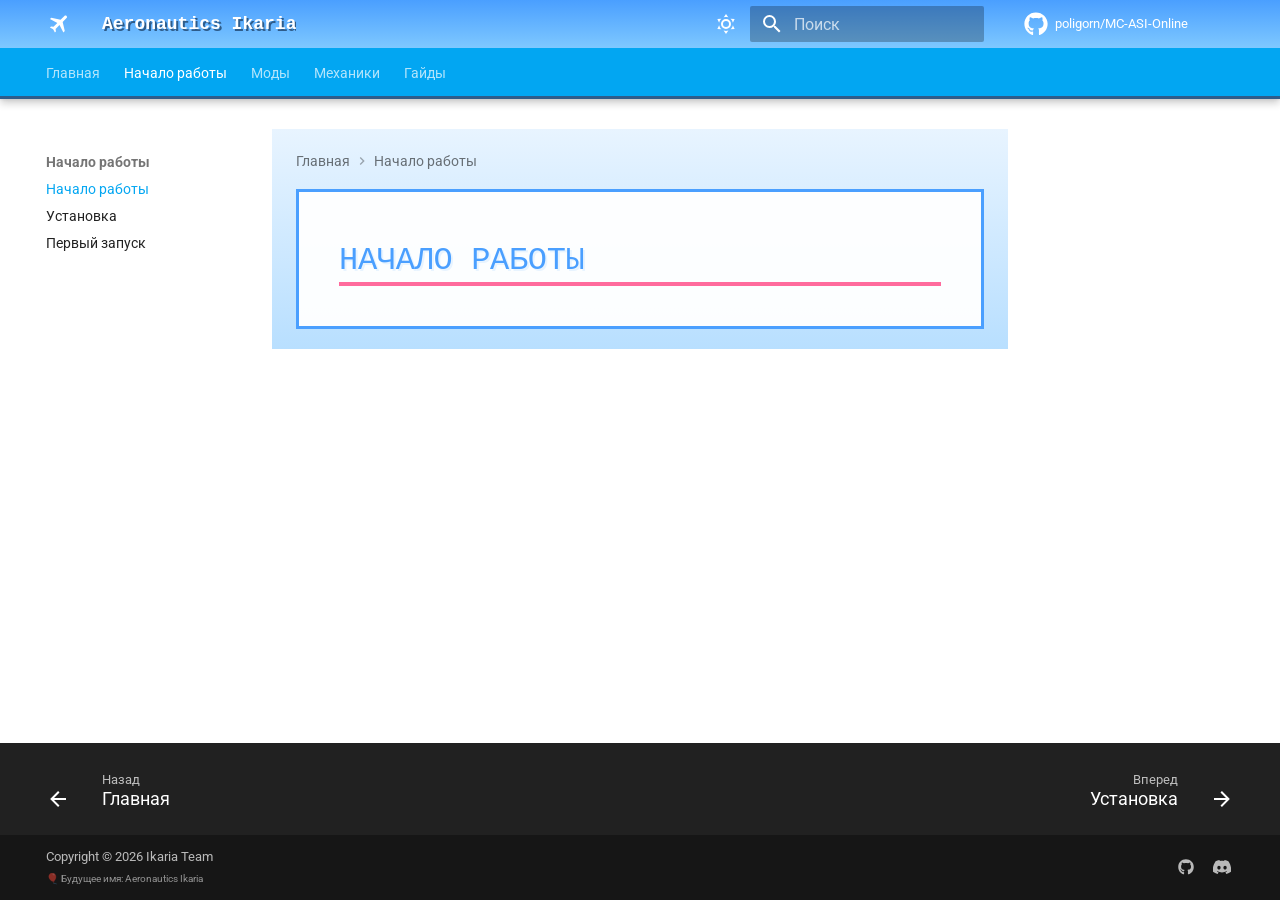
==== getting-started/index.html @ 7a06cd68 "Deployed 2457ab4 with MkDocs version: 1.6.1" ====
<!doctype html>
<html lang="ru" class="no-js">
  <head>
    
      <meta charset="utf-8">
      <meta name="viewport" content="width=device-width,initial-scale=1">
      
        <meta name="description" content="Документация модпака Aeronautics Ikaria">
      
      
        <meta name="author" content="Ikaria Team">
      
      
        <link rel="canonical" href="https://poligorn.github.io/MC-ASI-Online/getting-started/">
      
      
        <link rel="prev" href="..">
      
      
        <link rel="next" href="installation/">
      
      
        
      
      
      <link rel="icon" href="../assets/images/favicon.png">
      <meta name="generator" content="mkdocs-1.6.1, mkdocs-material-9.7.7">
    
    
      
        <title>Начало работы - Aeronautics Ikaria</title>
      
    
    
      <link rel="stylesheet" href="../assets/stylesheets/main.ec1eaa64.min.css">
      
        
        <link rel="stylesheet" href="../assets/stylesheets/palette.ab4e12ef.min.css">
      
      


    
    
      
    
    
      
        
        
        <link rel="preconnect" href="https://fonts.gstatic.com" crossorigin>
        <link rel="stylesheet" href="https://fonts.googleapis.com/css?family=Roboto:300,300i,400,400i,700,700i%7CCourier+New:400,400i,700,700i&display=fallback">
        <style>:root{--md-text-font:"Roboto";--md-code-font:"Courier New"}</style>
      
    
    
      <link rel="stylesheet" href="../stylesheets/extra.css">
    
    <script>__md_scope=new URL("..",location),__md_hash=e=>[...e].reduce(((e,_)=>(e<<5)-e+_.charCodeAt(0)),0),__md_get=(e,_=localStorage,t=__md_scope)=>JSON.parse(_.getItem(t.pathname+"."+e)),__md_set=(e,_,t=localStorage,a=__md_scope)=>{try{t.setItem(a.pathname+"."+e,JSON.stringify(_))}catch(e){}}</script>
    
      

    
    
  </head>
  
  
    
    
      
    
    
    
    
    <body dir="ltr" data-md-color-scheme="default" data-md-color-primary="light-blue" data-md-color-accent="pink">
  
    
    <input class="md-toggle" data-md-toggle="drawer" type="checkbox" id="__drawer" autocomplete="off">
    <input class="md-toggle" data-md-toggle="search" type="checkbox" id="__search" autocomplete="off">
    <label class="md-overlay" for="__drawer"></label>
    <div data-md-component="skip">
      
        
        <a href="#_1" class="md-skip">
          Перейти к содержанию
        </a>
      
    </div>
    <div data-md-component="announce">
      
    </div>
    
    
      

  

<header class="md-header md-header--shadow md-header--lifted" data-md-component="header">
  <nav class="md-header__inner md-grid" aria-label="Верхний колонтитул">
    <a href=".." title="Aeronautics Ikaria" class="md-header__button md-logo" aria-label="Aeronautics Ikaria" data-md-component="logo">
      
  
  <svg xmlns="http://www.w3.org/2000/svg" viewBox="0 0 24 24"><path d="M20.56 3.91c.59.59.59 1.54 0 2.12l-3.89 3.89 2.12 9.19-1.41 1.42-3.88-7.43L9.6 17l.36 2.47-1.07 1.06-1.76-3.18-3.19-1.77L5 14.5l2.5.37L11.37 11 3.94 7.09l1.42-1.41 9.19 2.12 3.89-3.89c.56-.58 1.56-.58 2.12 0"/></svg>

    </a>
    <label class="md-header__button md-icon" for="__drawer">
      
      <svg xmlns="http://www.w3.org/2000/svg" viewBox="0 0 24 24"><path d="M3 6h18v2H3zm0 5h18v2H3zm0 5h18v2H3z"/></svg>
    </label>
    <div class="md-header__title" data-md-component="header-title">
      <div class="md-header__ellipsis">
        <div class="md-header__topic">
          <span class="md-ellipsis">
            Aeronautics Ikaria
          </span>
        </div>
        <div class="md-header__topic" data-md-component="header-topic">
          <span class="md-ellipsis">
            
              Начало работы
            
          </span>
        </div>
      </div>
    </div>
    
      
        <form class="md-header__option" data-md-component="palette">
  
    
    
    
    <input class="md-option" data-md-color-media="(prefers-color-scheme: light)" data-md-color-scheme="default" data-md-color-primary="light-blue" data-md-color-accent="pink"  aria-label="Переключить на тёмную тему"  type="radio" name="__palette" id="__palette_0">
    
      <label class="md-header__button md-icon" title="Переключить на тёмную тему" for="__palette_1" hidden>
        <svg xmlns="http://www.w3.org/2000/svg" viewBox="0 0 24 24"><path d="M12 7a5 5 0 0 1 5 5 5 5 0 0 1-5 5 5 5 0 0 1-5-5 5 5 0 0 1 5-5m0 2a3 3 0 0 0-3 3 3 3 0 0 0 3 3 3 3 0 0 0 3-3 3 3 0 0 0-3-3m0-7 2.39 3.42C13.65 5.15 12.84 5 12 5s-1.65.15-2.39.42zM3.34 7l4.16-.35A7.2 7.2 0 0 0 5.94 8.5c-.44.74-.69 1.5-.83 2.29zm.02 10 1.76-3.77a7.131 7.131 0 0 0 2.38 4.14zM20.65 7l-1.77 3.79a7.02 7.02 0 0 0-2.38-4.15zm-.01 10-4.14.36c.59-.51 1.12-1.14 1.54-1.86.42-.73.69-1.5.83-2.29zM12 22l-2.41-3.44c.74.27 1.55.44 2.41.44.82 0 1.63-.17 2.37-.44z"/></svg>
      </label>
    
  
    
    
    
    <input class="md-option" data-md-color-media="(prefers-color-scheme: dark)" data-md-color-scheme="slate" data-md-color-primary="blue" data-md-color-accent="pink"  aria-label="Переключить на светлую тему"  type="radio" name="__palette" id="__palette_1">
    
      <label class="md-header__button md-icon" title="Переключить на светлую тему" for="__palette_0" hidden>
        <svg xmlns="http://www.w3.org/2000/svg" viewBox="0 0 24 24"><path d="m17.75 4.09-2.53 1.94.91 3.06-2.63-1.81-2.63 1.81.91-3.06-2.53-1.94L12.44 4l1.06-3 1.06 3zm3.5 6.91-1.64 1.25.59 1.98-1.7-1.17-1.7 1.17.59-1.98L15.75 11l2.06-.05L18.5 9l.69 1.95zm-2.28 4.95c.83-.08 1.72 1.1 1.19 1.85-.32.45-.66.87-1.08 1.27C15.17 23 8.84 23 4.94 19.07c-3.91-3.9-3.91-10.24 0-14.14.4-.4.82-.76 1.27-1.08.75-.53 1.93.36 1.85 1.19-.27 2.86.69 5.83 2.89 8.02a9.96 9.96 0 0 0 8.02 2.89m-1.64 2.02a12.08 12.08 0 0 1-7.8-3.47c-2.17-2.19-3.33-5-3.49-7.82-2.81 3.14-2.7 7.96.31 10.98 3.02 3.01 7.84 3.12 10.98.31"/></svg>
      </label>
    
  
</form>
      
    
    
      <script>var palette=__md_get("__palette");if(palette&&palette.color){if("(prefers-color-scheme)"===palette.color.media){var media=matchMedia("(prefers-color-scheme: light)"),input=document.querySelector(media.matches?"[data-md-color-media='(prefers-color-scheme: light)']":"[data-md-color-media='(prefers-color-scheme: dark)']");palette.color.media=input.getAttribute("data-md-color-media"),palette.color.scheme=input.getAttribute("data-md-color-scheme"),palette.color.primary=input.getAttribute("data-md-color-primary"),palette.color.accent=input.getAttribute("data-md-color-accent")}for(var[key,value]of Object.entries(palette.color))document.body.setAttribute("data-md-color-"+key,value)}</script>
    
    
    
      
      
        <label class="md-header__button md-icon" for="__search">
          
          <svg xmlns="http://www.w3.org/2000/svg" viewBox="0 0 24 24"><path d="M9.5 3A6.5 6.5 0 0 1 16 9.5c0 1.61-.59 3.09-1.56 4.23l.27.27h.79l5 5-1.5 1.5-5-5v-.79l-.27-.27A6.52 6.52 0 0 1 9.5 16 6.5 6.5 0 0 1 3 9.5 6.5 6.5 0 0 1 9.5 3m0 2C7 5 5 7 5 9.5S7 14 9.5 14 14 12 14 9.5 12 5 9.5 5"/></svg>
        </label>
        <div class="md-search" data-md-component="search" role="dialog">
  <label class="md-search__overlay" for="__search"></label>
  <div class="md-search__inner" role="search">
    <form class="md-search__form" name="search">
      <input type="text" class="md-search__input" name="query" aria-label="Поиск" placeholder="Поиск" autocapitalize="off" autocorrect="off" autocomplete="off" spellcheck="false" data-md-component="search-query" required>
      <label class="md-search__icon md-icon" for="__search">
        
        <svg xmlns="http://www.w3.org/2000/svg" viewBox="0 0 24 24"><path d="M9.5 3A6.5 6.5 0 0 1 16 9.5c0 1.61-.59 3.09-1.56 4.23l.27.27h.79l5 5-1.5 1.5-5-5v-.79l-.27-.27A6.52 6.52 0 0 1 9.5 16 6.5 6.5 0 0 1 3 9.5 6.5 6.5 0 0 1 9.5 3m0 2C7 5 5 7 5 9.5S7 14 9.5 14 14 12 14 9.5 12 5 9.5 5"/></svg>
        
        <svg xmlns="http://www.w3.org/2000/svg" viewBox="0 0 24 24"><path d="M20 11v2H8l5.5 5.5-1.42 1.42L4.16 12l7.92-7.92L13.5 5.5 8 11z"/></svg>
      </label>
      <nav class="md-search__options" aria-label="Поиск">
        
          <a href="javascript:void(0)" class="md-search__icon md-icon" title="Поделиться" aria-label="Поделиться" data-clipboard data-clipboard-text="" data-md-component="search-share" tabindex="-1">
            
            <svg xmlns="http://www.w3.org/2000/svg" viewBox="0 0 24 24"><path d="M18 16.08c-.76 0-1.44.3-1.96.77L8.91 12.7c.05-.23.09-.46.09-.7s-.04-.47-.09-.7l7.05-4.11c.54.5 1.25.81 2.04.81a3 3 0 0 0 3-3 3 3 0 0 0-3-3 3 3 0 0 0-3 3c0 .24.04.47.09.7L8.04 9.81C7.5 9.31 6.79 9 6 9a3 3 0 0 0-3 3 3 3 0 0 0 3 3c.79 0 1.5-.31 2.04-.81l7.12 4.15c-.05.21-.08.43-.08.66 0 1.61 1.31 2.91 2.92 2.91s2.92-1.3 2.92-2.91A2.92 2.92 0 0 0 18 16.08"/></svg>
          </a>
        
        <button type="reset" class="md-search__icon md-icon" title="Очистить" aria-label="Очистить" tabindex="-1">
          
          <svg xmlns="http://www.w3.org/2000/svg" viewBox="0 0 24 24"><path d="M19 6.41 17.59 5 12 10.59 6.41 5 5 6.41 10.59 12 5 17.59 6.41 19 12 13.41 17.59 19 19 17.59 13.41 12z"/></svg>
        </button>
      </nav>
      
        <div class="md-search__suggest" data-md-component="search-suggest"></div>
      
    </form>
    <div class="md-search__output">
      <div class="md-search__scrollwrap" tabindex="0" data-md-scrollfix>
        <div class="md-search-result" data-md-component="search-result">
          <div class="md-search-result__meta">
            Инициализация поиска
          </div>
          <ol class="md-search-result__list" role="presentation"></ol>
        </div>
      </div>
    </div>
  </div>
</div>
      
    
    
      <div class="md-header__source">
        <a href="https://poligorn.github.io/MC-ASI-Online/" title="Перейти к репозиторию" class="md-source" data-md-component="source">
  <div class="md-source__icon md-icon">
    
    <svg xmlns="http://www.w3.org/2000/svg" viewBox="0 0 512 512"><!--! Font Awesome Free 7.1.0 by @fontawesome - https://fontawesome.com License - https://fontawesome.com/license/free (Icons: CC BY 4.0, Fonts: SIL OFL 1.1, Code: MIT License) Copyright 2025 Fonticons, Inc.--><path d="M173.9 397.4c0 2-2.3 3.6-5.2 3.6-3.3.3-5.6-1.3-5.6-3.6 0-2 2.3-3.6 5.2-3.6 3-.3 5.6 1.3 5.6 3.6m-31.1-4.5c-.7 2 1.3 4.3 4.3 4.9 2.6 1 5.6 0 6.2-2s-1.3-4.3-4.3-5.2c-2.6-.7-5.5.3-6.2 2.3m44.2-1.7c-2.9.7-4.9 2.6-4.6 4.9.3 2 2.9 3.3 5.9 2.6 2.9-.7 4.9-2.6 4.6-4.6-.3-1.9-3-3.2-5.9-2.9M252.8 8C114.1 8 8 113.3 8 252c0 110.9 69.8 205.8 169.5 239.2 12.8 2.3 17.3-5.6 17.3-12.1 0-6.2-.3-40.4-.3-61.4 0 0-70 15-84.7-29.8 0 0-11.4-29.1-27.8-36.6 0 0-22.9-15.7 1.6-15.4 0 0 24.9 2 38.6 25.8 21.9 38.6 58.6 27.5 72.9 20.9 2.3-16 8.8-27.1 16-33.7-55.9-6.2-112.3-14.3-112.3-110.5 0-27.5 7.6-41.3 23.6-58.9-2.6-6.5-11.1-33.3 2.6-67.9 20.9-6.5 69 27 69 27 20-5.6 41.5-8.5 62.8-8.5s42.8 2.9 62.8 8.5c0 0 48.1-33.6 69-27 13.7 34.7 5.2 61.4 2.6 67.9 16 17.7 25.8 31.5 25.8 58.9 0 96.5-58.9 104.2-114.8 110.5 9.2 7.9 17 22.9 17 46.4 0 33.7-.3 75.4-.3 83.6 0 6.5 4.6 14.4 17.3 12.1C436.2 457.8 504 362.9 504 252 504 113.3 391.5 8 252.8 8M105.2 352.9c-1.3 1-1 3.3.7 5.2 1.6 1.6 3.9 2.3 5.2 1 1.3-1 1-3.3-.7-5.2-1.6-1.6-3.9-2.3-5.2-1m-10.8-8.1c-.7 1.3.3 2.9 2.3 3.9 1.6 1 3.6.7 4.3-.7.7-1.3-.3-2.9-2.3-3.9-2-.6-3.6-.3-4.3.7m32.4 35.6c-1.6 1.3-1 4.3 1.3 6.2 2.3 2.3 5.2 2.6 6.5 1 1.3-1.3.7-4.3-1.3-6.2-2.2-2.3-5.2-2.6-6.5-1m-11.4-14.7c-1.6 1-1.6 3.6 0 5.9s4.3 3.3 5.6 2.3c1.6-1.3 1.6-3.9 0-6.2-1.4-2.3-4-3.3-5.6-2"/></svg>
  </div>
  <div class="md-source__repository">
    poligorn/MC-ASI-Online
  </div>
</a>
      </div>
    
  </nav>
  
    
      
<nav class="md-tabs" aria-label="Вкладки" data-md-component="tabs">
  <div class="md-grid">
    <ul class="md-tabs__list">
      
        
  
  
  
  
    <li class="md-tabs__item">
      <a href=".." class="md-tabs__link">
        
  
  
    
  
  Главная

      </a>
    </li>
  

      
        
  
  
  
    
  
  
    
    
      <li class="md-tabs__item md-tabs__item--active">
        <a href="./" class="md-tabs__link">
          
  
  
  Начало работы

        </a>
      </li>
    
  

      
        
  
  
  
  
    
    
      <li class="md-tabs__item">
        <a href="../mods/" class="md-tabs__link">
          
  
  
  Моды

        </a>
      </li>
    
  

      
        
  
  
  
  
    
    
      <li class="md-tabs__item">
        <a href="../mechanics/" class="md-tabs__link">
          
  
  
  Механики

        </a>
      </li>
    
  

      
        
  
  
  
  
    
    
      <li class="md-tabs__item">
        <a href="../guides/" class="md-tabs__link">
          
  
  
  Гайды

        </a>
      </li>
    
  

      
    </ul>
  </div>
</nav>
    
  
</header>
    
    <div class="md-container" data-md-component="container">
      
      
        
      
      <main class="md-main" data-md-component="main">
        <div class="md-main__inner md-grid">
          
            
              
              <div class="md-sidebar md-sidebar--primary" data-md-component="sidebar" data-md-type="navigation" >
                <div class="md-sidebar__scrollwrap">
                  <div class="md-sidebar__inner">
                    


  


<nav class="md-nav md-nav--primary md-nav--lifted" aria-label="Навигация" data-md-level="0">
  <label class="md-nav__title" for="__drawer">
    <a href=".." title="Aeronautics Ikaria" class="md-nav__button md-logo" aria-label="Aeronautics Ikaria" data-md-component="logo">
      
  
  <svg xmlns="http://www.w3.org/2000/svg" viewBox="0 0 24 24"><path d="M20.56 3.91c.59.59.59 1.54 0 2.12l-3.89 3.89 2.12 9.19-1.41 1.42-3.88-7.43L9.6 17l.36 2.47-1.07 1.06-1.76-3.18-3.19-1.77L5 14.5l2.5.37L11.37 11 3.94 7.09l1.42-1.41 9.19 2.12 3.89-3.89c.56-.58 1.56-.58 2.12 0"/></svg>

    </a>
    Aeronautics Ikaria
  </label>
  
    <div class="md-nav__source">
      <a href="https://poligorn.github.io/MC-ASI-Online/" title="Перейти к репозиторию" class="md-source" data-md-component="source">
  <div class="md-source__icon md-icon">
    
    <svg xmlns="http://www.w3.org/2000/svg" viewBox="0 0 512 512"><!--! Font Awesome Free 7.1.0 by @fontawesome - https://fontawesome.com License - https://fontawesome.com/license/free (Icons: CC BY 4.0, Fonts: SIL OFL 1.1, Code: MIT License) Copyright 2025 Fonticons, Inc.--><path d="M173.9 397.4c0 2-2.3 3.6-5.2 3.6-3.3.3-5.6-1.3-5.6-3.6 0-2 2.3-3.6 5.2-3.6 3-.3 5.6 1.3 5.6 3.6m-31.1-4.5c-.7 2 1.3 4.3 4.3 4.9 2.6 1 5.6 0 6.2-2s-1.3-4.3-4.3-5.2c-2.6-.7-5.5.3-6.2 2.3m44.2-1.7c-2.9.7-4.9 2.6-4.6 4.9.3 2 2.9 3.3 5.9 2.6 2.9-.7 4.9-2.6 4.6-4.6-.3-1.9-3-3.2-5.9-2.9M252.8 8C114.1 8 8 113.3 8 252c0 110.9 69.8 205.8 169.5 239.2 12.8 2.3 17.3-5.6 17.3-12.1 0-6.2-.3-40.4-.3-61.4 0 0-70 15-84.7-29.8 0 0-11.4-29.1-27.8-36.6 0 0-22.9-15.7 1.6-15.4 0 0 24.9 2 38.6 25.8 21.9 38.6 58.6 27.5 72.9 20.9 2.3-16 8.8-27.1 16-33.7-55.9-6.2-112.3-14.3-112.3-110.5 0-27.5 7.6-41.3 23.6-58.9-2.6-6.5-11.1-33.3 2.6-67.9 20.9-6.5 69 27 69 27 20-5.6 41.5-8.5 62.8-8.5s42.8 2.9 62.8 8.5c0 0 48.1-33.6 69-27 13.7 34.7 5.2 61.4 2.6 67.9 16 17.7 25.8 31.5 25.8 58.9 0 96.5-58.9 104.2-114.8 110.5 9.2 7.9 17 22.9 17 46.4 0 33.7-.3 75.4-.3 83.6 0 6.5 4.6 14.4 17.3 12.1C436.2 457.8 504 362.9 504 252 504 113.3 391.5 8 252.8 8M105.2 352.9c-1.3 1-1 3.3.7 5.2 1.6 1.6 3.9 2.3 5.2 1 1.3-1 1-3.3-.7-5.2-1.6-1.6-3.9-2.3-5.2-1m-10.8-8.1c-.7 1.3.3 2.9 2.3 3.9 1.6 1 3.6.7 4.3-.7.7-1.3-.3-2.9-2.3-3.9-2-.6-3.6-.3-4.3.7m32.4 35.6c-1.6 1.3-1 4.3 1.3 6.2 2.3 2.3 5.2 2.6 6.5 1 1.3-1.3.7-4.3-1.3-6.2-2.2-2.3-5.2-2.6-6.5-1m-11.4-14.7c-1.6 1-1.6 3.6 0 5.9s4.3 3.3 5.6 2.3c1.6-1.3 1.6-3.9 0-6.2-1.4-2.3-4-3.3-5.6-2"/></svg>
  </div>
  <div class="md-source__repository">
    poligorn/MC-ASI-Online
  </div>
</a>
    </div>
  
  <ul class="md-nav__list" data-md-scrollfix>
    
      
      
  
  
  
  
    <li class="md-nav__item">
      <a href=".." class="md-nav__link">
        
  
  
  <span class="md-ellipsis">
    
  
    Главная
  

    
  </span>
  
  

      </a>
    </li>
  

    
      
      
  
  
    
  
  
  
    
    
    
    
      
        
        
      
      
        
      
    
    
    <li class="md-nav__item md-nav__item--active md-nav__item--section md-nav__item--nested">
      
        
        
        <input class="md-nav__toggle md-toggle " type="checkbox" id="__nav_2" checked>
        
          
          <label class="md-nav__link" for="__nav_2" id="__nav_2_label" tabindex="">
            
  
  
  <span class="md-ellipsis">
    
  
    Начало работы
  

    
  </span>
  
  

            <span class="md-nav__icon md-icon"></span>
          </label>
        
        <nav class="md-nav" data-md-level="1" aria-labelledby="__nav_2_label" aria-expanded="true">
          <label class="md-nav__title" for="__nav_2">
            <span class="md-nav__icon md-icon"></span>
            
  
    Начало работы
  

          </label>
          <ul class="md-nav__list" data-md-scrollfix>
            
              
                
  
  
    
  
  
  
    <li class="md-nav__item md-nav__item--active">
      
      <input class="md-nav__toggle md-toggle" type="checkbox" id="__toc">
      
      
        
      
      
      <a href="./" class="md-nav__link md-nav__link--active">
        
  
  
  <span class="md-ellipsis">
    
  
    Начало работы
  

    
  </span>
  
  

      </a>
      
    </li>
  

              
            
              
                
  
  
  
  
    <li class="md-nav__item">
      <a href="installation/" class="md-nav__link">
        
  
  
  <span class="md-ellipsis">
    
  
    Установка
  

    
  </span>
  
  

      </a>
    </li>
  

              
            
              
                
  
  
  
  
    <li class="md-nav__item">
      <a href="first-launch.md" class="md-nav__link">
        
  
  
  <span class="md-ellipsis">
    
  
    Первый запуск
  

    
  </span>
  
  

      </a>
    </li>
  

              
            
          </ul>
        </nav>
      
    </li>
  

    
      
      
  
  
  
  
    
    
    
    
      
      
        
      
    
    
    <li class="md-nav__item md-nav__item--nested">
      
        
        
          
        
        <input class="md-nav__toggle md-toggle md-toggle--indeterminate" type="checkbox" id="__nav_3" >
        
          
          <label class="md-nav__link" for="__nav_3" id="__nav_3_label" tabindex="0">
            
  
  
  <span class="md-ellipsis">
    
  
    Моды
  

    
  </span>
  
  

            <span class="md-nav__icon md-icon"></span>
          </label>
        
        <nav class="md-nav" data-md-level="1" aria-labelledby="__nav_3_label" aria-expanded="false">
          <label class="md-nav__title" for="__nav_3">
            <span class="md-nav__icon md-icon"></span>
            
  
    Моды
  

          </label>
          <ul class="md-nav__list" data-md-scrollfix>
            
              
                
  
  
  
  
    <li class="md-nav__item">
      <a href="../mods/" class="md-nav__link">
        
  
  
  <span class="md-ellipsis">
    
  
    Моды
  

    
  </span>
  
  

      </a>
    </li>
  

              
            
              
                
  
  
  
  
    <li class="md-nav__item">
      <a href="../mods/mod-list/" class="md-nav__link">
        
  
  
  <span class="md-ellipsis">
    
  
    Список модов
  

    
  </span>
  
  

      </a>
    </li>
  

              
            
              
                
  
  
  
  
    <li class="md-nav__item">
      <a href="../mods/aeronautics.md" class="md-nav__link">
        
  
  
  <span class="md-ellipsis">
    
  
    Aeronautics
  

    
  </span>
  
  

      </a>
    </li>
  

              
            
          </ul>
        </nav>
      
    </li>
  

    
      
      
  
  
  
  
    
    
    
    
      
      
        
      
    
    
    <li class="md-nav__item md-nav__item--nested">
      
        
        
          
        
        <input class="md-nav__toggle md-toggle md-toggle--indeterminate" type="checkbox" id="__nav_4" >
        
          
          <label class="md-nav__link" for="__nav_4" id="__nav_4_label" tabindex="0">
            
  
  
  <span class="md-ellipsis">
    
  
    Механики
  

    
  </span>
  
  

            <span class="md-nav__icon md-icon"></span>
          </label>
        
        <nav class="md-nav" data-md-level="1" aria-labelledby="__nav_4_label" aria-expanded="false">
          <label class="md-nav__title" for="__nav_4">
            <span class="md-nav__icon md-icon"></span>
            
  
    Механики
  

          </label>
          <ul class="md-nav__list" data-md-scrollfix>
            
              
                
  
  
  
  
    <li class="md-nav__item">
      <a href="../mechanics/" class="md-nav__link">
        
  
  
  <span class="md-ellipsis">
    
  
    Механики
  

    
  </span>
  
  

      </a>
    </li>
  

              
            
              
                
  
  
  
  
    <li class="md-nav__item">
      <a href="../mechanics/flying-islands.md" class="md-nav__link">
        
  
  
  <span class="md-ellipsis">
    
  
    Летающие острова
  

    
  </span>
  
  

      </a>
    </li>
  

              
            
              
                
  
  
  
  
    <li class="md-nav__item">
      <a href="../mechanics/airships.md" class="md-nav__link">
        
  
  
  <span class="md-ellipsis">
    
  
    Воздушные корабли
  

    
  </span>
  
  

      </a>
    </li>
  

              
            
          </ul>
        </nav>
      
    </li>
  

    
      
      
  
  
  
  
    
    
    
    
      
      
        
      
    
    
    <li class="md-nav__item md-nav__item--nested">
      
        
        
          
        
        <input class="md-nav__toggle md-toggle md-toggle--indeterminate" type="checkbox" id="__nav_5" >
        
          
          <label class="md-nav__link" for="__nav_5" id="__nav_5_label" tabindex="0">
            
  
  
  <span class="md-ellipsis">
    
  
    Гайды
  

    
  </span>
  
  

            <span class="md-nav__icon md-icon"></span>
          </label>
        
        <nav class="md-nav" data-md-level="1" aria-labelledby="__nav_5_label" aria-expanded="false">
          <label class="md-nav__title" for="__nav_5">
            <span class="md-nav__icon md-icon"></span>
            
  
    Гайды
  

          </label>
          <ul class="md-nav__list" data-md-scrollfix>
            
              
                
  
  
  
  
    <li class="md-nav__item">
      <a href="../guides/" class="md-nav__link">
        
  
  
  <span class="md-ellipsis">
    
  
    Гайды
  

    
  </span>
  
  

      </a>
    </li>
  

              
            
              
                
  
  
  
  
    <li class="md-nav__item">
      <a href="../guides/getting-started-guide.md" class="md-nav__link">
        
  
  
  <span class="md-ellipsis">
    
  
    Первые шаги
  

    
  </span>
  
  

      </a>
    </li>
  

              
            
          </ul>
        </nav>
      
    </li>
  

    
  </ul>
</nav>
                  </div>
                </div>
              </div>
            
            
              
              <div class="md-sidebar md-sidebar--secondary" data-md-component="sidebar" data-md-type="toc" >
                <div class="md-sidebar__scrollwrap">
                  <div class="md-sidebar__inner">
                    

  

<nav class="md-nav md-nav--secondary" aria-label="На этой странице">
  
  
  
    
  
  
</nav>
                  </div>
                </div>
              </div>
            
          
          
            <div class="md-content" data-md-component="content">
              
                



  


  <nav class="md-path" aria-label="Навигация" >
    <ol class="md-path__list">
      
        
  
  
    <li class="md-path__item">
      <a href=".." class="md-path__link">
        
  <span class="md-ellipsis">
    Главная
  </span>

      </a>
    </li>
  

      
      
        
  
  
    
    
      <li class="md-path__item">
        <a href="./" class="md-path__link">
          
  <span class="md-ellipsis">
    Начало работы
  </span>

        </a>
      </li>
    
  

      
    </ol>
  </nav>

              
              <article class="md-content__inner md-typeset">
                
                  


  
  


<h1 id="_1">Начало работы<a class="headerlink" href="#_1" title="Permanent link">&para;</a></h1>












                
              </article>
            </div>
          
          
  <script>var tabs=__md_get("__tabs");if(Array.isArray(tabs))e:for(var set of document.querySelectorAll(".tabbed-set")){var labels=set.querySelector(".tabbed-labels");for(var tab of tabs)for(var label of labels.getElementsByTagName("label"))if(label.innerText.trim()===tab){var input=document.getElementById(label.htmlFor);input.checked=!0;continue e}}</script>

<script>var target=document.getElementById(location.hash.slice(1));target&&target.name&&(target.checked=target.name.startsWith("__tabbed_"))</script>
        </div>
        
          <button type="button" class="md-top md-icon" data-md-component="top" hidden>
  
  <svg xmlns="http://www.w3.org/2000/svg" viewBox="0 0 24 24"><path d="M13 20h-2V8l-5.5 5.5-1.42-1.42L12 4.16l7.92 7.92-1.42 1.42L13 8z"/></svg>
  К началу
</button>
        
      </main>
      
        <footer class="md-footer">
  
    
      
      <nav class="md-footer__inner md-grid" aria-label="Нижний колонтитул" >
        
          
          <a href=".." class="md-footer__link md-footer__link--prev" aria-label="Назад: Главная">
            <div class="md-footer__button md-icon">
              
              <svg xmlns="http://www.w3.org/2000/svg" viewBox="0 0 24 24"><path d="M20 11v2H8l5.5 5.5-1.42 1.42L4.16 12l7.92-7.92L13.5 5.5 8 11z"/></svg>
            </div>
            <div class="md-footer__title">
              <span class="md-footer__direction">
                Назад
              </span>
              <div class="md-ellipsis">
                Главная
              </div>
            </div>
          </a>
        
        
          
          <a href="installation/" class="md-footer__link md-footer__link--next" aria-label="Вперед: Установка">
            <div class="md-footer__title">
              <span class="md-footer__direction">
                Вперед
              </span>
              <div class="md-ellipsis">
                Установка
              </div>
            </div>
            <div class="md-footer__button md-icon">
              
              <svg xmlns="http://www.w3.org/2000/svg" viewBox="0 0 24 24"><path d="M4 11v2h12l-5.5 5.5 1.42 1.42L19.84 12l-7.92-7.92L10.5 5.5 16 11z"/></svg>
            </div>
          </a>
        
      </nav>
    
  
  <div class="md-footer-meta md-typeset">
    <div class="md-footer-meta__inner md-grid">
      <div class="md-copyright">
  
    <div class="md-copyright__highlight">
      Copyright &copy; 2026 Ikaria Team<br>
<small>🎈 Будущее имя: Aeronautics Ikaria</small>

    </div>
  
  
</div>
      
        
<div class="md-social">
  
    
    
    
    
    <a href="https://github.com/Poligorn/Aeronautics-SkyIslands-Modpack" target="_blank" rel="noopener" title="GitHub" class="md-social__link">
      <svg xmlns="http://www.w3.org/2000/svg" viewBox="0 0 512 512"><!--! Font Awesome Free 7.1.0 by @fontawesome - https://fontawesome.com License - https://fontawesome.com/license/free (Icons: CC BY 4.0, Fonts: SIL OFL 1.1, Code: MIT License) Copyright 2025 Fonticons, Inc.--><path d="M173.9 397.4c0 2-2.3 3.6-5.2 3.6-3.3.3-5.6-1.3-5.6-3.6 0-2 2.3-3.6 5.2-3.6 3-.3 5.6 1.3 5.6 3.6m-31.1-4.5c-.7 2 1.3 4.3 4.3 4.9 2.6 1 5.6 0 6.2-2s-1.3-4.3-4.3-5.2c-2.6-.7-5.5.3-6.2 2.3m44.2-1.7c-2.9.7-4.9 2.6-4.6 4.9.3 2 2.9 3.3 5.9 2.6 2.9-.7 4.9-2.6 4.6-4.6-.3-1.9-3-3.2-5.9-2.9M252.8 8C114.1 8 8 113.3 8 252c0 110.9 69.8 205.8 169.5 239.2 12.8 2.3 17.3-5.6 17.3-12.1 0-6.2-.3-40.4-.3-61.4 0 0-70 15-84.7-29.8 0 0-11.4-29.1-27.8-36.6 0 0-22.9-15.7 1.6-15.4 0 0 24.9 2 38.6 25.8 21.9 38.6 58.6 27.5 72.9 20.9 2.3-16 8.8-27.1 16-33.7-55.9-6.2-112.3-14.3-112.3-110.5 0-27.5 7.6-41.3 23.6-58.9-2.6-6.5-11.1-33.3 2.6-67.9 20.9-6.5 69 27 69 27 20-5.6 41.5-8.5 62.8-8.5s42.8 2.9 62.8 8.5c0 0 48.1-33.6 69-27 13.7 34.7 5.2 61.4 2.6 67.9 16 17.7 25.8 31.5 25.8 58.9 0 96.5-58.9 104.2-114.8 110.5 9.2 7.9 17 22.9 17 46.4 0 33.7-.3 75.4-.3 83.6 0 6.5 4.6 14.4 17.3 12.1C436.2 457.8 504 362.9 504 252 504 113.3 391.5 8 252.8 8M105.2 352.9c-1.3 1-1 3.3.7 5.2 1.6 1.6 3.9 2.3 5.2 1 1.3-1 1-3.3-.7-5.2-1.6-1.6-3.9-2.3-5.2-1m-10.8-8.1c-.7 1.3.3 2.9 2.3 3.9 1.6 1 3.6.7 4.3-.7.7-1.3-.3-2.9-2.3-3.9-2-.6-3.6-.3-4.3.7m32.4 35.6c-1.6 1.3-1 4.3 1.3 6.2 2.3 2.3 5.2 2.6 6.5 1 1.3-1.3.7-4.3-1.3-6.2-2.2-2.3-5.2-2.6-6.5-1m-11.4-14.7c-1.6 1-1.6 3.6 0 5.9s4.3 3.3 5.6 2.3c1.6-1.3 1.6-3.9 0-6.2-1.4-2.3-4-3.3-5.6-2"/></svg>
    </a>
  
    
    
    
    
    <a href="https://discord.gg/7zqnTUaDm2" target="_blank" rel="noopener" title="Discord" class="md-social__link">
      <svg xmlns="http://www.w3.org/2000/svg" viewBox="0 0 576 512"><!--! Font Awesome Free 7.1.0 by @fontawesome - https://fontawesome.com License - https://fontawesome.com/license/free (Icons: CC BY 4.0, Fonts: SIL OFL 1.1, Code: MIT License) Copyright 2025 Fonticons, Inc.--><path d="M492.5 69.8c-.2-.3-.4-.6-.8-.7-38.1-17.5-78.4-30-119.7-37.1-.4-.1-.8 0-1.1.1s-.6.4-.8.8c-5.5 9.9-10.5 20.2-14.9 30.6-44.6-6.8-89.9-6.8-134.4 0-4.5-10.5-9.5-20.7-15.1-30.6-.2-.3-.5-.6-.8-.8s-.7-.2-1.1-.2C162.5 39 122.2 51.5 84.1 69c-.3.1-.6.4-.8.7C7.1 183.5-13.8 294.6-3.6 404.2c0 .3.1.5.2.8s.3.4.5.6c44.4 32.9 94 58 146.8 74.2.4.1.8.1 1.1 0s.7-.4.9-.7c11.3-15.4 21.4-31.8 30-48.8.1-.2.2-.5.2-.8s0-.5-.1-.8-.2-.5-.4-.6-.4-.3-.7-.4c-15.8-6.1-31.2-13.4-45.9-21.9-.3-.2-.5-.4-.7-.6s-.3-.6-.3-.9 0-.6.2-.9.3-.5.6-.7c3.1-2.3 6.2-4.7 9.1-7.1.3-.2.6-.4.9-.4s.7 0 1 .1c96.2 43.9 200.4 43.9 295.5 0 .3-.1.7-.2 1-.2s.7.2.9.4c2.9 2.4 6 4.9 9.1 7.2.2.2.4.4.6.7s.2.6.2.9-.1.6-.3.9-.4.5-.6.6c-14.7 8.6-30 15.9-45.9 21.8-.2.1-.5.2-.7.4s-.3.4-.4.7-.1.5-.1.8.1.5.2.8c8.8 17 18.8 33.3 30 48.8.2.3.6.6.9.7s.8.1 1.1 0c52.9-16.2 102.6-41.3 147.1-74.2.2-.2.4-.4.5-.6s.2-.5.2-.8c12.3-126.8-20.5-236.9-86.9-334.5zm-302 267.7c-29 0-52.8-26.6-52.8-59.2s23.4-59.2 52.8-59.2c29.7 0 53.3 26.8 52.8 59.2 0 32.7-23.4 59.2-52.8 59.2m195.4 0c-29 0-52.8-26.6-52.8-59.2s23.4-59.2 52.8-59.2c29.7 0 53.3 26.8 52.8 59.2 0 32.7-23.2 59.2-52.8 59.2"/></svg>
    </a>
  
</div>
      
    </div>
  </div>
</footer>
      
    </div>
    <div class="md-dialog" data-md-component="dialog">
      <div class="md-dialog__inner md-typeset"></div>
    </div>
    
    
    
      
      
      <script id="__config" type="application/json">{"annotate": null, "base": "..", "features": ["navigation.instant", "navigation.tracking", "navigation.tabs", "navigation.tabs.sticky", "navigation.sections", "navigation.expand", "navigation.path", "navigation.top", "navigation.footer", "search.suggest", "search.highlight", "search.share", "content.code.copy", "content.code.annotate", "content.tabs.link"], "search": "../assets/javascripts/workers/search.2c215733.min.js", "tags": null, "translations": {"clipboard.copied": "\u0421\u043a\u043e\u043f\u0438\u0440\u043e\u0432\u0430\u043d\u043e \u0432 \u0431\u0443\u0444\u0435\u0440", "clipboard.copy": "\u041a\u043e\u043f\u0438\u0440\u043e\u0432\u0430\u0442\u044c \u0432 \u0431\u0443\u0444\u0435\u0440", "search.result.more.one": "\u0415\u0449\u0451 1 \u043d\u0430 \u044d\u0442\u043e\u0439 \u0441\u0442\u0440\u0430\u043d\u0438\u0446\u0435", "search.result.more.other": "\u0415\u0449\u0451 # \u043d\u0430 \u044d\u0442\u043e\u0439 \u0441\u0442\u0440\u0430\u043d\u0438\u0446\u0435", "search.result.none": "\u0421\u043e\u0432\u043f\u0430\u0434\u0435\u043d\u0438\u0439 \u043d\u0435 \u043d\u0430\u0439\u0434\u0435\u043d\u043e", "search.result.one": "\u041d\u0430\u0439\u0434\u0435\u043d\u043e 1 \u0441\u043e\u0432\u043f\u0430\u0434\u0435\u043d\u0438\u0435", "search.result.other": "\u041d\u0430\u0439\u0434\u0435\u043d\u043e \u0441\u043e\u0432\u043f\u0430\u0434\u0435\u043d\u0438\u0439: #", "search.result.placeholder": "\u041d\u0430\u0447\u043d\u0438\u0442\u0435 \u043f\u0435\u0447\u0430\u0442\u0430\u0442\u044c \u0434\u043b\u044f \u043f\u043e\u0438\u0441\u043a\u0430", "search.result.term.missing": "\u041e\u0442\u0441\u0443\u0442\u0441\u0442\u0432\u0443\u0435\u0442", "select.version": "\u0412\u044b\u0431\u0435\u0440\u0438\u0442\u0435 \u0432\u0435\u0440\u0441\u0438\u044e"}, "version": null}</script>
    
    
      <script src="../assets/javascripts/bundle.d7400e89.min.js"></script>
      
    
  </body>
</html>
---- assets/stylesheets/main.ec1eaa64.min.css ----
@charset "UTF-8";html{-webkit-text-size-adjust:none;-moz-text-size-adjust:none;text-size-adjust:none;box-sizing:border-box}*,:after,:before{box-sizing:inherit}@media (prefers-reduced-motion){*,:after,:before{transition:none!important}}body{margin:0}a,button,input,label{-webkit-tap-highlight-color:transparent}a{color:inherit;text-decoration:none}hr{border:0;box-sizing:initial;display:block;height:.05rem;overflow:visible;padding:0}small{font-size:80%}sub,sup{line-height:1em}img{border-style:none}table{border-collapse:initial;border-spacing:0}td,th{font-weight:400;vertical-align:top}button{background:#0000;border:0;font-family:inherit;font-size:inherit;margin:0;padding:0}input{border:0;outline:none}:root{--md-primary-fg-color:#4051b5;--md-primary-fg-color--light:#5d6cc0;--md-primary-fg-color--dark:#303fa1;--md-primary-bg-color:#fff;--md-primary-bg-color--light:#ffffffb3;--md-accent-fg-color:#526cfe;--md-accent-fg-color--transparent:#526cfe1a;--md-accent-bg-color:#fff;--md-accent-bg-color--light:#ffffffb3}[data-md-color-scheme=default]{color-scheme:light}[data-md-color-scheme=default] img[src$="#gh-dark-mode-only"],[data-md-color-scheme=default] img[src$="#only-dark"]{display:none}:root,[data-md-color-scheme=default]{--md-hue:225deg;--md-default-fg-color:#000000de;--md-default-fg-color--light:#0000008a;--md-default-fg-color--lighter:#00000052;--md-default-fg-color--lightest:#00000012;--md-default-bg-color:#fff;--md-default-bg-color--light:#ffffffb3;--md-default-bg-color--lighter:#ffffff4d;--md-default-bg-color--lightest:#ffffff1f;--md-code-fg-color:#36464e;--md-code-bg-color:#f5f5f5;--md-code-bg-color--light:#f5f5f5b3;--md-code-bg-color--lighter:#f5f5f54d;--md-code-hl-color:#4287ff;--md-code-hl-color--light:#4287ff1a;--md-code-hl-number-color:#d52a2a;--md-code-hl-special-color:#db1457;--md-code-hl-function-color:#a846b9;--md-code-hl-constant-color:#6e59d9;--md-code-hl-keyword-color:#3f6ec6;--md-code-hl-string-color:#1c7d4d;--md-code-hl-name-color:var(--md-code-fg-color);--md-code-hl-operator-color:var(--md-default-fg-color--light);--md-code-hl-punctuation-color:var(--md-default-fg-color--light);--md-code-hl-comment-color:var(--md-default-fg-color--light);--md-code-hl-generic-color:var(--md-default-fg-color--light);--md-code-hl-variable-color:var(--md-default-fg-color--light);--md-typeset-color:var(--md-default-fg-color);--md-typeset-a-color:var(--md-primary-fg-color);--md-typeset-del-color:#f5503d26;--md-typeset-ins-color:#0bd57026;--md-typeset-kbd-color:#fafafa;--md-typeset-kbd-accent-color:#fff;--md-typeset-kbd-border-color:#b8b8b8;--md-typeset-mark-color:#ffff0080;--md-typeset-table-color:#0000001f;--md-typeset-table-color--light:rgba(0,0,0,.035);--md-admonition-fg-color:var(--md-default-fg-color);--md-admonition-bg-color:var(--md-default-bg-color);--md-warning-fg-color:#000000de;--md-warning-bg-color:#ff9;--md-footer-fg-color:#fff;--md-footer-fg-color--light:#ffffffb3;--md-footer-fg-color--lighter:#ffffff73;--md-footer-bg-color:#000000de;--md-footer-bg-color--dark:#00000052;--md-shadow-z1:0 0.2rem 0.5rem #0000000d,0 0 0.05rem #0000001a;--md-shadow-z2:0 0.2rem 0.5rem #0000001a,0 0 0.05rem #00000040;--md-shadow-z3:0 0.2rem 0.5rem #0003,0 0 0.05rem #00000059}.md-icon svg{fill:currentcolor;display:block;height:1.2rem;width:1.2rem}body{-webkit-font-smoothing:antialiased;-moz-osx-font-smoothing:grayscale;--md-text-font-family:var(--md-text-font,_),-apple-system,BlinkMacSystemFont,Helvetica,Arial,sans-serif;--md-code-font-family:var(--md-code-font,_),SFMono-Regular,Consolas,Menlo,monospace}aside,body,input{font-feature-settings:"kern","liga";color:var(--md-typeset-color);font-family:var(--md-text-font-family)}code,kbd,pre{font-feature-settings:"kern";font-family:var(--md-code-font-family)}:root{--md-typeset-table-sort-icon:url('data:image/svg+xml;charset=utf-8,<svg xmlns="http://www.w3.org/2000/svg" viewBox="0 0 24 24"><path d="m18 21-4-4h3V7h-3l4-4 4 4h-3v10h3M2 19v-2h10v2M2 13v-2h7v2M2 7V5h4v2z"/></svg>');--md-typeset-table-sort-icon--asc:url('data:image/svg+xml;charset=utf-8,<svg xmlns="http://www.w3.org/2000/svg" viewBox="0 0 24 24"><path d="M19 17h3l-4 4-4-4h3V3h2M2 17h10v2H2M6 5v2H2V5m0 6h7v2H2z"/></svg>');--md-typeset-table-sort-icon--desc:url('data:image/svg+xml;charset=utf-8,<svg xmlns="http://www.w3.org/2000/svg" viewBox="0 0 24 24"><path d="M19 7h3l-4-4-4 4h3v14h2M2 17h10v2H2M6 5v2H2V5m0 6h7v2H2z"/></svg>')}.md-typeset{-webkit-print-color-adjust:exact;color-adjust:exact;font-size:.8rem;line-height:1.6;overflow-wrap:break-word}@media print{.md-typeset{font-size:.68rem}}.md-typeset blockquote,.md-typeset dl,.md-typeset figure,.md-typeset ol,.md-typeset pre,.md-typeset ul{margin-bottom:1em;margin-top:1em}.md-typeset h1{color:var(--md-default-fg-color--light);font-size:2em;line-height:1.3;margin:0 0 1.25em}.md-typeset h1,.md-typeset h2{font-weight:300;letter-spacing:-.01em}.md-typeset h2{font-size:1.5625em;line-height:1.4;margin:1.6em 0 .64em}.md-typeset h3{font-size:1.25em;font-weight:400;letter-spacing:-.01em;line-height:1.5;margin:1.6em 0 .8em}.md-typeset h2+h3{margin-top:.8em}.md-typeset h4{font-weight:700;letter-spacing:-.01em;margin:1em 0}.md-typeset h5,.md-typeset h6{color:var(--md-default-fg-color--light);font-size:.8em;font-weight:700;letter-spacing:-.01em;margin:1.25em 0}.md-typeset h5{text-transform:uppercase}.md-typeset h5 code{text-transform:none}.md-typeset hr{border-bottom:.05rem solid var(--md-default-fg-color--lightest);display:flow-root;margin:1.5em 0}.md-typeset a{color:var(--md-typeset-a-color);word-break:break-word}.md-typeset a,.md-typeset a:before{transition:color 125ms}.md-typeset a:focus,.md-typeset a:hover{color:var(--md-accent-fg-color)}.md-typeset a:focus code,.md-typeset a:hover code{background-color:var(--md-accent-fg-color--transparent);color:var(--md-accent-fg-color)}.md-typeset a code{color:var(--md-typeset-a-color)}.md-typeset a.focus-visible{outline-color:var(--md-accent-fg-color);outline-offset:.2rem}.md-typeset code,.md-typeset kbd,.md-typeset pre{color:var(--md-code-fg-color);direction:ltr;font-variant-ligatures:none;transition:background-color 125ms}@media print{.md-typeset code,.md-typeset kbd,.md-typeset pre{white-space:pre-wrap}}.md-typeset code{background-color:var(--md-code-bg-color);border-radius:.1rem;-webkit-box-decoration-break:clone;box-decoration-break:clone;font-size:.85em;padding:0 .2941176471em;transition:color 125ms,background-color 125ms;word-break:break-word}.md-typeset code:not(.focus-visible){-webkit-tap-highlight-color:transparent;outline:none}.md-typeset pre{display:flow-root;line-height:1.4;position:relative}.md-typeset pre>code{-webkit-box-decoration-break:slice;box-decoration-break:slice;box-shadow:none;display:block;margin:0;outline-color:var(--md-accent-fg-color);overflow:auto;padding:.7720588235em 1.1764705882em;scrollbar-color:var(--md-default-fg-color--lighter) #0000;scrollbar-width:thin;touch-action:auto;word-break:normal}.md-typeset pre>code:hover{scrollbar-color:var(--md-accent-fg-color) #0000}.md-typeset pre>code::-webkit-scrollbar{height:.2rem;width:.2rem}.md-typeset pre>code::-webkit-scrollbar-thumb{background-color:var(--md-default-fg-color--lighter)}.md-typeset pre>code::-webkit-scrollbar-thumb:hover{background-color:var(--md-accent-fg-color)}.md-typeset kbd{background-color:var(--md-typeset-kbd-color);border-radius:.1rem;box-shadow:0 .1rem 0 .05rem var(--md-typeset-kbd-border-color),0 .1rem 0 var(--md-typeset-kbd-border-color),0 -.1rem .2rem var(--md-typeset-kbd-accent-color) inset;color:var(--md-default-fg-color);display:inline-block;font-size:.75em;padding:0 .6666666667em;vertical-align:text-top;word-break:break-word}.md-typeset mark{background-color:var(--md-typeset-mark-color);-webkit-box-decoration-break:clone;box-decoration-break:clone;color:inherit;word-break:break-word}.md-typeset abbr{cursor:help;text-decoration:none}.md-typeset [data-preview],.md-typeset abbr{border-bottom:.05rem dotted var(--md-default-fg-color--light)}.md-typeset small{opacity:.75}[dir=ltr] .md-typeset sub,[dir=ltr] .md-typeset sup{margin-left:.078125em}[dir=rtl] .md-typeset sub,[dir=rtl] .md-typeset sup{margin-right:.078125em}[dir=ltr] .md-typeset blockquote{padding-left:.6rem}[dir=rtl] .md-typeset blockquote{padding-right:.6rem}[dir=ltr] .md-typeset blockquote{border-left:.2rem solid var(--md-default-fg-color--lighter)}[dir=rtl] .md-typeset blockquote{border-right:.2rem solid var(--md-default-fg-color--lighter)}.md-typeset blockquote{color:var(--md-default-fg-color--light);margin-left:0;margin-right:0}.md-typeset ul{list-style-type:disc}.md-typeset ul[type]{list-style-type:revert-layer}[dir=ltr] .md-typeset ol,[dir=ltr] .md-typeset ul{margin-left:.625em}[dir=rtl] .md-typeset ol,[dir=rtl] .md-typeset ul{margin-right:.625em}.md-typeset ol,.md-typeset ul{padding:0}.md-typeset ol:not([hidden]),.md-typeset ul:not([hidden]){display:flow-root}.md-typeset ol ol,.md-typeset ul ol{list-style-type:lower-alpha}.md-typeset ol ol ol,.md-typeset ul ol ol{list-style-type:lower-roman}.md-typeset ol ol ol ol,.md-typeset ul ol ol ol{list-style-type:upper-alpha}.md-typeset ol ol ol ol ol,.md-typeset ul ol ol ol ol{list-style-type:upper-roman}.md-typeset ol[type],.md-typeset ul[type]{list-style-type:revert-layer}[dir=ltr] .md-typeset ol li,[dir=ltr] .md-typeset ul li{margin-left:1.25em}[dir=rtl] .md-typeset ol li,[dir=rtl] .md-typeset ul li{margin-right:1.25em}.md-typeset ol li,.md-typeset ul li{margin-bottom:.5em}.md-typeset ol li blockquote,.md-typeset ol li p,.md-typeset ul li blockquote,.md-typeset ul li p{margin:.5em 0}.md-typeset ol li:last-child,.md-typeset ul li:last-child{margin-bottom:0}[dir=ltr] .md-typeset ol li ol,[dir=ltr] .md-typeset ol li ul,[dir=ltr] .md-typeset ul li ol,[dir=ltr] .md-typeset ul li ul{margin-left:.625em}[dir=rtl] .md-typeset ol li ol,[dir=rtl] .md-typeset ol li ul,[dir=rtl] .md-typeset ul li ol,[dir=rtl] .md-typeset ul li ul{margin-right:.625em}.md-typeset ol li ol,.md-typeset ol li ul,.md-typeset ul li ol,.md-typeset ul li ul{margin-bottom:.5em;margin-top:.5em}[dir=ltr] .md-typeset dd{margin-left:1.875em}[dir=rtl] .md-typeset dd{margin-right:1.875em}.md-typeset dd{margin-bottom:1.5em;margin-top:1em}.md-typeset img,.md-typeset svg,.md-typeset video{height:auto;max-width:100%}.md-typeset img[align=left]{margin:1em 1em 1em 0}.md-typeset img[align=right]{margin:1em 0 1em 1em}.md-typeset img[align]:only-child{margin-top:0}.md-typeset figure{display:flow-root;margin:1em auto;max-width:100%;text-align:center;width:fit-content}.md-typeset figure img{display:block;margin:0 auto}.md-typeset figcaption{font-style:italic;margin:1em auto;max-width:24rem}.md-typeset iframe{max-width:100%}.md-typeset table:not([class]){background-color:var(--md-default-bg-color);border:.05rem solid var(--md-typeset-table-color);border-radius:.1rem;display:inline-block;font-size:.64rem;max-width:100%;overflow:auto;touch-action:auto}@media print{.md-typeset table:not([class]){display:table}}.md-typeset table:not([class])+*{margin-top:1.5em}.md-typeset table:not([class]) td>:first-child,.md-typeset table:not([class]) th>:first-child{margin-top:0}.md-typeset table:not([class]) td>:last-child,.md-typeset table:not([class]) th>:last-child{margin-bottom:0}.md-typeset table:not([class]) td:not([align]),.md-typeset table:not([class]) th:not([align]){text-align:left}[dir=rtl] .md-typeset table:not([class]) td:not([align]),[dir=rtl] .md-typeset table:not([class]) th:not([align]){text-align:right}.md-typeset table:not([class]) th{font-weight:700;min-width:5rem;padding:.9375em 1.25em;vertical-align:top}.md-typeset table:not([class]) td{border-top:.05rem solid var(--md-typeset-table-color);padding:.9375em 1.25em;vertical-align:top}.md-typeset table:not([class]) tbody tr{transition:background-color 125ms}.md-typeset table:not([class]) tbody tr:hover{background-color:var(--md-typeset-table-color--light);box-shadow:0 .05rem 0 var(--md-default-bg-color) inset}.md-typeset table:not([class]) a{word-break:normal}.md-typeset table th[role=columnheader]{cursor:pointer}[dir=ltr] .md-typeset table th[role=columnheader]:after{margin-left:.5em}[dir=rtl] .md-typeset table th[role=columnheader]:after{margin-right:.5em}.md-typeset table th[role=columnheader]:after{content:"";display:inline-block;height:1.2em;-webkit-mask-image:var(--md-typeset-table-sort-icon);mask-image:var(--md-typeset-table-sort-icon);-webkit-mask-repeat:no-repeat;mask-repeat:no-repeat;-webkit-mask-size:contain;mask-size:contain;transition:background-color 125ms;vertical-align:text-bottom;width:1.2em}.md-typeset table th[role=columnheader]:hover:after{background-color:var(--md-default-fg-color--lighter)}.md-typeset table th[role=columnheader][aria-sort=ascending]:after{background-color:var(--md-default-fg-color--light);-webkit-mask-image:var(--md-typeset-table-sort-icon--asc);mask-image:var(--md-typeset-table-sort-icon--asc)}.md-typeset table th[role=columnheader][aria-sort=descending]:after{background-color:var(--md-default-fg-color--light);-webkit-mask-image:var(--md-typeset-table-sort-icon--desc);mask-image:var(--md-typeset-table-sort-icon--desc)}.md-typeset__scrollwrap{margin:1em -.8rem;overflow-x:auto;touch-action:auto}.md-typeset__table{display:inline-block;margin-bottom:.5em;padding:0 .8rem}@media print{.md-typeset__table{display:block}}html .md-typeset__table table{display:table;margin:0;overflow:hidden;width:100%}@media screen and (max-width:44.984375em){.md-content__inner>pre{margin:1em -.8rem}.md-content__inner>pre code{border-radius:0}}.md-typeset .md-author{border-radius:100%;display:block;flex-shrink:0;height:1.6rem;overflow:hidden;position:relative;transition:color 125ms,transform 125ms;width:1.6rem}.md-typeset .md-author img{display:block}.md-typeset .md-author--more{background:var(--md-default-fg-color--lightest);color:var(--md-default-fg-color--lighter);font-size:.6rem;font-weight:700;line-height:1.6rem;text-align:center}.md-typeset .md-author--long{height:2.4rem;width:2.4rem}.md-typeset a.md-author{transform:scale(1)}.md-typeset a.md-author img{border-radius:100%;filter:grayscale(100%) opacity(75%);transition:filter 125ms}.md-typeset a.md-author:focus,.md-typeset a.md-author:hover{transform:scale(1.1);z-index:1}.md-typeset a.md-author:focus img,.md-typeset a.md-author:hover img{filter:grayscale(0)}.md-banner{background-color:var(--md-footer-bg-color);color:var(--md-footer-fg-color);overflow:auto}@media print{.md-banner{display:none}}.md-banner--warning{background-color:var(--md-warning-bg-color);color:var(--md-warning-fg-color)}.md-banner__inner{font-size:.7rem;margin:.6rem auto;padding:0 .8rem}[dir=ltr] .md-banner__button{float:right}[dir=rtl] .md-banner__button{float:left}.md-banner__button{color:inherit;cursor:pointer;transition:opacity .25s}.no-js .md-banner__button{display:none}.md-banner__button:hover{opacity:.7}html{font-size:125%;height:100%;overflow-x:hidden}@media screen and (min-width:100em){html{font-size:137.5%}}@media screen and (min-width:125em){html{font-size:150%}}body{background-color:var(--md-default-bg-color);display:flex;flex-direction:column;font-size:.5rem;min-height:100%;position:relative;width:100%}@media print{body{display:block}}@media screen and (max-width:59.984375em){body[data-md-scrolllock]{position:fixed}}.md-grid{margin-left:auto;margin-right:auto;max-width:61rem}.md-container{display:flex;flex-direction:column;flex-grow:1}@media print{.md-container{display:block}}.md-main{flex-grow:1}.md-main__inner{display:flex;height:100%;margin-top:1.5rem}.md-ellipsis{overflow:hidden;text-overflow:ellipsis}.md-toggle{display:none}.md-option{height:0;opacity:0;position:absolute;width:0}.md-option:checked+label:not([hidden]){display:block}.md-option.focus-visible+label{outline-color:var(--md-accent-fg-color);outline-style:auto}.md-skip{background-color:var(--md-default-fg-color);border-radius:.1rem;color:var(--md-default-bg-color);font-size:.64rem;margin:.5rem;opacity:0;outline-color:var(--md-accent-fg-color);padding:.3rem .5rem;position:fixed;transform:translateY(.4rem);z-index:-1}.md-skip:focus{opacity:1;transform:translateY(0);transition:transform .25s cubic-bezier(.4,0,.2,1),opacity 175ms 75ms;z-index:10}@page{margin:25mm}:root{--md-clipboard-icon:url('data:image/svg+xml;charset=utf-8,<svg xmlns="http://www.w3.org/2000/svg" viewBox="0 0 24 24"><path d="M19 21H8V7h11m0-2H8a2 2 0 0 0-2 2v14a2 2 0 0 0 2 2h11a2 2 0 0 0 2-2V7a2 2 0 0 0-2-2m-3-4H4a2 2 0 0 0-2 2v14h2V3h12z"/></svg>')}.md-clipboard{border-radius:.1rem;color:var(--md-default-fg-color--lightest);cursor:pointer;height:1.5em;outline-color:var(--md-accent-fg-color);outline-offset:.1rem;transition:color .25s;width:1.5em;z-index:1}@media print{.md-clipboard{display:none}}.md-clipboard:not(.focus-visible){-webkit-tap-highlight-color:transparent;outline:none}:hover>.md-clipboard{color:var(--md-default-fg-color--light)}.md-clipboard:focus,.md-clipboard:hover{color:var(--md-accent-fg-color)}.md-clipboard:after{background-color:currentcolor;content:"";display:block;height:1.125em;margin:0 auto;-webkit-mask-image:var(--md-clipboard-icon);mask-image:var(--md-clipboard-icon);-webkit-mask-position:center;mask-position:center;-webkit-mask-repeat:no-repeat;mask-repeat:no-repeat;-webkit-mask-size:contain;mask-size:contain;width:1.125em}.md-clipboard--inline{cursor:pointer}.md-clipboard--inline code{transition:color .25s,background-color .25s}.md-clipboard--inline:focus code,.md-clipboard--inline:hover code{background-color:var(--md-accent-fg-color--transparent);color:var(--md-accent-fg-color)}:root{--md-code-select-icon:url('data:image/svg+xml;charset=utf-8,<svg xmlns="http://www.w3.org/2000/svg" viewBox="0 0 24 24"><path d="M19 19h-4v2h4c1.1 0 2-.9 2-2v-4h-2m0-12h-4v2h4v4h2V5c0-1.1-.9-2-2-2M5 5h4V3H5c-1.1 0-2 .9-2 2v4h2m0 6H3v4c0 1.1.9 2 2 2h4v-2H5zm2-4h2v2H7zm4 0h2v2h-2zm4 0h2v2h-2zM7 7h2v2H7zm4 0h2v2h-2zm4 0h2v2h-2zm-8 8h2v2H7zm4 0h2v2h-2zm4 0h2v2h-2z"/></svg>');--md-code-copy-icon:url('data:image/svg+xml;charset=utf-8,<svg xmlns="http://www.w3.org/2000/svg" viewBox="0 0 24 24"><path d="M19 21H8V7h11m0-2H8a2 2 0 0 0-2 2v14a2 2 0 0 0 2 2h11a2 2 0 0 0 2-2V7a2 2 0 0 0-2-2m-3-4H4a2 2 0 0 0-2 2v14h2V3h12z"/></svg>')}.md-typeset .md-code__content{display:grid}.md-code__nav{background-color:var(--md-code-bg-color--lighter);border-radius:.1rem;display:flex;gap:.2rem;padding:.2rem;position:absolute;right:.25em;top:.25em;transition:background-color .25s;z-index:1}:hover>.md-code__nav{background-color:var(--md-code-bg-color--light)}.md-code__button{color:var(--md-default-fg-color--lightest);cursor:pointer;display:block;height:1.5em;outline-color:var(--md-accent-fg-color);outline-offset:.1rem;transition:color .25s;width:1.5em}:hover>*>.md-code__button{color:var(--md-default-fg-color--light)}.md-code__button.focus-visible,.md-code__button:hover{color:var(--md-accent-fg-color)}.md-code__button--active{color:var(--md-default-fg-color)!important}.md-code__button:after{background-color:currentcolor;content:"";display:block;height:1.125em;margin:0 auto;-webkit-mask-position:center;mask-position:center;-webkit-mask-repeat:no-repeat;mask-repeat:no-repeat;-webkit-mask-size:contain;mask-size:contain;width:1.125em}.md-code__button[data-md-type=select]:after{-webkit-mask-image:var(--md-code-select-icon);mask-image:var(--md-code-select-icon)}.md-code__button[data-md-type=copy]:after{-webkit-mask-image:var(--md-code-copy-icon);mask-image:var(--md-code-copy-icon)}@keyframes consent{0%{opacity:0;transform:translateY(100%)}to{opacity:1;transform:translateY(0)}}@keyframes overlay{0%{opacity:0}to{opacity:1}}.md-consent__overlay{animation:overlay .25s both;-webkit-backdrop-filter:blur(.1rem);backdrop-filter:blur(.1rem);background-color:#0000008a;height:100%;opacity:1;position:fixed;top:0;width:100%;z-index:5}.md-consent__inner{animation:consent .5s cubic-bezier(.1,.7,.1,1) both;background-color:var(--md-default-bg-color);border:0;border-radius:.1rem;bottom:0;box-shadow:0 0 .2rem #0000001a,0 .2rem .4rem #0003;max-height:100%;overflow:auto;padding:0;position:fixed;width:100%;z-index:5}.md-consent__form{padding:.8rem}.md-consent__settings{display:none;margin:1em 0}input:checked+.md-consent__settings{display:block}.md-consent__controls{margin-bottom:.8rem}.md-typeset .md-consent__controls .md-button{display:inline}@media screen and (max-width:44.984375em){.md-typeset .md-consent__controls .md-button{display:block;margin-top:.4rem;text-align:center;width:100%}}.md-consent label{cursor:pointer}.md-content{flex-grow:1;min-width:0}.md-content__inner{margin:0 .8rem 1.2rem;padding-top:.6rem}@media screen and (min-width:76.25em){[dir=ltr] .md-sidebar--primary:not([hidden])~.md-content>.md-content__inner{margin-left:1.2rem}[dir=ltr] .md-sidebar--secondary:not([hidden])~.md-content>.md-content__inner,[dir=rtl] .md-sidebar--primary:not([hidden])~.md-content>.md-content__inner{margin-right:1.2rem}[dir=rtl] .md-sidebar--secondary:not([hidden])~.md-content>.md-content__inner{margin-left:1.2rem}}.md-content__inner:before{content:"";display:block;height:.4rem}.md-content__inner>:last-child{margin-bottom:0}[dir=ltr] .md-content__button{float:right}[dir=rtl] .md-content__button{float:left}[dir=ltr] .md-content__button{margin-left:.4rem}[dir=rtl] .md-content__button{margin-right:.4rem}.md-content__button{margin:.4rem 0;padding:0}@media print{.md-content__button{display:none}}.md-typeset .md-content__button{color:var(--md-default-fg-color--lighter)}.md-content__button svg{display:inline;vertical-align:top}[dir=rtl] .md-content__button svg{transform:scaleX(-1)}[dir=ltr] .md-dialog{right:.8rem}[dir=rtl] .md-dialog{left:.8rem}.md-dialog{background-color:var(--md-default-fg-color);border-radius:.1rem;bottom:.8rem;box-shadow:var(--md-shadow-z3);min-width:11.1rem;opacity:0;padding:.4rem .6rem;pointer-events:none;position:fixed;transform:translateY(100%);transition:transform 0ms .4s,opacity .4s;z-index:4}@media print{.md-dialog{display:none}}.md-dialog--active{opacity:1;pointer-events:auto;transform:translateY(0);transition:transform .4s cubic-bezier(.075,.85,.175,1),opacity .4s}.md-dialog__inner{color:var(--md-default-bg-color);font-size:.7rem}.md-feedback{margin:2em 0 1em;text-align:center}.md-feedback fieldset{border:none;margin:0;padding:0}.md-feedback__title{font-weight:700;margin:1em auto}.md-feedback__inner{position:relative}.md-feedback__list{display:flex;flex-wrap:wrap;place-content:baseline center;position:relative}.md-feedback__list:hover .md-icon:not(:disabled){color:var(--md-default-fg-color--lighter)}:disabled .md-feedback__list{min-height:1.8rem}.md-feedback__icon{color:var(--md-default-fg-color--light);cursor:pointer;flex-shrink:0;margin:0 .1rem;transition:color 125ms}.md-feedback__icon:not(:disabled).md-icon:hover{color:var(--md-accent-fg-color)}.md-feedback__icon:disabled{color:var(--md-default-fg-color--lightest);pointer-events:none}.md-feedback__note{opacity:0;position:relative;transform:translateY(.4rem);transition:transform .4s cubic-bezier(.1,.7,.1,1),opacity .15s}.md-feedback__note>*{margin:0 auto;max-width:16rem}:disabled .md-feedback__note{opacity:1;transform:translateY(0)}@media print{.md-feedback{display:none}}.md-footer{background-color:var(--md-footer-bg-color);color:var(--md-footer-fg-color)}@media print{.md-footer{display:none}}.md-footer__inner{justify-content:space-between;overflow:auto;padding:.2rem}.md-footer__inner:not([hidden]){display:flex}.md-footer__link{align-items:end;display:flex;flex-grow:0.01;margin-bottom:.4rem;margin-top:1rem;max-width:100%;outline-color:var(--md-accent-fg-color);overflow:hidden;transition:opacity .25s}.md-footer__link:focus,.md-footer__link:hover{opacity:.7}[dir=rtl] .md-footer__link svg{transform:scaleX(-1)}@media screen and (max-width:44.984375em){.md-footer__link--prev{flex-shrink:0}.md-footer__link--prev .md-footer__title{display:none}}[dir=ltr] .md-footer__link--next{margin-left:auto}[dir=rtl] .md-footer__link--next{margin-right:auto}.md-footer__link--next{text-align:right}[dir=rtl] .md-footer__link--next{text-align:left}.md-footer__title{flex-grow:1;font-size:.9rem;margin-bottom:.7rem;max-width:calc(100% - 2.4rem);padding:0 1rem;white-space:nowrap}.md-footer__button{margin:.2rem;padding:.4rem}.md-footer__direction{font-size:.64rem;opacity:.7}.md-footer-meta{background-color:var(--md-footer-bg-color--dark)}.md-footer-meta__inner{display:flex;flex-wrap:wrap;justify-content:space-between;padding:.2rem}html .md-footer-meta.md-typeset a{color:var(--md-footer-fg-color--light)}html .md-footer-meta.md-typeset a:focus,html .md-footer-meta.md-typeset a:hover{color:var(--md-footer-fg-color)}.md-copyright{color:var(--md-footer-fg-color--lighter);font-size:.64rem;margin:auto .6rem;padding:.4rem 0;width:100%}@media screen and (min-width:45em){.md-copyright{width:auto}}.md-copyright__highlight{color:var(--md-footer-fg-color--light)}.md-social{display:inline-flex;gap:.2rem;margin:0 .4rem;padding:.2rem 0 .6rem}@media screen and (min-width:45em){.md-social{padding:.6rem 0}}.md-social__link{display:inline-block;height:1.6rem;text-align:center;width:1.6rem}.md-social__link:before{line-height:1.9}.md-social__link svg{fill:currentcolor;max-height:.8rem;vertical-align:-25%}.md-typeset .md-button{border:.1rem solid;border-radius:.1rem;color:var(--md-primary-fg-color);cursor:pointer;display:inline-block;font-weight:700;padding:.625em 2em;transition:color 125ms,background-color 125ms,border-color 125ms}.md-typeset .md-button--primary{background-color:var(--md-primary-fg-color);border-color:var(--md-primary-fg-color);color:var(--md-primary-bg-color)}.md-typeset .md-button:focus,.md-typeset .md-button:hover{background-color:var(--md-accent-fg-color);border-color:var(--md-accent-fg-color);color:var(--md-accent-bg-color)}[dir=ltr] .md-typeset .md-input{border-top-left-radius:.1rem}[dir=ltr] .md-typeset .md-input,[dir=rtl] .md-typeset .md-input{border-top-right-radius:.1rem}[dir=rtl] .md-typeset .md-input{border-top-left-radius:.1rem}.md-typeset .md-input{border-bottom:.1rem solid var(--md-default-fg-color--lighter);box-shadow:var(--md-shadow-z1);font-size:.8rem;height:1.8rem;padding:0 .6rem;transition:border .25s,box-shadow .25s}.md-typeset .md-input:focus,.md-typeset .md-input:hover{border-bottom-color:var(--md-accent-fg-color);box-shadow:var(--md-shadow-z2)}.md-typeset .md-input--stretch{width:100%}.md-header{background-color:var(--md-primary-fg-color);box-shadow:0 0 .2rem #0000,0 .2rem .4rem #0000;color:var(--md-primary-bg-color);display:block;left:0;position:sticky;right:0;top:0;z-index:4}@media print{.md-header{display:none}}.md-header[hidden]{transform:translateY(-100%);transition:transform .25s cubic-bezier(.8,0,.6,1),box-shadow .25s}.md-header--shadow{box-shadow:0 0 .2rem #0000001a,0 .2rem .4rem #0003;transition:transform .25s cubic-bezier(.1,.7,.1,1),box-shadow .25s}.md-header__inner{align-items:center;display:flex;padding:0 .2rem}.md-header__button{color:currentcolor;cursor:pointer;margin:.2rem;outline-color:var(--md-accent-fg-color);padding:.4rem;position:relative;transition:opacity .25s;vertical-align:middle;z-index:1}.md-header__button:hover{opacity:.7}.md-header__button:not([hidden]){display:inline-block}.md-header__button:not(.focus-visible){-webkit-tap-highlight-color:transparent;outline:none}.md-header__button.md-logo{margin:.2rem;padding:.4rem}@media screen and (max-width:76.234375em){.md-header__button.md-logo{display:none}}.md-header__button.md-logo img,.md-header__button.md-logo svg{fill:currentcolor;display:block;height:1.2rem;width:auto}@media screen and (min-width:60em){.md-header__button[for=__search]{display:none}}.no-js .md-header__button[for=__search]{display:none}[dir=rtl] .md-header__button[for=__search] svg{transform:scaleX(-1)}@media screen and (min-width:76.25em){.md-header__button[for=__drawer]{display:none}}.md-header__topic{display:flex;max-width:100%;position:absolute;transition:transform .4s cubic-bezier(.1,.7,.1,1),opacity .15s;white-space:nowrap}.md-header__topic+.md-header__topic{opacity:0;pointer-events:none;transform:translateX(1.25rem);transition:transform .4s cubic-bezier(1,.7,.1,.1),opacity .15s;z-index:-1}[dir=rtl] .md-header__topic+.md-header__topic{transform:translateX(-1.25rem)}.md-header__topic:first-child{font-weight:700}[dir=ltr] .md-header__title{margin-left:1rem;margin-right:.4rem}[dir=rtl] .md-header__title{margin-left:.4rem;margin-right:1rem}.md-header__title{flex-grow:1;font-size:.9rem;height:2.4rem;line-height:2.4rem}.md-header__title--active .md-header__topic{opacity:0;pointer-events:none;transform:translateX(-1.25rem);transition:transform .4s cubic-bezier(1,.7,.1,.1),opacity .15s;z-index:-1}[dir=rtl] .md-header__title--active .md-header__topic{transform:translateX(1.25rem)}.md-header__title--active .md-header__topic+.md-header__topic{opacity:1;pointer-events:auto;transform:translateX(0);transition:transform .4s cubic-bezier(.1,.7,.1,1),opacity .15s;z-index:0}.md-header__title>.md-header__ellipsis{height:100%;position:relative;width:100%}.md-header__option{display:flex;flex-shrink:0;max-width:100%;transition:max-width 0ms .25s,opacity .25s .25s;white-space:nowrap}[data-md-toggle=search]:checked~.md-header .md-header__option{max-width:0;opacity:0;transition:max-width 0ms,opacity 0ms}.md-header__option>input{bottom:0}.md-header__source{display:none}@media screen and (min-width:60em){[dir=ltr] .md-header__source{margin-left:1rem}[dir=rtl] .md-header__source{margin-right:1rem}.md-header__source{display:block;max-width:11.7rem;width:11.7rem}}@media screen and (min-width:76.25em){[dir=ltr] .md-header__source{margin-left:1.4rem}[dir=rtl] .md-header__source{margin-right:1.4rem}}.md-meta{color:var(--md-default-fg-color--light);font-size:.7rem;line-height:1.3}.md-meta__list{display:inline-flex;flex-wrap:wrap;list-style:none;margin:0;padding:0}.md-meta__item:not(:last-child):after{content:"·";margin-left:.2rem;margin-right:.2rem}.md-meta__link{color:var(--md-typeset-a-color)}.md-meta__link:focus,.md-meta__link:hover{color:var(--md-accent-fg-color)}.md-draft{background-color:#ff1744;border-radius:.125em;color:#fff;display:inline-block;font-weight:700;padding-left:.5714285714em;padding-right:.5714285714em}:root{--md-nav-icon--prev:url('data:image/svg+xml;charset=utf-8,<svg xmlns="http://www.w3.org/2000/svg" viewBox="0 0 24 24"><path d="M20 11v2H8l5.5 5.5-1.42 1.42L4.16 12l7.92-7.92L13.5 5.5 8 11z"/></svg>');--md-nav-icon--next:url('data:image/svg+xml;charset=utf-8,<svg xmlns="http://www.w3.org/2000/svg" viewBox="0 0 24 24"><path d="M8.59 16.58 13.17 12 8.59 7.41 10 6l6 6-6 6z"/></svg>');--md-toc-icon:url('data:image/svg+xml;charset=utf-8,<svg xmlns="http://www.w3.org/2000/svg" viewBox="0 0 24 24"><path d="M3 9h14V7H3zm0 4h14v-2H3zm0 4h14v-2H3zm16 0h2v-2h-2zm0-10v2h2V7zm0 6h2v-2h-2z"/></svg>')}.md-nav{font-size:.7rem;line-height:1.3}.md-nav__title{color:var(--md-default-fg-color--light);display:block;font-weight:700;overflow:hidden;padding:0 .6rem;text-overflow:ellipsis}.md-nav__title .md-nav__button{display:none}.md-nav__title .md-nav__button img{height:100%;width:auto}.md-nav__title .md-nav__button.md-logo img,.md-nav__title .md-nav__button.md-logo svg{fill:currentcolor;display:block;height:2.4rem;max-width:100%;object-fit:contain;width:auto}.md-nav__list{list-style:none;margin:0;padding:0}.md-nav__link{align-items:flex-start;display:flex;gap:.4rem;margin-top:.625em;scroll-snap-align:start;transition:color 125ms}.md-nav__link--passed,.md-nav__link--passed code{color:var(--md-default-fg-color--light)}.md-nav__item .md-nav__link--active,.md-nav__item .md-nav__link--active code{color:var(--md-typeset-a-color)}.md-nav__link .md-ellipsis{position:relative}.md-nav__link .md-ellipsis code{word-break:normal}[dir=ltr] .md-nav__link .md-icon:last-child{margin-left:auto}[dir=rtl] .md-nav__link .md-icon:last-child{margin-right:auto}.md-nav__link .md-typeset{font-size:.7rem;line-height:1.3}.md-nav__link svg{fill:currentcolor;flex-shrink:0;height:1.3em;position:relative}.md-nav__link[for]:focus,.md-nav__link[for]:hover,.md-nav__link[href]:focus,.md-nav__link[href]:hover{color:var(--md-accent-fg-color);cursor:pointer}.md-nav__link[for]:focus code,.md-nav__link[for]:hover code,.md-nav__link[href]:focus code,.md-nav__link[href]:hover code{background-color:var(--md-accent-fg-color--transparent);color:var(--md-accent-fg-color)}.md-nav__link.focus-visible{outline-color:var(--md-accent-fg-color);outline-offset:.2rem}.md-nav--primary .md-nav__link[for=__toc]{display:none}.md-nav--primary .md-nav__link[for=__toc] .md-icon:after{background-color:currentcolor;display:block;height:100%;-webkit-mask-image:var(--md-toc-icon);mask-image:var(--md-toc-icon);width:100%}.md-nav--primary .md-nav__link[for=__toc]~.md-nav{display:none}.md-nav__container>.md-nav__link{margin-top:0}.md-nav__container>.md-nav__link:first-child{flex-grow:1;min-width:0}.md-nav__icon{flex-shrink:0}.md-nav__source{display:none}@media screen and (max-width:76.234375em){.md-nav--primary,.md-nav--primary .md-nav{background-color:var(--md-default-bg-color);display:flex;flex-direction:column;height:100%;left:0;position:absolute;right:0;top:0;z-index:1}.md-nav--primary .md-nav__item,.md-nav--primary .md-nav__title{font-size:.8rem;line-height:1.5}.md-nav--primary .md-nav__title{background-color:var(--md-default-fg-color--lightest);color:var(--md-default-fg-color--light);cursor:pointer;height:5.6rem;line-height:2.4rem;padding:3rem .8rem .2rem;position:relative;white-space:nowrap}[dir=ltr] .md-nav--primary .md-nav__title .md-nav__icon{left:.4rem}[dir=rtl] .md-nav--primary .md-nav__title .md-nav__icon{right:.4rem}.md-nav--primary .md-nav__title .md-nav__icon{display:block;height:1.2rem;margin:.2rem;position:absolute;top:.4rem;width:1.2rem}.md-nav--primary .md-nav__title .md-nav__icon:after{background-color:currentcolor;content:"";display:block;height:100%;-webkit-mask-image:var(--md-nav-icon--prev);mask-image:var(--md-nav-icon--prev);-webkit-mask-position:center;mask-position:center;-webkit-mask-repeat:no-repeat;mask-repeat:no-repeat;-webkit-mask-size:contain;mask-size:contain;width:100%}.md-nav--primary .md-nav__title~.md-nav__list{background-color:var(--md-default-bg-color);box-shadow:0 .05rem 0 var(--md-default-fg-color--lightest) inset;overflow-y:auto;scroll-snap-type:y mandatory;touch-action:pan-y}.md-nav--primary .md-nav__title~.md-nav__list>:first-child{border-top:0}.md-nav--primary .md-nav__title[for=__drawer]{background-color:var(--md-primary-fg-color);color:var(--md-primary-bg-color);font-weight:700}.md-nav--primary .md-nav__title .md-logo{display:block;left:.2rem;margin:.2rem;padding:.4rem;position:absolute;right:.2rem;top:.2rem}.md-nav--primary .md-nav__list{flex:1}.md-nav--primary .md-nav__item{border-top:.05rem solid var(--md-default-fg-color--lightest)}.md-nav--primary .md-nav__item--active>.md-nav__link{color:var(--md-typeset-a-color)}.md-nav--primary .md-nav__item--active>.md-nav__link:focus,.md-nav--primary .md-nav__item--active>.md-nav__link:hover{color:var(--md-accent-fg-color)}.md-nav--primary .md-nav__link{margin-top:0;padding:.6rem .8rem}.md-nav--primary .md-nav__link svg{margin-top:.1em}.md-nav--primary .md-nav__link>.md-nav__link{padding:0}[dir=ltr] .md-nav--primary .md-nav__link .md-nav__icon{margin-right:-.2rem}[dir=rtl] .md-nav--primary .md-nav__link .md-nav__icon{margin-left:-.2rem}.md-nav--primary .md-nav__link .md-nav__icon{font-size:1.2rem;height:1.2rem;width:1.2rem}.md-nav--primary .md-nav__link .md-nav__icon:after{background-color:currentcolor;content:"";display:block;height:100%;-webkit-mask-image:var(--md-nav-icon--next);mask-image:var(--md-nav-icon--next);-webkit-mask-position:center;mask-position:center;-webkit-mask-repeat:no-repeat;mask-repeat:no-repeat;-webkit-mask-size:contain;mask-size:contain;width:100%}[dir=rtl] .md-nav--primary .md-nav__icon:after{transform:scale(-1)}.md-nav--primary .md-nav--secondary .md-nav{background-color:initial;position:static}[dir=ltr] .md-nav--primary .md-nav--secondary .md-nav .md-nav__link{padding-left:1.4rem}[dir=rtl] .md-nav--primary .md-nav--secondary .md-nav .md-nav__link{padding-right:1.4rem}[dir=ltr] .md-nav--primary .md-nav--secondary .md-nav .md-nav .md-nav__link{padding-left:2rem}[dir=rtl] .md-nav--primary .md-nav--secondary .md-nav .md-nav .md-nav__link{padding-right:2rem}[dir=ltr] .md-nav--primary .md-nav--secondary .md-nav .md-nav .md-nav .md-nav__link{padding-left:2.6rem}[dir=rtl] .md-nav--primary .md-nav--secondary .md-nav .md-nav .md-nav .md-nav__link{padding-right:2.6rem}[dir=ltr] .md-nav--primary .md-nav--secondary .md-nav .md-nav .md-nav .md-nav .md-nav__link{padding-left:3.2rem}[dir=rtl] .md-nav--primary .md-nav--secondary .md-nav .md-nav .md-nav .md-nav .md-nav__link{padding-right:3.2rem}.md-nav--secondary{background-color:initial}.md-nav__toggle~.md-nav{display:flex;opacity:0;transform:translateX(100%);transition:transform .25s cubic-bezier(.8,0,.6,1),opacity 125ms 50ms}[dir=rtl] .md-nav__toggle~.md-nav{transform:translateX(-100%)}.md-nav__toggle:checked~.md-nav{opacity:1;transform:translateX(0);transition:transform .25s cubic-bezier(.4,0,.2,1),opacity 125ms 125ms}.md-nav__toggle:checked~.md-nav>.md-nav__list{backface-visibility:hidden}}@media screen and (max-width:59.984375em){.md-nav--primary .md-nav__link[for=__toc]{display:flex}.md-nav--primary .md-nav__link[for=__toc] .md-icon:after{content:""}.md-nav--primary .md-nav__link[for=__toc]+.md-nav__link{display:none}.md-nav--primary .md-nav__link[for=__toc]~.md-nav{display:flex}.md-nav__source{background-color:var(--md-primary-fg-color--dark);color:var(--md-primary-bg-color);display:block;padding:0 .2rem}}@media screen and (min-width:60em) and (max-width:76.234375em){.md-nav--integrated .md-nav__link[for=__toc]{display:flex}.md-nav--integrated .md-nav__link[for=__toc] .md-icon:after{content:""}.md-nav--integrated .md-nav__link[for=__toc]+.md-nav__link{display:none}.md-nav--integrated .md-nav__link[for=__toc]~.md-nav{display:flex}}@media screen and (min-width:60em){.md-nav{margin-bottom:-.4rem}.md-nav--secondary .md-nav__title{background:var(--md-default-bg-color);box-shadow:0 0 .4rem .4rem var(--md-default-bg-color);position:sticky;top:0;z-index:1}.md-nav--secondary .md-nav__title[for=__toc]{scroll-snap-align:start}.md-nav--secondary .md-nav__title .md-nav__icon{display:none}[dir=ltr] .md-nav--secondary .md-nav__list{padding-left:.6rem}[dir=rtl] .md-nav--secondary .md-nav__list{padding-right:.6rem}.md-nav--secondary .md-nav__list{padding-bottom:.4rem}[dir=ltr] .md-nav--secondary .md-nav__item>.md-nav__link{margin-right:.4rem}[dir=rtl] .md-nav--secondary .md-nav__item>.md-nav__link{margin-left:.4rem}}@media screen and (min-width:76.25em){.md-nav{margin-bottom:-.4rem;transition:max-height .25s cubic-bezier(.86,0,.07,1)}.md-nav--primary .md-nav__title{background:var(--md-default-bg-color);box-shadow:0 0 .4rem .4rem var(--md-default-bg-color);position:sticky;top:0;z-index:1}.md-nav--primary .md-nav__title[for=__drawer]{scroll-snap-align:start}.md-nav--primary .md-nav__title .md-nav__icon{display:none}[dir=ltr] .md-nav--primary .md-nav__list{padding-left:.6rem}[dir=rtl] .md-nav--primary .md-nav__list{padding-right:.6rem}.md-nav--primary .md-nav__list{padding-bottom:.4rem}[dir=ltr] .md-nav--primary .md-nav__item>.md-nav__link{margin-right:.4rem}[dir=rtl] .md-nav--primary .md-nav__item>.md-nav__link{margin-left:.4rem}.md-nav__toggle~.md-nav{display:grid;grid-template-rows:minmax(.4rem,0fr);opacity:0;transition:grid-template-rows .25s cubic-bezier(.86,0,.07,1),opacity .25s,visibility 0ms .25s;visibility:collapse}.md-nav__toggle~.md-nav>.md-nav__list{overflow:hidden}.md-nav__toggle.md-toggle--indeterminate~.md-nav,.md-nav__toggle:checked~.md-nav{grid-template-rows:minmax(.4rem,1fr);opacity:1;transition:grid-template-rows .25s cubic-bezier(.86,0,.07,1),opacity .15s .1s,visibility 0ms;visibility:visible}.md-nav__toggle.md-toggle--indeterminate~.md-nav{transition:none}.md-nav__item--nested>.md-nav>.md-nav__title{display:none}.md-nav__item--section{display:block;margin:1.25em 0}.md-nav__item--section:last-child{margin-bottom:0}.md-nav__item--section>.md-nav__link{font-weight:700}.md-nav__item--section>.md-nav__link[for]{color:var(--md-default-fg-color--light)}.md-nav__item--section>.md-nav__link:not(.md-nav__container){pointer-events:none}.md-nav__item--section>.md-nav__link .md-icon,.md-nav__item--section>.md-nav__link>[for]{display:none}[dir=ltr] .md-nav__item--section>.md-nav{margin-left:-.6rem}[dir=rtl] .md-nav__item--section>.md-nav{margin-right:-.6rem}.md-nav__item--section>.md-nav{display:block;opacity:1;visibility:visible}.md-nav__item--section>.md-nav>.md-nav__list>.md-nav__item{padding:0}.md-nav__icon{border-radius:100%;height:.9rem;transition:background-color .25s;width:.9rem}.md-nav__icon:hover{background-color:var(--md-accent-fg-color--transparent)}.md-nav__icon:after{background-color:currentcolor;border-radius:100%;content:"";display:inline-block;height:100%;-webkit-mask-image:var(--md-nav-icon--next);mask-image:var(--md-nav-icon--next);-webkit-mask-position:center;mask-position:center;-webkit-mask-repeat:no-repeat;mask-repeat:no-repeat;-webkit-mask-size:contain;mask-size:contain;transition:transform .25s;vertical-align:-.1rem;width:100%}[dir=rtl] .md-nav__icon:after{transform:rotate(180deg)}.md-nav__item--nested .md-nav__toggle:checked~.md-nav__link .md-nav__icon:after,.md-nav__item--nested .md-toggle--indeterminate~.md-nav__link .md-nav__icon:after{transform:rotate(90deg)}.md-nav--lifted>.md-nav__list>.md-nav__item,.md-nav--lifted>.md-nav__title{display:none}.md-nav--lifted>.md-nav__list>.md-nav__item--active{display:block}.md-nav--lifted>.md-nav__list>.md-nav__item--active>.md-nav__link{background:var(--md-default-bg-color);box-shadow:0 0 .4rem .4rem var(--md-default-bg-color);margin-top:0;position:sticky;top:0;z-index:1}.md-nav--lifted>.md-nav__list>.md-nav__item--active>.md-nav__link:not(.md-nav__container){pointer-events:none}.md-nav--lifted>.md-nav__list>.md-nav__item--active.md-nav__item--section{margin:0}[dir=ltr] .md-nav--lifted>.md-nav__list>.md-nav__item>.md-nav:not(.md-nav--secondary){margin-left:-.6rem}[dir=rtl] .md-nav--lifted>.md-nav__list>.md-nav__item>.md-nav:not(.md-nav--secondary){margin-right:-.6rem}.md-nav--lifted>.md-nav__list>.md-nav__item>[for]{color:var(--md-default-fg-color--light)}.md-nav--lifted .md-nav[data-md-level="1"]{grid-template-rows:minmax(.4rem,1fr);opacity:1;visibility:visible}[dir=ltr] .md-nav--integrated>.md-nav__list>.md-nav__item--active .md-nav--secondary{border-left:.05rem solid var(--md-primary-fg-color)}[dir=rtl] .md-nav--integrated>.md-nav__list>.md-nav__item--active .md-nav--secondary{border-right:.05rem solid var(--md-primary-fg-color)}.md-nav--integrated>.md-nav__list>.md-nav__item--active .md-nav--secondary{display:block;margin-bottom:1.25em;opacity:1;visibility:visible}.md-nav--integrated>.md-nav__list>.md-nav__item--active .md-nav--secondary>.md-nav__list{overflow:visible;padding-bottom:0}.md-nav--integrated>.md-nav__list>.md-nav__item--active .md-nav--secondary>.md-nav__title{display:none}}.md-pagination{font-size:.8rem;font-weight:700;gap:.4rem}.md-pagination,.md-pagination>*{align-items:center;display:flex;justify-content:center}.md-pagination>*{border-radius:.2rem;height:1.8rem;min-width:1.8rem;text-align:center}.md-pagination__current{background-color:var(--md-default-fg-color--lightest);color:var(--md-default-fg-color--light)}.md-pagination__link{transition:color 125ms,background-color 125ms}.md-pagination__link:focus,.md-pagination__link:hover{background-color:var(--md-accent-fg-color--transparent);color:var(--md-accent-fg-color)}.md-pagination__link:focus svg,.md-pagination__link:hover svg{color:var(--md-accent-fg-color)}.md-pagination__link.focus-visible{outline-color:var(--md-accent-fg-color);outline-offset:.2rem}.md-pagination__link svg{fill:currentcolor;color:var(--md-default-fg-color--lighter);display:block;max-height:100%;width:1.2rem}:root{--md-path-icon:url('data:image/svg+xml;charset=utf-8,<svg xmlns="http://www.w3.org/2000/svg" viewBox="0 0 24 24"><path d="M8.59 16.58 13.17 12 8.59 7.41 10 6l6 6-6 6z"/></svg>')}.md-path{font-size:.7rem;margin:0 .8rem;overflow:auto;padding-top:1.2rem}.md-path:not([hidden]){display:block}@media screen and (min-width:76.25em){.md-path{margin:0 1.2rem}}.md-path__list{align-items:center;display:flex;gap:.2rem;list-style:none;margin:0;padding:0}.md-path__item:not(:first-child){display:inline-flex;gap:.2rem;white-space:nowrap}.md-path__item:not(:first-child):before{background-color:var(--md-default-fg-color--lighter);content:"";display:inline;height:.8rem;-webkit-mask-image:var(--md-path-icon);mask-image:var(--md-path-icon);width:.8rem}.md-path__link{align-items:center;color:var(--md-default-fg-color--light);display:flex}.md-path__link:focus,.md-path__link:hover{color:var(--md-accent-fg-color)}:root{--md-post-pin-icon:url('data:image/svg+xml;charset=utf-8,<svg xmlns="http://www.w3.org/2000/svg" viewBox="0 0 24 24"><path d="M16 12V4h1V2H7v2h1v8l-2 2v2h5.2v6h1.6v-6H18v-2z"/></svg>')}.md-post__back{border-bottom:.05rem solid var(--md-default-fg-color--lightest);margin-bottom:1.2rem;padding-bottom:1.2rem}@media screen and (max-width:76.234375em){.md-post__back{display:none}}[dir=rtl] .md-post__back svg{transform:scaleX(-1)}.md-post__authors{display:flex;flex-direction:column;gap:.6rem;margin:0 .6rem 1.2rem}.md-post .md-post__meta a{transition:color 125ms}.md-post .md-post__meta a:focus,.md-post .md-post__meta a:hover{color:var(--md-accent-fg-color)}.md-post__title{color:var(--md-default-fg-color--light);font-weight:700}.md-post--excerpt{margin-bottom:3.2rem}.md-post--excerpt .md-post__header{align-items:center;display:flex;gap:.6rem;min-height:1.6rem}.md-post--excerpt .md-post__authors{align-items:center;display:inline-flex;flex-direction:row;gap:.2rem;margin:0;min-height:2.4rem}[dir=ltr] .md-post--excerpt .md-post__meta .md-meta__list{margin-right:.4rem}[dir=rtl] .md-post--excerpt .md-post__meta .md-meta__list{margin-left:.4rem}.md-post--excerpt .md-post__content>:first-child{--md-scroll-margin:6rem;margin-top:0}.md-post>.md-nav--secondary{margin:1em 0}.md-pin{background:var(--md-default-fg-color--lightest);border-radius:1rem;margin-top:-.05rem;padding:.2rem}.md-pin:after{background-color:currentcolor;content:"";display:block;height:.6rem;margin:0 auto;-webkit-mask-image:var(--md-post-pin-icon);mask-image:var(--md-post-pin-icon);-webkit-mask-position:center;mask-position:center;-webkit-mask-repeat:no-repeat;mask-repeat:no-repeat;-webkit-mask-size:contain;mask-size:contain;width:.6rem}.md-profile{align-items:center;display:flex;font-size:.7rem;gap:.6rem;line-height:1.4;width:100%}.md-profile__description{flex-grow:1}.md-content--post{display:flex}@media screen and (max-width:76.234375em){.md-content--post{flex-flow:column-reverse}}.md-content--post>.md-content__inner{flex-grow:1;min-width:0}@media screen and (min-width:76.25em){[dir=ltr] .md-content--post>.md-content__inner{margin-left:1.2rem}[dir=rtl] .md-content--post>.md-content__inner{margin-right:1.2rem}}@media screen and (max-width:76.234375em){.md-sidebar.md-sidebar--post{padding:0;position:static;width:100%}.md-sidebar.md-sidebar--post .md-sidebar__scrollwrap{overflow:visible}.md-sidebar.md-sidebar--post .md-sidebar__inner{padding:0}.md-sidebar.md-sidebar--post .md-post__meta{margin-left:.6rem;margin-right:.6rem}.md-sidebar.md-sidebar--post .md-nav__item{border:none;display:inline}.md-sidebar.md-sidebar--post .md-nav__list{display:inline-flex;flex-wrap:wrap;gap:.6rem;padding-bottom:.6rem;padding-top:.6rem}.md-sidebar.md-sidebar--post .md-nav__link{padding:0}.md-sidebar.md-sidebar--post .md-nav{height:auto;margin-bottom:0;position:static}}:root{--md-progress-value:0;--md-progress-delay:400ms}.md-progress{background:var(--md-primary-bg-color);height:.075rem;opacity:min(clamp(0,var(--md-progress-value),1),clamp(0,100 - var(--md-progress-value),1));position:fixed;top:0;transform:scaleX(calc(var(--md-progress-value)*1%));transform-origin:left;transition:transform .5s cubic-bezier(.19,1,.22,1),opacity .25s var(--md-progress-delay);width:100%;z-index:4}:root{--md-search-result-icon:url('data:image/svg+xml;charset=utf-8,<svg xmlns="http://www.w3.org/2000/svg" viewBox="0 0 24 24"><path d="M14 2H6a2 2 0 0 0-2 2v16a2 2 0 0 0 2 2h7c-.41-.25-.8-.56-1.14-.9-.33-.33-.61-.7-.86-1.1H6V4h7v5h5v1.18c.71.16 1.39.43 2 .82V8zm6.31 16.9c1.33-2.11.69-4.9-1.4-6.22-2.11-1.33-4.91-.68-6.22 1.4-1.34 2.11-.69 4.89 1.4 6.22 1.46.93 3.32.93 4.79.02L22 23.39 23.39 22zm-3.81.1a2.5 2.5 0 0 1-2.5-2.5 2.5 2.5 0 0 1 2.5-2.5 2.5 2.5 0 0 1 2.5 2.5 2.5 2.5 0 0 1-2.5 2.5"/></svg>')}.md-search{position:relative}@media screen and (min-width:60em){.md-search{padding:.2rem 0}}.no-js .md-search{display:none}.md-search__overlay{opacity:0;z-index:1}@media screen and (max-width:59.984375em){[dir=ltr] .md-search__overlay{left:-2.2rem}[dir=rtl] .md-search__overlay{right:-2.2rem}.md-search__overlay{background-color:var(--md-default-bg-color);border-radius:1rem;height:2rem;overflow:hidden;pointer-events:none;position:absolute;top:-1rem;transform-origin:center;transition:transform .3s .1s,opacity .2s .2s;width:2rem}[data-md-toggle=search]:checked~.md-header .md-search__overlay{opacity:1;transition:transform .4s,opacity .1s}}@media screen and (min-width:60em){[dir=ltr] .md-search__overlay{left:0}[dir=rtl] .md-search__overlay{right:0}.md-search__overlay{background-color:#0000008a;cursor:pointer;height:0;position:fixed;top:0;transition:width 0ms .25s,height 0ms .25s,opacity .25s;width:0}[data-md-toggle=search]:checked~.md-header .md-search__overlay{height:200vh;opacity:1;transition:width 0ms,height 0ms,opacity .25s;width:100%}}@media screen and (max-width:29.984375em){[data-md-toggle=search]:checked~.md-header .md-search__overlay{transform:scale(45)}}@media screen and (min-width:30em) and (max-width:44.984375em){[data-md-toggle=search]:checked~.md-header .md-search__overlay{transform:scale(60)}}@media screen and (min-width:45em) and (max-width:59.984375em){[data-md-toggle=search]:checked~.md-header .md-search__overlay{transform:scale(75)}}.md-search__inner{backface-visibility:hidden}@media screen and (max-width:59.984375em){[dir=ltr] .md-search__inner{left:0}[dir=rtl] .md-search__inner{right:0}.md-search__inner{height:0;opacity:0;overflow:hidden;position:fixed;top:0;transform:translateX(5%);transition:width 0ms .3s,height 0ms .3s,transform .15s cubic-bezier(.4,0,.2,1) .15s,opacity .15s .15s;width:0;z-index:2}[dir=rtl] .md-search__inner{transform:translateX(-5%)}[data-md-toggle=search]:checked~.md-header .md-search__inner{height:100%;opacity:1;transform:translateX(0);transition:width 0ms 0ms,height 0ms 0ms,transform .15s cubic-bezier(.1,.7,.1,1) .15s,opacity .15s .15s;width:100%}}@media screen and (min-width:60em){[dir=ltr] .md-search__inner{float:right}[dir=rtl] .md-search__inner{float:left}.md-search__inner{padding:.1rem 0;position:relative;transition:width .25s cubic-bezier(.1,.7,.1,1);width:11.7rem}}@media screen and (min-width:60em) and (max-width:76.234375em){[data-md-toggle=search]:checked~.md-header .md-search__inner{width:23.4rem}}@media screen and (min-width:76.25em){[data-md-toggle=search]:checked~.md-header .md-search__inner{width:34.4rem}}.md-search__form{background-color:var(--md-default-bg-color);box-shadow:0 0 .6rem #0000;height:2.4rem;position:relative;transition:color .25s,background-color .25s;z-index:2}@media screen and (min-width:60em){.md-search__form{background-color:#00000042;border-radius:.1rem;height:1.8rem}.md-search__form:hover{background-color:#ffffff1f}}[data-md-toggle=search]:checked~.md-header .md-search__form{background-color:var(--md-default-bg-color);border-radius:.1rem .1rem 0 0;box-shadow:0 0 .6rem #00000012;color:var(--md-default-fg-color)}[dir=ltr] .md-search__input{padding-left:3.6rem;padding-right:2.2rem}[dir=rtl] .md-search__input{padding-left:2.2rem;padding-right:3.6rem}.md-search__input{background:#0000;font-size:.9rem;height:100%;position:relative;text-overflow:ellipsis;width:100%;z-index:2}.md-search__input::placeholder{transition:color .25s}.md-search__input::placeholder,.md-search__input~.md-search__icon{color:var(--md-default-fg-color--light)}.md-search__input::-ms-clear{display:none}@media screen and (max-width:59.984375em){.md-search__input{font-size:.9rem;height:2.4rem;width:100%}}@media screen and (min-width:60em){[dir=ltr] .md-search__input{padding-left:2.2rem}[dir=rtl] .md-search__input{padding-right:2.2rem}.md-search__input{color:inherit;font-size:.8rem}.md-search__input::placeholder{color:var(--md-primary-bg-color--light)}.md-search__input+.md-search__icon{color:var(--md-primary-bg-color)}[data-md-toggle=search]:checked~.md-header .md-search__input{text-overflow:clip}[data-md-toggle=search]:checked~.md-header .md-search__input+.md-search__icon{color:var(--md-default-fg-color--light)}[data-md-toggle=search]:checked~.md-header .md-search__input::placeholder{color:#0000}}.md-search__icon{cursor:pointer;display:inline-block;height:1.2rem;transition:color .25s,opacity .25s;width:1.2rem}.md-search__icon:hover{opacity:.7}[dir=ltr] .md-search__icon[for=__search]{left:.5rem}[dir=rtl] .md-search__icon[for=__search]{right:.5rem}.md-search__icon[for=__search]{position:absolute;top:.3rem;z-index:2}[dir=rtl] .md-search__icon[for=__search] svg{transform:scaleX(-1)}@media screen and (max-width:59.984375em){[dir=ltr] .md-search__icon[for=__search]{left:.8rem}[dir=rtl] .md-search__icon[for=__search]{right:.8rem}.md-search__icon[for=__search]{top:.6rem}.md-search__icon[for=__search] svg:first-child{display:none}}@media screen and (min-width:60em){.md-search__icon[for=__search]{pointer-events:none}.md-search__icon[for=__search] svg:last-child{display:none}}[dir=ltr] .md-search__options{right:.5rem}[dir=rtl] .md-search__options{left:.5rem}.md-search__options{pointer-events:none;position:absolute;top:.3rem;z-index:2}@media screen and (max-width:59.984375em){[dir=ltr] .md-search__options{right:.8rem}[dir=rtl] .md-search__options{left:.8rem}.md-search__options{top:.6rem}}[dir=ltr] .md-search__options>.md-icon{margin-left:.2rem}[dir=rtl] .md-search__options>.md-icon{margin-right:.2rem}.md-search__options>.md-icon{color:var(--md-default-fg-color--light);opacity:0;transform:scale(.75);transition:transform .15s cubic-bezier(.1,.7,.1,1),opacity .15s}.md-search__options>.md-icon:not(.focus-visible){-webkit-tap-highlight-color:transparent;outline:none}[data-md-toggle=search]:checked~.md-header .md-search__input:valid~.md-search__options>.md-icon{opacity:1;pointer-events:auto;transform:scale(1)}[data-md-toggle=search]:checked~.md-header .md-search__input:valid~.md-search__options>.md-icon:hover{opacity:.7}[dir=ltr] .md-search__suggest{padding-left:3.6rem;padding-right:2.2rem}[dir=rtl] .md-search__suggest{padding-left:2.2rem;padding-right:3.6rem}.md-search__suggest{align-items:center;color:var(--md-default-fg-color--lighter);display:flex;font-size:.9rem;height:100%;opacity:0;position:absolute;top:0;transition:opacity 50ms;white-space:pre;width:100%}@media screen and (min-width:60em){[dir=ltr] .md-search__suggest{padding-left:2.2rem}[dir=rtl] .md-search__suggest{padding-right:2.2rem}.md-search__suggest{font-size:.8rem}}[data-md-toggle=search]:checked~.md-header .md-search__suggest{opacity:1;transition:opacity .3s .1s}[dir=ltr] .md-search__output{border-bottom-left-radius:.1rem}[dir=ltr] .md-search__output,[dir=rtl] .md-search__output{border-bottom-right-radius:.1rem}[dir=rtl] .md-search__output{border-bottom-left-radius:.1rem}.md-search__output{overflow:hidden;position:absolute;width:100%;z-index:1}@media screen and (max-width:59.984375em){.md-search__output{bottom:0;top:2.4rem}}@media screen and (min-width:60em){.md-search__output{opacity:0;top:1.9rem;transition:opacity .4s}[data-md-toggle=search]:checked~.md-header .md-search__output{box-shadow:var(--md-shadow-z3);opacity:1}}.md-search__scrollwrap{backface-visibility:hidden;background-color:var(--md-default-bg-color);height:100%;overflow-y:auto;touch-action:pan-y}@media (-webkit-max-device-pixel-ratio:1),(max-resolution:1dppx){.md-search__scrollwrap{transform:translateZ(0)}}@media screen and (min-width:60em) and (max-width:76.234375em){.md-search__scrollwrap{width:23.4rem}}@media screen and (min-width:76.25em){.md-search__scrollwrap{width:34.4rem}}@media screen and (min-width:60em){.md-search__scrollwrap{max-height:0;scrollbar-color:var(--md-default-fg-color--lighter) #0000;scrollbar-width:thin}[data-md-toggle=search]:checked~.md-header .md-search__scrollwrap{max-height:75vh}.md-search__scrollwrap:hover{scrollbar-color:var(--md-accent-fg-color) #0000}.md-search__scrollwrap::-webkit-scrollbar{height:.2rem;width:.2rem}.md-search__scrollwrap::-webkit-scrollbar-thumb{background-color:var(--md-default-fg-color--lighter)}.md-search__scrollwrap::-webkit-scrollbar-thumb:hover{background-color:var(--md-accent-fg-color)}}.md-search-result{color:var(--md-default-fg-color);word-break:break-word}.md-search-result__meta{background-color:var(--md-default-fg-color--lightest);color:var(--md-default-fg-color--light);font-size:.64rem;line-height:1.8rem;padding:0 .8rem;scroll-snap-align:start}@media screen and (min-width:60em){[dir=ltr] .md-search-result__meta{padding-left:2.2rem}[dir=rtl] .md-search-result__meta{padding-right:2.2rem}}.md-search-result__list{list-style:none;margin:0;padding:0;-webkit-user-select:none;user-select:none}.md-search-result__item{box-shadow:0 -.05rem var(--md-default-fg-color--lightest)}.md-search-result__item:first-child{box-shadow:none}.md-search-result__link{display:block;outline:none;scroll-snap-align:start;transition:background-color .25s}.md-search-result__link:focus,.md-search-result__link:hover{background-color:var(--md-accent-fg-color--transparent)}.md-search-result__link:last-child p:last-child{margin-bottom:.6rem}.md-search-result__more>summary{cursor:pointer;display:block;outline:none;position:sticky;scroll-snap-align:start;top:0;z-index:1}.md-search-result__more>summary::marker{display:none}.md-search-result__more>summary::-webkit-details-marker{display:none}.md-search-result__more>summary>div{color:var(--md-typeset-a-color);font-size:.64rem;padding:.75em .8rem;transition:color .25s,background-color .25s}@media screen and (min-width:60em){[dir=ltr] .md-search-result__more>summary>div{padding-left:2.2rem}[dir=rtl] .md-search-result__more>summary>div{padding-right:2.2rem}}.md-search-result__more>summary:focus>div,.md-search-result__more>summary:hover>div{background-color:var(--md-accent-fg-color--transparent);color:var(--md-accent-fg-color)}.md-search-result__more[open]>summary{background-color:var(--md-default-bg-color)}.md-search-result__article{overflow:hidden;padding:0 .8rem;position:relative}@media screen and (min-width:60em){[dir=ltr] .md-search-result__article{padding-left:2.2rem}[dir=rtl] .md-search-result__article{padding-right:2.2rem}}[dir=ltr] .md-search-result__icon{left:0}[dir=rtl] .md-search-result__icon{right:0}.md-search-result__icon{color:var(--md-default-fg-color--light);height:1.2rem;margin:.5rem;position:absolute;width:1.2rem}@media screen and (max-width:59.984375em){.md-search-result__icon{display:none}}.md-search-result__icon:after{background-color:currentcolor;content:"";display:inline-block;height:100%;-webkit-mask-image:var(--md-search-result-icon);mask-image:var(--md-search-result-icon);-webkit-mask-position:center;mask-position:center;-webkit-mask-repeat:no-repeat;mask-repeat:no-repeat;-webkit-mask-size:contain;mask-size:contain;width:100%}[dir=rtl] .md-search-result__icon:after{transform:scaleX(-1)}.md-search-result .md-typeset{color:var(--md-default-fg-color--light);font-size:.64rem;line-height:1.6}.md-search-result .md-typeset h1{color:var(--md-default-fg-color);font-size:.8rem;font-weight:400;line-height:1.4;margin:.55rem 0}.md-search-result .md-typeset h1 mark{text-decoration:none}.md-search-result .md-typeset h2{color:var(--md-default-fg-color);font-size:.64rem;font-weight:700;line-height:1.6;margin:.5em 0}.md-search-result .md-typeset h2 mark{text-decoration:none}.md-search-result__terms{color:var(--md-default-fg-color);display:block;font-size:.64rem;font-style:italic;margin:.5em 0}.md-search-result mark{background-color:initial;color:var(--md-accent-fg-color);text-decoration:underline}.md-select{position:relative;z-index:1}.md-select__inner{background-color:var(--md-default-bg-color);border-radius:.1rem;box-shadow:var(--md-shadow-z2);color:var(--md-default-fg-color);left:50%;margin-top:.2rem;max-height:0;opacity:0;position:absolute;top:calc(100% - .2rem);transform:translate3d(-50%,.3rem,0);transition:transform .25s 375ms,opacity .25s .25s,max-height 0ms .5s}.md-select:focus-within .md-select__inner,.md-select:hover .md-select__inner{max-height:10rem;opacity:1;transform:translate3d(-50%,0,0);transition:transform .25s cubic-bezier(.1,.7,.1,1),opacity .25s,max-height 0ms}.md-select__inner:after{border-bottom:.2rem solid #0000;border-bottom-color:var(--md-default-bg-color);border-left:.2rem solid #0000;border-right:.2rem solid #0000;border-top:0;content:"";height:0;left:50%;margin-left:-.2rem;margin-top:-.2rem;position:absolute;top:0;width:0}.md-select__list{border-radius:.1rem;font-size:.8rem;list-style-type:none;margin:0;max-height:inherit;overflow:auto;padding:0}.md-select__item{line-height:1.8rem}[dir=ltr] .md-select__link{padding-left:.6rem;padding-right:1.2rem}[dir=rtl] .md-select__link{padding-left:1.2rem;padding-right:.6rem}.md-select__link{cursor:pointer;display:block;outline:none;scroll-snap-align:start;transition:background-color .25s,color .25s;width:100%}.md-select__link:focus,.md-select__link:hover{color:var(--md-accent-fg-color)}.md-select__link:focus{background-color:var(--md-default-fg-color--lightest)}.md-sidebar{align-self:flex-start;flex-shrink:0;padding:1.2rem 0;position:sticky;top:2.4rem;width:12.1rem}@media print{.md-sidebar{display:none}}@media screen and (max-width:76.234375em){[dir=ltr] .md-sidebar--primary{left:-12.1rem}[dir=rtl] .md-sidebar--primary{right:-12.1rem}.md-sidebar--primary{background-color:var(--md-default-bg-color);display:block;height:100%;position:fixed;top:0;transform:translateX(0);transition:transform .25s cubic-bezier(.4,0,.2,1),box-shadow .25s;width:12.1rem;z-index:5}[data-md-toggle=drawer]:checked~.md-container .md-sidebar--primary{box-shadow:var(--md-shadow-z3);transform:translateX(12.1rem)}[dir=rtl] [data-md-toggle=drawer]:checked~.md-container .md-sidebar--primary{transform:translateX(-12.1rem)}.md-sidebar--primary .md-sidebar__scrollwrap{bottom:0;left:0;margin:0;overflow:hidden;position:absolute;right:0;scroll-snap-type:none;top:0}}@media screen and (min-width:76.25em){.md-sidebar{height:0}.no-js .md-sidebar{height:auto}.md-header--lifted~.md-container .md-sidebar{top:4.8rem}}.md-sidebar--secondary{display:none;order:2}@media screen and (min-width:60em){.md-sidebar--secondary{height:0}.no-js .md-sidebar--secondary{height:auto}.md-sidebar--secondary:not([hidden]){display:block}.md-sidebar--secondary .md-sidebar__scrollwrap{touch-action:pan-y}}.md-sidebar__scrollwrap{backface-visibility:hidden;margin:0 .2rem;overflow-y:auto;scrollbar-color:var(--md-default-fg-color--lighter) #0000}@media screen and (min-width:60em){.md-sidebar__scrollwrap{scrollbar-gutter:stable;scrollbar-width:thin}}.md-sidebar__scrollwrap::-webkit-scrollbar{height:.2rem;width:.2rem}.md-sidebar__scrollwrap:focus-within,.md-sidebar__scrollwrap:hover{scrollbar-color:var(--md-accent-fg-color) #0000}.md-sidebar__scrollwrap:focus-within::-webkit-scrollbar-thumb,.md-sidebar__scrollwrap:hover::-webkit-scrollbar-thumb{background-color:var(--md-default-fg-color--lighter)}.md-sidebar__scrollwrap:focus-within::-webkit-scrollbar-thumb:hover,.md-sidebar__scrollwrap:hover::-webkit-scrollbar-thumb:hover{background-color:var(--md-accent-fg-color)}@supports selector(::-webkit-scrollbar){.md-sidebar__scrollwrap{scrollbar-gutter:auto}[dir=ltr] .md-sidebar__inner{padding-right:calc(100% - 11.5rem)}[dir=rtl] .md-sidebar__inner{padding-left:calc(100% - 11.5rem)}}@media screen and (max-width:76.234375em){.md-overlay{background-color:#0000008a;height:0;opacity:0;position:fixed;top:0;transition:width 0ms .25s,height 0ms .25s,opacity .25s;width:0;z-index:5}[data-md-toggle=drawer]:checked~.md-overlay{height:100%;opacity:1;transition:width 0ms,height 0ms,opacity .25s;width:100%}}@keyframes facts{0%{height:0}to{height:.65rem}}@keyframes fact{0%{opacity:0;transform:translateY(100%)}50%{opacity:0}to{opacity:1;transform:translateY(0)}}:root{--md-source-forks-icon:url('data:image/svg+xml;charset=utf-8,<svg xmlns="http://www.w3.org/2000/svg" viewBox="0 0 16 16"><path d="M5 5.372v.878c0 .414.336.75.75.75h4.5a.75.75 0 0 0 .75-.75v-.878a2.25 2.25 0 1 1 1.5 0v.878a2.25 2.25 0 0 1-2.25 2.25h-1.5v2.128a2.251 2.251 0 1 1-1.5 0V8.5h-1.5A2.25 2.25 0 0 1 3.5 6.25v-.878a2.25 2.25 0 1 1 1.5 0M5 3.25a.75.75 0 1 0-1.5 0 .75.75 0 0 0 1.5 0m6.75.75a.75.75 0 1 0 0-1.5.75.75 0 0 0 0 1.5m-3 8.75a.75.75 0 1 0-1.5 0 .75.75 0 0 0 1.5 0"/></svg>');--md-source-repositories-icon:url('data:image/svg+xml;charset=utf-8,<svg xmlns="http://www.w3.org/2000/svg" viewBox="0 0 16 16"><path d="M2 2.5A2.5 2.5 0 0 1 4.5 0h8.75a.75.75 0 0 1 .75.75v12.5a.75.75 0 0 1-.75.75h-2.5a.75.75 0 0 1 0-1.5h1.75v-2h-8a1 1 0 0 0-.714 1.7.75.75 0 1 1-1.072 1.05A2.5 2.5 0 0 1 2 11.5Zm10.5-1h-8a1 1 0 0 0-1 1v6.708A2.5 2.5 0 0 1 4.5 9h8ZM5 12.25a.25.25 0 0 1 .25-.25h3.5a.25.25 0 0 1 .25.25v3.25a.25.25 0 0 1-.4.2l-1.45-1.087a.25.25 0 0 0-.3 0L5.4 15.7a.25.25 0 0 1-.4-.2Z"/></svg>');--md-source-stars-icon:url('data:image/svg+xml;charset=utf-8,<svg xmlns="http://www.w3.org/2000/svg" viewBox="0 0 16 16"><path d="M8 .25a.75.75 0 0 1 .673.418l1.882 3.815 4.21.612a.75.75 0 0 1 .416 1.279l-3.046 2.97.719 4.192a.751.751 0 0 1-1.088.791L8 12.347l-3.766 1.98a.75.75 0 0 1-1.088-.79l.72-4.194L.818 6.374a.75.75 0 0 1 .416-1.28l4.21-.611L7.327.668A.75.75 0 0 1 8 .25m0 2.445L6.615 5.5a.75.75 0 0 1-.564.41l-3.097.45 2.24 2.184a.75.75 0 0 1 .216.664l-.528 3.084 2.769-1.456a.75.75 0 0 1 .698 0l2.77 1.456-.53-3.084a.75.75 0 0 1 .216-.664l2.24-2.183-3.096-.45a.75.75 0 0 1-.564-.41z"/></svg>');--md-source-version-icon:url('data:image/svg+xml;charset=utf-8,<svg xmlns="http://www.w3.org/2000/svg" viewBox="0 0 16 16"><path d="M1 7.775V2.75C1 1.784 1.784 1 2.75 1h5.025c.464 0 .91.184 1.238.513l6.25 6.25a1.75 1.75 0 0 1 0 2.474l-5.026 5.026a1.75 1.75 0 0 1-2.474 0l-6.25-6.25A1.75 1.75 0 0 1 1 7.775m1.5 0c0 .066.026.13.073.177l6.25 6.25a.25.25 0 0 0 .354 0l5.025-5.025a.25.25 0 0 0 0-.354l-6.25-6.25a.25.25 0 0 0-.177-.073H2.75a.25.25 0 0 0-.25.25ZM6 5a1 1 0 1 1 0 2 1 1 0 0 1 0-2"/></svg>')}.md-source{backface-visibility:hidden;display:block;font-size:.65rem;line-height:1.2;outline-color:var(--md-accent-fg-color);transition:opacity .25s;white-space:nowrap}.md-source:hover{opacity:.7}.md-source__icon{display:inline-block;height:2.4rem;vertical-align:middle;width:2rem}[dir=ltr] .md-source__icon svg{margin-left:.6rem}[dir=rtl] .md-source__icon svg{margin-right:.6rem}.md-source__icon svg{margin-top:.6rem}[dir=ltr] .md-source__icon+.md-source__repository{padding-left:2rem}[dir=rtl] .md-source__icon+.md-source__repository{padding-right:2rem}[dir=ltr] .md-source__icon+.md-source__repository{margin-left:-2rem}[dir=rtl] .md-source__icon+.md-source__repository{margin-right:-2rem}[dir=ltr] .md-source__repository{margin-left:.6rem}[dir=rtl] .md-source__repository{margin-right:.6rem}.md-source__repository{display:inline-block;max-width:calc(100% - 1.2rem);overflow:hidden;text-overflow:ellipsis;vertical-align:middle}.md-source__facts{display:flex;font-size:.55rem;gap:.4rem;list-style-type:none;margin:.1rem 0 0;opacity:.75;overflow:hidden;padding:0;width:100%}.md-source__repository--active .md-source__facts{animation:facts .25s ease-in}.md-source__fact{overflow:hidden;text-overflow:ellipsis}.md-source__repository--active .md-source__fact{animation:fact .4s ease-out}[dir=ltr] .md-source__fact:before{margin-right:.1rem}[dir=rtl] .md-source__fact:before{margin-left:.1rem}.md-source__fact:before{background-color:currentcolor;content:"";display:inline-block;height:.6rem;-webkit-mask-position:center;mask-position:center;-webkit-mask-repeat:no-repeat;mask-repeat:no-repeat;-webkit-mask-size:contain;mask-size:contain;vertical-align:text-top;width:.6rem}.md-source__fact:nth-child(1n+2){flex-shrink:0}.md-source__fact--version:before{-webkit-mask-image:var(--md-source-version-icon);mask-image:var(--md-source-version-icon)}.md-source__fact--stars:before{-webkit-mask-image:var(--md-source-stars-icon);mask-image:var(--md-source-stars-icon)}.md-source__fact--forks:before{-webkit-mask-image:var(--md-source-forks-icon);mask-image:var(--md-source-forks-icon)}.md-source__fact--repositories:before{-webkit-mask-image:var(--md-source-repositories-icon);mask-image:var(--md-source-repositories-icon)}.md-source-file{margin:1em 0}[dir=ltr] .md-source-file__fact{margin-right:.6rem}[dir=rtl] .md-source-file__fact{margin-left:.6rem}.md-source-file__fact{align-items:center;color:var(--md-default-fg-color--light);display:inline-flex;font-size:.68rem;gap:.3rem}.md-source-file__fact .md-icon{flex-shrink:0;margin-bottom:.05rem}[dir=ltr] .md-source-file__fact .md-author{float:left}[dir=rtl] .md-source-file__fact .md-author{float:right}.md-source-file__fact .md-author{margin-right:.2rem}.md-source-file__fact svg{width:.9rem}:root{--md-status:url('data:image/svg+xml;charset=utf-8,<svg xmlns="http://www.w3.org/2000/svg" viewBox="0 0 24 24"><path d="M11 9h2V7h-2m1 13c-4.41 0-8-3.59-8-8s3.59-8 8-8 8 3.59 8 8-3.59 8-8 8m0-18A10 10 0 0 0 2 12a10 10 0 0 0 10 10 10 10 0 0 0 10-10A10 10 0 0 0 12 2m-1 15h2v-6h-2z"/></svg>');--md-status--new:url('data:image/svg+xml;charset=utf-8,<svg xmlns="http://www.w3.org/2000/svg" viewBox="0 0 24 24"><path d="m23 12-2.44-2.78.34-3.68-3.61-.82-1.89-3.18L12 3 8.6 1.54 6.71 4.72l-3.61.81.34 3.68L1 12l2.44 2.78-.34 3.69 3.61.82 1.89 3.18L12 21l3.4 1.46 1.89-3.18 3.61-.82-.34-3.68zm-10 5h-2v-2h2zm0-4h-2V7h2z"/></svg>');--md-status--deprecated:url('data:image/svg+xml;charset=utf-8,<svg xmlns="http://www.w3.org/2000/svg" viewBox="0 0 24 24"><path d="M9 3v1H4v2h1v13a2 2 0 0 0 2 2h10a2 2 0 0 0 2-2V6h1V4h-5V3zm0 5h2v9H9zm4 0h2v9h-2z"/></svg>');--md-status--encrypted:url('data:image/svg+xml;charset=utf-8,<svg xmlns="http://www.w3.org/2000/svg" viewBox="0 0 24 24"><path d="M12 1 3 5v6c0 5.55 3.84 10.74 9 12 5.16-1.26 9-6.45 9-12V5zm0 6c1.4 0 2.8 1.1 2.8 2.5V11c.6 0 1.2.6 1.2 1.3v3.5c0 .6-.6 1.2-1.3 1.2H9.2c-.6 0-1.2-.6-1.2-1.3v-3.5c0-.6.6-1.2 1.2-1.2V9.5C9.2 8.1 10.6 7 12 7m0 1.2c-.8 0-1.5.5-1.5 1.3V11h3V9.5c0-.8-.7-1.3-1.5-1.3"/></svg>')}.md-status:after{background-color:var(--md-default-fg-color--light);content:"";display:inline-block;height:1.125em;-webkit-mask-image:var(--md-status);mask-image:var(--md-status);-webkit-mask-position:center;mask-position:center;-webkit-mask-repeat:no-repeat;mask-repeat:no-repeat;-webkit-mask-size:contain;mask-size:contain;vertical-align:text-bottom;width:1.125em}.md-status:hover:after{background-color:currentcolor}.md-status--new:after{-webkit-mask-image:var(--md-status--new);mask-image:var(--md-status--new)}.md-status--deprecated:after{-webkit-mask-image:var(--md-status--deprecated);mask-image:var(--md-status--deprecated)}.md-status--encrypted:after{-webkit-mask-image:var(--md-status--encrypted);mask-image:var(--md-status--encrypted)}.md-tabs{background-color:var(--md-primary-fg-color);color:var(--md-primary-bg-color);display:block;line-height:1.3;overflow:auto;width:100%;z-index:3}@media print{.md-tabs{display:none}}@media screen and (max-width:76.234375em){.md-tabs{display:none}}.md-tabs[hidden]{pointer-events:none}[dir=ltr] .md-tabs__list{margin-left:.2rem}[dir=rtl] .md-tabs__list{margin-right:.2rem}.md-tabs__list{contain:content;display:flex;list-style:none;margin:0;overflow:auto;padding:0;scrollbar-width:none;white-space:nowrap}.md-tabs__list::-webkit-scrollbar{display:none}.md-tabs__item{height:2.4rem;padding-left:.6rem;padding-right:.6rem}.md-tabs__item--active .md-tabs__link{color:inherit;opacity:1}.md-tabs__link{backface-visibility:hidden;display:flex;font-size:.7rem;margin-top:.8rem;opacity:.7;outline-color:var(--md-accent-fg-color);outline-offset:.2rem;transition:transform .4s cubic-bezier(.1,.7,.1,1),opacity .25s}.md-tabs__link:focus,.md-tabs__link:hover{color:inherit;opacity:1}[dir=ltr] .md-tabs__link svg{margin-right:.4rem}[dir=rtl] .md-tabs__link svg{margin-left:.4rem}.md-tabs__link svg{fill:currentcolor;height:1.3em}.md-tabs__item:nth-child(2) .md-tabs__link{transition-delay:20ms}.md-tabs__item:nth-child(3) .md-tabs__link{transition-delay:40ms}.md-tabs__item:nth-child(4) .md-tabs__link{transition-delay:60ms}.md-tabs__item:nth-child(5) .md-tabs__link{transition-delay:80ms}.md-tabs__item:nth-child(6) .md-tabs__link{transition-delay:.1s}.md-tabs__item:nth-child(7) .md-tabs__link{transition-delay:.12s}.md-tabs__item:nth-child(8) .md-tabs__link{transition-delay:.14s}.md-tabs__item:nth-child(9) .md-tabs__link{transition-delay:.16s}.md-tabs__item:nth-child(10) .md-tabs__link{transition-delay:.18s}.md-tabs__item:nth-child(11) .md-tabs__link{transition-delay:.2s}.md-tabs__item:nth-child(12) .md-tabs__link{transition-delay:.22s}.md-tabs__item:nth-child(13) .md-tabs__link{transition-delay:.24s}.md-tabs__item:nth-child(14) .md-tabs__link{transition-delay:.26s}.md-tabs__item:nth-child(15) .md-tabs__link{transition-delay:.28s}.md-tabs__item:nth-child(16) .md-tabs__link{transition-delay:.3s}.md-tabs[hidden] .md-tabs__link{opacity:0;transform:translateY(50%);transition:transform 0ms .1s,opacity .1s}:root{--md-tag-icon:url('data:image/svg+xml;charset=utf-8,<svg xmlns="http://www.w3.org/2000/svg" viewBox="0 0 24 24"><path d="m5.41 21 .71-4h-4l.35-2h4l1.06-6h-4l.35-2h4l.71-4h2l-.71 4h6l.71-4h2l-.71 4h4l-.35 2h-4l-1.06 6h4l-.35 2h-4l-.71 4h-2l.71-4h-6l-.71 4zM9.53 9l-1.06 6h6l1.06-6z"/></svg>')}.md-typeset .md-tags:not([hidden]){display:inline-flex;flex-wrap:wrap;gap:.5em;margin-bottom:.75em;margin-top:-.125em}.md-typeset .md-tag{align-items:center;background:var(--md-default-fg-color--lightest);border-radius:2.4rem;display:inline-flex;font-size:.64rem;font-size:min(.8em,.64rem);font-weight:700;gap:.5em;letter-spacing:normal;line-height:1.6;padding:.3125em .78125em}.md-typeset .md-tag[href]{-webkit-tap-highlight-color:transparent;color:inherit;outline:none;transition:color 125ms,background-color 125ms}.md-typeset .md-tag[href]:focus,.md-typeset .md-tag[href]:hover{background-color:var(--md-accent-fg-color);color:var(--md-accent-bg-color)}[id]>.md-typeset .md-tag{vertical-align:text-top}.md-typeset .md-tag-shadow{opacity:.5}.md-typeset .md-tag-icon:before{background-color:var(--md-default-fg-color--lighter);content:"";display:inline-block;height:1.2em;-webkit-mask-image:var(--md-tag-icon);mask-image:var(--md-tag-icon);-webkit-mask-position:center;mask-position:center;-webkit-mask-repeat:no-repeat;mask-repeat:no-repeat;-webkit-mask-size:contain;mask-size:contain;transition:background-color 125ms;vertical-align:text-bottom;width:1.2em}.md-typeset .md-tag-icon[href]:focus:before,.md-typeset .md-tag-icon[href]:hover:before{background-color:var(--md-accent-bg-color)}@keyframes pulse{0%{transform:scale(.95)}75%{transform:scale(1)}to{transform:scale(.95)}}:root{--md-annotation-bg-icon:url('data:image/svg+xml;charset=utf-8,<svg xmlns="http://www.w3.org/2000/svg" viewBox="0 0 24 24"><path d="M12 2A10 10 0 0 0 2 12a10 10 0 0 0 10 10 10 10 0 0 0 10-10A10 10 0 0 0 12 2"/></svg>');--md-annotation-icon:url('data:image/svg+xml;charset=utf-8,<svg xmlns="http://www.w3.org/2000/svg" viewBox="0 0 24 24"><path d="M17 13h-4v4h-2v-4H7v-2h4V7h2v4h4m-5-9A10 10 0 0 0 2 12a10 10 0 0 0 10 10 10 10 0 0 0 10-10A10 10 0 0 0 12 2"/></svg>')}.md-tooltip{backface-visibility:hidden;background-color:var(--md-default-bg-color);border-radius:.1rem;box-shadow:var(--md-shadow-z2);color:var(--md-default-fg-color);font-family:var(--md-text-font-family);left:clamp(var(--md-tooltip-0,0rem) + .8rem,var(--md-tooltip-x),100vw + var(--md-tooltip-0,0rem) + .8rem - var(--md-tooltip-width) - 2 * .8rem);max-width:calc(100vw - 1.6rem);opacity:0;position:absolute;top:var(--md-tooltip-y);transform:translateY(-.4rem);transition:transform 0ms .25s,opacity .25s,z-index .25s;width:var(--md-tooltip-width);z-index:0}.md-tooltip--active{opacity:1;transform:translateY(0);transition:transform .25s cubic-bezier(.1,.7,.1,1),opacity .25s,z-index 0ms;z-index:2}.md-tooltip--inline{font-weight:700;-webkit-user-select:none;user-select:none;width:auto}.md-tooltip--inline:not(.md-tooltip--active){transform:translateY(.2rem) scale(.9)}.md-tooltip--inline .md-tooltip__inner{font-size:.5rem;padding:.2rem .4rem}[hidden]+.md-tooltip--inline{display:none}.focus-visible>.md-tooltip,.md-tooltip:target{outline:var(--md-accent-fg-color) auto}.md-tooltip__inner{font-size:.64rem;padding:.8rem}.md-tooltip__inner.md-typeset>:first-child{margin-top:0}.md-tooltip__inner.md-typeset>:last-child{margin-bottom:0}.md-annotation{font-style:normal;font-weight:400;outline:none;text-align:initial;vertical-align:text-bottom;white-space:normal}[dir=rtl] .md-annotation{direction:rtl}code .md-annotation{font-family:var(--md-code-font-family);font-size:inherit}.md-annotation:not([hidden]){display:inline-block;line-height:1.25}.md-annotation__index{border-radius:.01px;cursor:pointer;display:inline-block;margin-left:.4ch;margin-right:.4ch;outline:none;overflow:hidden;position:relative;-webkit-user-select:none;user-select:none;vertical-align:text-top;z-index:0}.md-annotation .md-annotation__index{transition:z-index .25s}@media screen{.md-annotation__index{width:2.2ch}[data-md-visible]>.md-annotation__index{animation:pulse 2s infinite}.md-annotation__index:before{background:var(--md-default-bg-color);-webkit-mask-image:var(--md-annotation-bg-icon);mask-image:var(--md-annotation-bg-icon)}.md-annotation__index:after,.md-annotation__index:before{content:"";height:2.2ch;-webkit-mask-position:center;mask-position:center;-webkit-mask-repeat:no-repeat;mask-repeat:no-repeat;-webkit-mask-size:contain;mask-size:contain;position:absolute;top:-.1ch;width:2.2ch;z-index:-1}.md-annotation__index:after{background-color:var(--md-default-fg-color--lighter);-webkit-mask-image:var(--md-annotation-icon);mask-image:var(--md-annotation-icon);transform:scale(1.0001);transition:background-color .25s,transform .25s}.md-tooltip--active+.md-annotation__index:after{transform:rotate(45deg)}.md-tooltip--active+.md-annotation__index:after,:hover>.md-annotation__index:after{background-color:var(--md-accent-fg-color)}}.md-tooltip--active+.md-annotation__index{animation-play-state:paused;transition-duration:0ms;z-index:2}.md-annotation__index [data-md-annotation-id]{display:inline-block}@media print{.md-annotation__index [data-md-annotation-id]{background:var(--md-default-fg-color--lighter);border-radius:2ch;color:var(--md-default-bg-color);font-weight:700;padding:0 .6ch;white-space:nowrap}.md-annotation__index [data-md-annotation-id]:after{content:attr(data-md-annotation-id)}}.md-typeset .md-annotation-list{counter-reset:annotation;list-style:none!important}.md-typeset .md-annotation-list li{position:relative}[dir=ltr] .md-typeset .md-annotation-list li:before{left:-2.125em}[dir=rtl] .md-typeset .md-annotation-list li:before{right:-2.125em}.md-typeset .md-annotation-list li:before{background:var(--md-default-fg-color--lighter);border-radius:2ch;color:var(--md-default-bg-color);content:counter(annotation);counter-increment:annotation;font-size:.8875em;font-weight:700;height:2ch;line-height:1.25;min-width:2ch;padding:0 .6ch;position:absolute;text-align:center;top:.25em}:root{--md-tooltip-width:20rem;--md-tooltip-tail:0.3rem}.md-tooltip2{backface-visibility:hidden;color:var(--md-default-fg-color);font-family:var(--md-text-font-family);opacity:0;pointer-events:none;position:absolute;top:calc(var(--md-tooltip-host-y) + var(--md-tooltip-y));transform:translateY(-.4rem);transform-origin:calc(var(--md-tooltip-host-x) + var(--md-tooltip-x)) 0;transition:transform 0ms .25s,opacity .25s,z-index .25s;width:100%;z-index:0}.md-tooltip2:before{border-left:var(--md-tooltip-tail) solid #0000;border-right:var(--md-tooltip-tail) solid #0000;content:"";display:block;left:clamp(1.5 * .8rem,var(--md-tooltip-host-x) + var(--md-tooltip-x) - var(--md-tooltip-tail),100vw - 2 * var(--md-tooltip-tail) - 1.5 * .8rem);position:absolute;z-index:1}.md-tooltip2--top:before{border-top:var(--md-tooltip-tail) solid var(--md-default-bg-color);bottom:calc(var(--md-tooltip-tail)*-1 + .025rem);filter:drop-shadow(0 1px 0 hsla(0,0%,0%,.05))}.md-tooltip2--bottom:before{border-bottom:var(--md-tooltip-tail) solid var(--md-default-bg-color);filter:drop-shadow(0 -1px 0 hsla(0,0%,0%,.05));top:calc(var(--md-tooltip-tail)*-1 + .025rem)}.md-tooltip2--active{opacity:1;transform:translateY(0);transition:transform .4s cubic-bezier(0,1,.5,1),opacity .25s,z-index 0ms;z-index:2}.md-tooltip2__inner{scrollbar-gutter:stable;background-color:var(--md-default-bg-color);border-radius:.1rem;box-shadow:var(--md-shadow-z2);left:clamp(.8rem,var(--md-tooltip-host-x) - .8rem,100vw - var(--md-tooltip-width) - .8rem);max-height:40vh;max-width:calc(100vw - 1.6rem);position:relative;scrollbar-width:thin}.md-tooltip2__inner::-webkit-scrollbar{height:.2rem;width:.2rem}.md-tooltip2__inner::-webkit-scrollbar-thumb{background-color:var(--md-default-fg-color--lighter)}.md-tooltip2__inner::-webkit-scrollbar-thumb:hover{background-color:var(--md-accent-fg-color)}[role=dialog]>.md-tooltip2__inner{font-size:.64rem;overflow:auto;padding:0 .8rem;pointer-events:auto;width:var(--md-tooltip-width)}[role=dialog]>.md-tooltip2__inner:after,[role=dialog]>.md-tooltip2__inner:before{content:"";display:block;height:.8rem;position:sticky;width:100%;z-index:10}[role=dialog]>.md-tooltip2__inner:before{background:linear-gradient(var(--md-default-bg-color),#0000 75%);top:0}[role=dialog]>.md-tooltip2__inner:after{background:linear-gradient(#0000,var(--md-default-bg-color) 75%);bottom:0}[role=tooltip]>.md-tooltip2__inner{font-size:.5rem;font-weight:700;left:clamp(.8rem,var(--md-tooltip-host-x) + var(--md-tooltip-x) - var(--md-tooltip-width)/2,100vw - var(--md-tooltip-width) - .8rem);max-width:min(100vw - 2 * .8rem,400px);padding:.2rem .4rem;-webkit-user-select:none;user-select:none;width:fit-content}.md-tooltip2__inner.md-typeset>:first-child{margin-top:0}.md-tooltip2__inner.md-typeset>:last-child{margin-bottom:0}[dir=ltr] .md-top{margin-left:50%}[dir=rtl] .md-top{margin-right:50%}.md-top{background-color:var(--md-default-bg-color);border-radius:1.6rem;box-shadow:var(--md-shadow-z2);color:var(--md-default-fg-color--light);cursor:pointer;display:block;font-size:.7rem;outline:none;padding:.4rem .8rem;position:fixed;top:3.2rem;transform:translate(-50%);transition:color 125ms,background-color 125ms,transform 125ms cubic-bezier(.4,0,.2,1),opacity 125ms;z-index:2}@media print{.md-top{display:none}}[dir=rtl] .md-top{transform:translate(50%)}.md-top[hidden]{opacity:0;pointer-events:none;transform:translate(-50%,.2rem);transition-duration:0ms}[dir=rtl] .md-top[hidden]{transform:translate(50%,.2rem)}.md-top:focus,.md-top:hover{background-color:var(--md-accent-fg-color);color:var(--md-accent-bg-color)}.md-top svg{display:inline-block;vertical-align:-.5em}@keyframes hoverfix{0%{pointer-events:none}}:root{--md-version-icon:url('data:image/svg+xml;charset=utf-8,<svg xmlns="http://www.w3.org/2000/svg" viewBox="0 0 320 512"><!--! Font Awesome Free 7.1.0 by @fontawesome - https://fontawesome.com License - https://fontawesome.com/license/free (Icons: CC BY 4.0, Fonts: SIL OFL 1.1, Code: MIT License) Copyright 2025 Fonticons, Inc.--><path d="M140.3 376.8c12.6 10.2 31.1 9.5 42.8-2.2l128-128c9.2-9.2 11.9-22.9 6.9-34.9S301.4 192 288.5 192h-256c-12.9 0-24.6 7.8-29.6 19.8s-2.2 25.7 7 34.8l128 128z"/></svg>')}.md-version{flex-shrink:0;font-size:.8rem;height:2.4rem}[dir=ltr] .md-version__current{margin-left:1.4rem;margin-right:.4rem}[dir=rtl] .md-version__current{margin-left:.4rem;margin-right:1.4rem}.md-version__current{color:inherit;cursor:pointer;outline:none;position:relative;top:.05rem}[dir=ltr] .md-version__current:after{margin-left:.4rem}[dir=rtl] .md-version__current:after{margin-right:.4rem}.md-version__current:after{background-color:currentcolor;content:"";display:inline-block;height:.6rem;-webkit-mask-image:var(--md-version-icon);mask-image:var(--md-version-icon);-webkit-mask-position:center;mask-position:center;-webkit-mask-repeat:no-repeat;mask-repeat:no-repeat;-webkit-mask-size:contain;mask-size:contain;width:.4rem}.md-version__alias{margin-left:.3rem;opacity:.7}.md-version__list{background-color:var(--md-default-bg-color);border-radius:.1rem;box-shadow:var(--md-shadow-z2);color:var(--md-default-fg-color);list-style-type:none;margin:.2rem .8rem;max-height:0;opacity:0;overflow:auto;padding:0;position:absolute;scroll-snap-type:y mandatory;top:.15rem;transition:max-height 0ms .5s,opacity .25s .25s;z-index:3}.md-version:focus-within .md-version__list,.md-version:hover .md-version__list{max-height:10rem;opacity:1;transition:max-height 0ms,opacity .25s}@media (hover:none),(pointer:coarse){.md-version:hover .md-version__list{animation:hoverfix .25s forwards}.md-version:focus-within .md-version__list{animation:none}}.md-version__item{line-height:1.8rem}[dir=ltr] .md-version__link{padding-left:.6rem;padding-right:1.2rem}[dir=rtl] .md-version__link{padding-left:1.2rem;padding-right:.6rem}.md-version__link{cursor:pointer;display:block;outline:none;scroll-snap-align:start;transition:color .25s,background-color .25s;white-space:nowrap;width:100%}.md-version__link:focus,.md-version__link:hover{color:var(--md-accent-fg-color)}.md-version__link:focus{background-color:var(--md-default-fg-color--lightest)}:root{--md-admonition-icon--note:url('data:image/svg+xml;charset=utf-8,<svg xmlns="http://www.w3.org/2000/svg" viewBox="0 0 24 24"><path d="M12 2C6.47 2 2 6.47 2 12s4.47 10 10 10 10-4.47 10-10S17.53 2 12 2m3.1 5.07c.14 0 .28.05.4.16l1.27 1.27c.23.22.23.57 0 .78l-1 1-2.05-2.05 1-1c.1-.11.24-.16.38-.16m-1.97 1.74 2.06 2.06-6.06 6.06H7.07v-2.06z"/></svg>');--md-admonition-icon--abstract:url('data:image/svg+xml;charset=utf-8,<svg xmlns="http://www.w3.org/2000/svg" viewBox="0 0 24 24"><path d="M17 9H7V7h10m0 6H7v-2h10m-3 6H7v-2h7M12 3a1 1 0 0 1 1 1 1 1 0 0 1-1 1 1 1 0 0 1-1-1 1 1 0 0 1 1-1m7 0h-4.18C14.4 1.84 13.3 1 12 1s-2.4.84-2.82 2H5a2 2 0 0 0-2 2v14a2 2 0 0 0 2 2h14a2 2 0 0 0 2-2V5a2 2 0 0 0-2-2"/></svg>');--md-admonition-icon--info:url('data:image/svg+xml;charset=utf-8,<svg xmlns="http://www.w3.org/2000/svg" viewBox="0 0 24 24"><path d="M13 9h-2V7h2m0 10h-2v-6h2m-1-9A10 10 0 0 0 2 12a10 10 0 0 0 10 10 10 10 0 0 0 10-10A10 10 0 0 0 12 2"/></svg>');--md-admonition-icon--tip:url('data:image/svg+xml;charset=utf-8,<svg xmlns="http://www.w3.org/2000/svg" viewBox="0 0 24 24"><path d="M17.66 11.2c-.23-.3-.51-.56-.77-.82-.67-.6-1.43-1.03-2.07-1.66C13.33 7.26 13 4.85 13.95 3c-.95.23-1.78.75-2.49 1.32-2.59 2.08-3.61 5.75-2.39 8.9.04.1.08.2.08.33 0 .22-.15.42-.35.5-.23.1-.47.04-.66-.12a.6.6 0 0 1-.14-.17c-1.13-1.43-1.31-3.48-.55-5.12C5.78 10 4.87 12.3 5 14.47c.06.5.12 1 .29 1.5.14.6.41 1.2.71 1.73 1.08 1.73 2.95 2.97 4.96 3.22 2.14.27 4.43-.12 6.07-1.6 1.83-1.66 2.47-4.32 1.53-6.6l-.13-.26c-.21-.46-.77-1.26-.77-1.26m-3.16 6.3c-.28.24-.74.5-1.1.6-1.12.4-2.24-.16-2.9-.82 1.19-.28 1.9-1.16 2.11-2.05.17-.8-.15-1.46-.28-2.23-.12-.74-.1-1.37.17-2.06.19.38.39.76.63 1.06.77 1 1.98 1.44 2.24 2.8.04.14.06.28.06.43.03.82-.33 1.72-.93 2.27"/></svg>');--md-admonition-icon--success:url('data:image/svg+xml;charset=utf-8,<svg xmlns="http://www.w3.org/2000/svg" viewBox="0 0 24 24"><path d="M21 7 9 19l-5.5-5.5 1.41-1.41L9 16.17 19.59 5.59z"/></svg>');--md-admonition-icon--question:url('data:image/svg+xml;charset=utf-8,<svg xmlns="http://www.w3.org/2000/svg" viewBox="0 0 24 24"><path d="m15.07 11.25-.9.92C13.45 12.89 13 13.5 13 15h-2v-.5c0-1.11.45-2.11 1.17-2.83l1.24-1.26c.37-.36.59-.86.59-1.41a2 2 0 0 0-2-2 2 2 0 0 0-2 2H8a4 4 0 0 1 4-4 4 4 0 0 1 4 4 3.2 3.2 0 0 1-.93 2.25M13 19h-2v-2h2M12 2A10 10 0 0 0 2 12a10 10 0 0 0 10 10 10 10 0 0 0 10-10c0-5.53-4.5-10-10-10"/></svg>');--md-admonition-icon--warning:url('data:image/svg+xml;charset=utf-8,<svg xmlns="http://www.w3.org/2000/svg" viewBox="0 0 24 24"><path d="M13 14h-2V9h2m0 9h-2v-2h2M1 21h22L12 2z"/></svg>');--md-admonition-icon--failure:url('data:image/svg+xml;charset=utf-8,<svg xmlns="http://www.w3.org/2000/svg" viewBox="0 0 24 24"><path d="M19 6.41 17.59 5 12 10.59 6.41 5 5 6.41 10.59 12 5 17.59 6.41 19 12 13.41 17.59 19 19 17.59 13.41 12z"/></svg>');--md-admonition-icon--danger:url('data:image/svg+xml;charset=utf-8,<svg xmlns="http://www.w3.org/2000/svg" viewBox="0 0 24 24"><path d="m11.5 20 4.86-9.73H13V4l-5 9.73h3.5zM12 2c2.75 0 5.1 1 7.05 2.95S22 9.25 22 12s-1 5.1-2.95 7.05S14.75 22 12 22s-5.1-1-7.05-2.95S2 14.75 2 12s1-5.1 2.95-7.05S9.25 2 12 2"/></svg>');--md-admonition-icon--bug:url('data:image/svg+xml;charset=utf-8,<svg xmlns="http://www.w3.org/2000/svg" viewBox="0 0 24 24"><path d="M11 13h2v1h-2zm10-8v6c0 5.5-3.8 10.7-9 12-5.2-1.3-9-6.5-9-12V5l9-4zm-4 5h-2.2c-.2-.6-.6-1.1-1.1-1.5l1.2-1.2-.7-.7L12.8 8H12c-.2 0-.5 0-.7.1L9.9 6.6l-.8.8 1.2 1.2c-.5.3-.9.8-1.1 1.4H7v1h2v1H7v1h2v1H7v1h2.2c.4 1.2 1.5 2 2.8 2s2.4-.8 2.8-2H17v-1h-2v-1h2v-1h-2v-1h2zm-6 2h2v-1h-2z"/></svg>');--md-admonition-icon--example:url('data:image/svg+xml;charset=utf-8,<svg xmlns="http://www.w3.org/2000/svg" viewBox="0 0 24 24"><path d="M7 2v2h1v14a4 4 0 0 0 4 4 4 4 0 0 0 4-4V4h1V2zm4 14c-.6 0-1-.4-1-1s.4-1 1-1 1 .4 1 1-.4 1-1 1m2-4c-.6 0-1-.4-1-1s.4-1 1-1 1 .4 1 1-.4 1-1 1m1-5h-4V4h4z"/></svg>');--md-admonition-icon--quote:url('data:image/svg+xml;charset=utf-8,<svg xmlns="http://www.w3.org/2000/svg" viewBox="0 0 24 24"><path d="M14 17h3l2-4V7h-6v6h3M6 17h3l2-4V7H5v6h3z"/></svg>')}.md-typeset .admonition,.md-typeset details{background-color:var(--md-admonition-bg-color);border:.075rem solid #448aff;border-radius:.2rem;box-shadow:var(--md-shadow-z1);color:var(--md-admonition-fg-color);display:flow-root;font-size:.64rem;margin:1.5625em 0;padding:0 .6rem;page-break-inside:avoid;transition:box-shadow 125ms}@media print{.md-typeset .admonition,.md-typeset details{box-shadow:none}}.md-typeset .admonition:focus-within,.md-typeset details:focus-within{box-shadow:0 0 0 .2rem #448aff1a}.md-typeset .admonition>*,.md-typeset details>*{box-sizing:border-box}.md-typeset .admonition .admonition,.md-typeset .admonition details,.md-typeset details .admonition,.md-typeset details details{margin-bottom:1em;margin-top:1em}.md-typeset .admonition .md-typeset__scrollwrap,.md-typeset details .md-typeset__scrollwrap{margin:1em -.6rem}.md-typeset .admonition .md-typeset__table,.md-typeset details .md-typeset__table{padding:0 .6rem}.md-typeset .admonition>.tabbed-set:only-child,.md-typeset details>.tabbed-set:only-child{margin-top:0}html .md-typeset .admonition>:last-child,html .md-typeset details>:last-child{margin-bottom:.6rem}[dir=ltr] .md-typeset .admonition-title,[dir=ltr] .md-typeset summary{padding-left:2rem;padding-right:.6rem}[dir=rtl] .md-typeset .admonition-title,[dir=rtl] .md-typeset summary{padding-left:.6rem;padding-right:2rem}[dir=ltr] .md-typeset .admonition-title,[dir=ltr] .md-typeset summary{border-left-width:.2rem}[dir=rtl] .md-typeset .admonition-title,[dir=rtl] .md-typeset summary{border-right-width:.2rem}[dir=ltr] .md-typeset .admonition-title,[dir=ltr] .md-typeset summary{border-top-left-radius:.1rem}[dir=ltr] .md-typeset .admonition-title,[dir=ltr] .md-typeset summary,[dir=rtl] .md-typeset .admonition-title,[dir=rtl] .md-typeset summary{border-top-right-radius:.1rem}[dir=rtl] .md-typeset .admonition-title,[dir=rtl] .md-typeset summary{border-top-left-radius:.1rem}.md-typeset .admonition-title,.md-typeset summary{background-color:#448aff1a;border:none;font-weight:700;margin:0 -.6rem;padding-bottom:.4rem;padding-top:.4rem;position:relative}html .md-typeset .admonition-title:last-child,html .md-typeset summary:last-child{margin-bottom:0}[dir=ltr] .md-typeset .admonition-title:before,[dir=ltr] .md-typeset summary:before{left:.6rem}[dir=rtl] .md-typeset .admonition-title:before,[dir=rtl] .md-typeset summary:before{right:.6rem}.md-typeset .admonition-title:before,.md-typeset summary:before{background-color:#448aff;content:"";height:1rem;-webkit-mask-image:var(--md-admonition-icon--note);mask-image:var(--md-admonition-icon--note);-webkit-mask-position:center;mask-position:center;-webkit-mask-repeat:no-repeat;mask-repeat:no-repeat;-webkit-mask-size:contain;mask-size:contain;position:absolute;top:.625em;width:1rem}.md-typeset .admonition-title code,.md-typeset summary code{box-shadow:0 0 0 .05rem var(--md-default-fg-color--lightest)}.md-typeset .admonition.note,.md-typeset details.note{border-color:#448aff}.md-typeset .admonition.note:focus-within,.md-typeset details.note:focus-within{box-shadow:0 0 0 .2rem #448aff1a}.md-typeset .note>.admonition-title,.md-typeset .note>summary{background-color:#448aff1a}.md-typeset .note>.admonition-title:before,.md-typeset .note>summary:before{background-color:#448aff;-webkit-mask-image:var(--md-admonition-icon--note);mask-image:var(--md-admonition-icon--note)}.md-typeset .note>.admonition-title:after,.md-typeset .note>summary:after{color:#448aff}.md-typeset .admonition.abstract,.md-typeset details.abstract{border-color:#00b0ff}.md-typeset .admonition.abstract:focus-within,.md-typeset details.abstract:focus-within{box-shadow:0 0 0 .2rem #00b0ff1a}.md-typeset .abstract>.admonition-title,.md-typeset .abstract>summary{background-color:#00b0ff1a}.md-typeset .abstract>.admonition-title:before,.md-typeset .abstract>summary:before{background-color:#00b0ff;-webkit-mask-image:var(--md-admonition-icon--abstract);mask-image:var(--md-admonition-icon--abstract)}.md-typeset .abstract>.admonition-title:after,.md-typeset .abstract>summary:after{color:#00b0ff}.md-typeset .admonition.info,.md-typeset details.info{border-color:#00b8d4}.md-typeset .admonition.info:focus-within,.md-typeset details.info:focus-within{box-shadow:0 0 0 .2rem #00b8d41a}.md-typeset .info>.admonition-title,.md-typeset .info>summary{background-color:#00b8d41a}.md-typeset .info>.admonition-title:before,.md-typeset .info>summary:before{background-color:#00b8d4;-webkit-mask-image:var(--md-admonition-icon--info);mask-image:var(--md-admonition-icon--info)}.md-typeset .info>.admonition-title:after,.md-typeset .info>summary:after{color:#00b8d4}.md-typeset .admonition.tip,.md-typeset details.tip{border-color:#00bfa5}.md-typeset .admonition.tip:focus-within,.md-typeset details.tip:focus-within{box-shadow:0 0 0 .2rem #00bfa51a}.md-typeset .tip>.admonition-title,.md-typeset .tip>summary{background-color:#00bfa51a}.md-typeset .tip>.admonition-title:before,.md-typeset .tip>summary:before{background-color:#00bfa5;-webkit-mask-image:var(--md-admonition-icon--tip);mask-image:var(--md-admonition-icon--tip)}.md-typeset .tip>.admonition-title:after,.md-typeset .tip>summary:after{color:#00bfa5}.md-typeset .admonition.success,.md-typeset details.success{border-color:#00c853}.md-typeset .admonition.success:focus-within,.md-typeset details.success:focus-within{box-shadow:0 0 0 .2rem #00c8531a}.md-typeset .success>.admonition-title,.md-typeset .success>summary{background-color:#00c8531a}.md-typeset .success>.admonition-title:before,.md-typeset .success>summary:before{background-color:#00c853;-webkit-mask-image:var(--md-admonition-icon--success);mask-image:var(--md-admonition-icon--success)}.md-typeset .success>.admonition-title:after,.md-typeset .success>summary:after{color:#00c853}.md-typeset .admonition.question,.md-typeset details.question{border-color:#64dd17}.md-typeset .admonition.question:focus-within,.md-typeset details.question:focus-within{box-shadow:0 0 0 .2rem #64dd171a}.md-typeset .question>.admonition-title,.md-typeset .question>summary{background-color:#64dd171a}.md-typeset .question>.admonition-title:before,.md-typeset .question>summary:before{background-color:#64dd17;-webkit-mask-image:var(--md-admonition-icon--question);mask-image:var(--md-admonition-icon--question)}.md-typeset .question>.admonition-title:after,.md-typeset .question>summary:after{color:#64dd17}.md-typeset .admonition.warning,.md-typeset details.warning{border-color:#ff9100}.md-typeset .admonition.warning:focus-within,.md-typeset details.warning:focus-within{box-shadow:0 0 0 .2rem #ff91001a}.md-typeset .warning>.admonition-title,.md-typeset .warning>summary{background-color:#ff91001a}.md-typeset .warning>.admonition-title:before,.md-typeset .warning>summary:before{background-color:#ff9100;-webkit-mask-image:var(--md-admonition-icon--warning);mask-image:var(--md-admonition-icon--warning)}.md-typeset .warning>.admonition-title:after,.md-typeset .warning>summary:after{color:#ff9100}.md-typeset .admonition.failure,.md-typeset details.failure{border-color:#ff5252}.md-typeset .admonition.failure:focus-within,.md-typeset details.failure:focus-within{box-shadow:0 0 0 .2rem #ff52521a}.md-typeset .failure>.admonition-title,.md-typeset .failure>summary{background-color:#ff52521a}.md-typeset .failure>.admonition-title:before,.md-typeset .failure>summary:before{background-color:#ff5252;-webkit-mask-image:var(--md-admonition-icon--failure);mask-image:var(--md-admonition-icon--failure)}.md-typeset .failure>.admonition-title:after,.md-typeset .failure>summary:after{color:#ff5252}.md-typeset .admonition.danger,.md-typeset details.danger{border-color:#ff1744}.md-typeset .admonition.danger:focus-within,.md-typeset details.danger:focus-within{box-shadow:0 0 0 .2rem #ff17441a}.md-typeset .danger>.admonition-title,.md-typeset .danger>summary{background-color:#ff17441a}.md-typeset .danger>.admonition-title:before,.md-typeset .danger>summary:before{background-color:#ff1744;-webkit-mask-image:var(--md-admonition-icon--danger);mask-image:var(--md-admonition-icon--danger)}.md-typeset .danger>.admonition-title:after,.md-typeset .danger>summary:after{color:#ff1744}.md-typeset .admonition.bug,.md-typeset details.bug{border-color:#f50057}.md-typeset .admonition.bug:focus-within,.md-typeset details.bug:focus-within{box-shadow:0 0 0 .2rem #f500571a}.md-typeset .bug>.admonition-title,.md-typeset .bug>summary{background-color:#f500571a}.md-typeset .bug>.admonition-title:before,.md-typeset .bug>summary:before{background-color:#f50057;-webkit-mask-image:var(--md-admonition-icon--bug);mask-image:var(--md-admonition-icon--bug)}.md-typeset .bug>.admonition-title:after,.md-typeset .bug>summary:after{color:#f50057}.md-typeset .admonition.example,.md-typeset details.example{border-color:#7c4dff}.md-typeset .admonition.example:focus-within,.md-typeset details.example:focus-within{box-shadow:0 0 0 .2rem #7c4dff1a}.md-typeset .example>.admonition-title,.md-typeset .example>summary{background-color:#7c4dff1a}.md-typeset .example>.admonition-title:before,.md-typeset .example>summary:before{background-color:#7c4dff;-webkit-mask-image:var(--md-admonition-icon--example);mask-image:var(--md-admonition-icon--example)}.md-typeset .example>.admonition-title:after,.md-typeset .example>summary:after{color:#7c4dff}.md-typeset .admonition.quote,.md-typeset details.quote{border-color:#9e9e9e}.md-typeset .admonition.quote:focus-within,.md-typeset details.quote:focus-within{box-shadow:0 0 0 .2rem #9e9e9e1a}.md-typeset .quote>.admonition-title,.md-typeset .quote>summary{background-color:#9e9e9e1a}.md-typeset .quote>.admonition-title:before,.md-typeset .quote>summary:before{background-color:#9e9e9e;-webkit-mask-image:var(--md-admonition-icon--quote);mask-image:var(--md-admonition-icon--quote)}.md-typeset .quote>.admonition-title:after,.md-typeset .quote>summary:after{color:#9e9e9e}:root{--md-footnotes-icon:url('data:image/svg+xml;charset=utf-8,<svg xmlns="http://www.w3.org/2000/svg" viewBox="0 0 24 24"><path d="M19 7v4H5.83l3.58-3.59L8 6l-6 6 6 6 1.41-1.42L5.83 13H21V7z"/></svg>')}.md-typeset .footnote{color:var(--md-default-fg-color--light);font-size:.64rem}[dir=ltr] .md-typeset .footnote>ol{margin-left:0}[dir=rtl] .md-typeset .footnote>ol{margin-right:0}.md-typeset .footnote>ol>li{transition:color 125ms}.md-typeset .footnote>ol>li:target{color:var(--md-default-fg-color)}.md-typeset .footnote>ol>li:focus-within .footnote-backref{opacity:1;transform:translateX(0);transition:none}.md-typeset .footnote>ol>li:hover .footnote-backref,.md-typeset .footnote>ol>li:target .footnote-backref{opacity:1;transform:translateX(0)}.md-typeset .footnote>ol>li>:first-child{margin-top:0}.md-typeset .footnote-ref{font-size:.75em;font-weight:700}html .md-typeset .footnote-ref{outline-offset:.1rem}.md-typeset [id^="fnref:"]:target>.footnote-ref{outline:auto}.md-typeset .footnote-backref{color:var(--md-typeset-a-color);display:inline-block;font-size:0;opacity:0;transform:translateX(.25rem);transition:color .25s,transform .25s .25s,opacity 125ms .25s;vertical-align:text-bottom}@media print{.md-typeset .footnote-backref{color:var(--md-typeset-a-color);opacity:1;transform:translateX(0)}}[dir=rtl] .md-typeset .footnote-backref{transform:translateX(-.25rem)}.md-typeset .footnote-backref:hover{color:var(--md-accent-fg-color)}.md-typeset .footnote-backref:before{background-color:currentcolor;content:"";display:inline-block;height:.8rem;-webkit-mask-image:var(--md-footnotes-icon);mask-image:var(--md-footnotes-icon);-webkit-mask-position:center;mask-position:center;-webkit-mask-repeat:no-repeat;mask-repeat:no-repeat;-webkit-mask-size:contain;mask-size:contain;width:.8rem}[dir=rtl] .md-typeset .footnote-backref:before{transform:scaleX(-1)}[dir=ltr] .md-typeset .headerlink{margin-left:.5rem}[dir=rtl] .md-typeset .headerlink{margin-right:.5rem}.md-typeset .headerlink{color:var(--md-default-fg-color--lighter);display:inline-block;opacity:0;transition:color .25s,opacity 125ms}@media print{.md-typeset .headerlink{display:none}}.md-typeset .headerlink:focus,.md-typeset :hover>.headerlink,.md-typeset :target>.headerlink{opacity:1;transition:color .25s,opacity 125ms}.md-typeset .headerlink:focus,.md-typeset .headerlink:hover,.md-typeset :target>.headerlink{color:var(--md-accent-fg-color)}.md-typeset :target{--md-scroll-margin:3.6rem;--md-scroll-offset:0rem;scroll-margin-top:calc(var(--md-scroll-margin) - var(--md-scroll-offset))}@media screen and (min-width:76.25em){.md-header--lifted~.md-container .md-typeset :target{--md-scroll-margin:6rem}}.md-typeset h1:target,.md-typeset h2:target,.md-typeset h3:target{--md-scroll-offset:0.2rem}.md-typeset h4:target{--md-scroll-offset:0.15rem}.md-typeset div.arithmatex{overflow:auto}@media screen and (max-width:44.984375em){.md-typeset div.arithmatex{margin:0 -.8rem}.md-typeset div.arithmatex>*{width:min-content}}.md-typeset div.arithmatex>*{margin-left:auto!important;margin-right:auto!important;padding:0 .8rem;touch-action:auto}.md-typeset div.arithmatex>* mjx-container{margin:0!important}.md-typeset div.arithmatex mjx-assistive-mml{height:0}.md-typeset .katex-html svg{max-width:revert}.md-typeset del.critic{background-color:var(--md-typeset-del-color)}.md-typeset del.critic,.md-typeset ins.critic{-webkit-box-decoration-break:clone;box-decoration-break:clone}.md-typeset ins.critic{background-color:var(--md-typeset-ins-color)}.md-typeset .critic.comment{-webkit-box-decoration-break:clone;box-decoration-break:clone;color:var(--md-code-hl-comment-color)}.md-typeset .critic.comment:before{content:"/* "}.md-typeset .critic.comment:after{content:" */"}.md-typeset .critic.block{box-shadow:none;display:block;margin:1em 0;overflow:auto;padding-left:.8rem;padding-right:.8rem}.md-typeset .critic.block>:first-child{margin-top:.5em}.md-typeset .critic.block>:last-child{margin-bottom:.5em}:root{--md-details-icon:url('data:image/svg+xml;charset=utf-8,<svg xmlns="http://www.w3.org/2000/svg" viewBox="0 0 24 24"><path d="M8.59 16.58 13.17 12 8.59 7.41 10 6l6 6-6 6z"/></svg>')}.md-typeset details{display:flow-root;overflow:visible;padding-top:0}.md-typeset details[open]>summary:after{transform:rotate(90deg)}.md-typeset details:not([open]){box-shadow:none;padding-bottom:0}.md-typeset details:not([open])>summary{border-radius:.1rem}[dir=ltr] .md-typeset summary{padding-right:1.8rem}[dir=rtl] .md-typeset summary{padding-left:1.8rem}[dir=ltr] .md-typeset summary{border-top-left-radius:.1rem}[dir=ltr] .md-typeset summary,[dir=rtl] .md-typeset summary{border-top-right-radius:.1rem}[dir=rtl] .md-typeset summary{border-top-left-radius:.1rem}.md-typeset summary{cursor:pointer;display:block;min-height:1rem;overflow:hidden}.md-typeset summary.focus-visible{outline-color:var(--md-accent-fg-color);outline-offset:.2rem}.md-typeset summary:not(.focus-visible){-webkit-tap-highlight-color:transparent;outline:none}[dir=ltr] .md-typeset summary:after{right:.4rem}[dir=rtl] .md-typeset summary:after{left:.4rem}.md-typeset summary:after{background-color:currentcolor;content:"";height:1rem;-webkit-mask-image:var(--md-details-icon);mask-image:var(--md-details-icon);-webkit-mask-position:center;mask-position:center;-webkit-mask-repeat:no-repeat;mask-repeat:no-repeat;-webkit-mask-size:contain;mask-size:contain;position:absolute;top:.625em;transform:rotate(0deg);transition:transform .25s;width:1rem}[dir=rtl] .md-typeset summary:after{transform:rotate(180deg)}.md-typeset summary::marker{display:none}.md-typeset summary::-webkit-details-marker{display:none}.md-typeset .emojione,.md-typeset .gemoji,.md-typeset .twemoji{--md-icon-size:1.125em;display:inline-flex;height:var(--md-icon-size);vertical-align:text-top}.md-typeset .emojione svg,.md-typeset .gemoji svg,.md-typeset .twemoji svg{fill:currentcolor;max-height:100%;width:var(--md-icon-size)}.md-typeset .lg,.md-typeset .xl,.md-typeset .xxl,.md-typeset .xxxl{vertical-align:text-bottom}.md-typeset .middle{vertical-align:middle}.md-typeset .lg{--md-icon-size:1.5em}.md-typeset .xl{--md-icon-size:2.25em}.md-typeset .xxl{--md-icon-size:3em}.md-typeset .xxxl{--md-icon-size:4em}.highlight .o,.highlight .ow{color:var(--md-code-hl-operator-color)}.highlight .p{color:var(--md-code-hl-punctuation-color)}.highlight .cpf,.highlight .l,.highlight .s,.highlight .s1,.highlight .s2,.highlight .sb,.highlight .sc,.highlight .si,.highlight .ss{color:var(--md-code-hl-string-color)}.highlight .cp,.highlight .se,.highlight .sh,.highlight .sr,.highlight .sx{color:var(--md-code-hl-special-color)}.highlight .il,.highlight .m,.highlight .mb,.highlight .mf,.highlight .mh,.highlight .mi,.highlight .mo{color:var(--md-code-hl-number-color)}.highlight .k,.highlight .kd,.highlight .kn,.highlight .kp,.highlight .kr,.highlight .kt{color:var(--md-code-hl-keyword-color)}.highlight .kc,.highlight .n{color:var(--md-code-hl-name-color)}.highlight .bp,.highlight .nb,.highlight .no{color:var(--md-code-hl-constant-color)}.highlight .nc,.highlight .ne,.highlight .nf,.highlight .nn{color:var(--md-code-hl-function-color)}.highlight .nd,.highlight .ni,.highlight .nl,.highlight .nt{color:var(--md-code-hl-keyword-color)}.highlight .c,.highlight .c1,.highlight .ch,.highlight .cm,.highlight .cs,.highlight .sd{color:var(--md-code-hl-comment-color)}.highlight .na,.highlight .nv,.highlight .vc,.highlight .vg,.highlight .vi{color:var(--md-code-hl-variable-color)}.highlight .ge,.highlight .gh,.highlight .go,.highlight .gp,.highlight .gr,.highlight .gs,.highlight .gt,.highlight .gu{color:var(--md-code-hl-generic-color)}.highlight .gd,.highlight .gi{border-radius:.1rem;margin:0 -.125em;padding:0 .125em}.highlight .gd{background-color:var(--md-typeset-del-color)}.highlight .gi{background-color:var(--md-typeset-ins-color)}.highlight .hll{background-color:var(--md-code-hl-color--light);box-shadow:2px 0 0 0 var(--md-code-hl-color) inset;display:block;margin:0 -1.1764705882em;padding:0 1.1764705882em}.highlight span.filename{background-color:var(--md-code-bg-color);border-bottom:.05rem solid var(--md-default-fg-color--lightest);border-top-left-radius:.1rem;border-top-right-radius:.1rem;display:flow-root;font-size:.85em;font-weight:700;margin-top:1em;padding:.6617647059em 1.1764705882em;position:relative}.highlight span.filename+pre{margin-top:0}.highlight span.filename+pre>code{border-top-left-radius:0;border-top-right-radius:0}.highlight [data-linenos]:before{background-color:var(--md-code-bg-color);box-shadow:-.05rem 0 var(--md-default-fg-color--lightest) inset;color:var(--md-default-fg-color--light);content:attr(data-linenos);float:left;left:-1.1764705882em;margin-left:-1.1764705882em;margin-right:1.1764705882em;padding-left:1.1764705882em;position:sticky;-webkit-user-select:none;user-select:none;z-index:3}.highlight code a[id]{position:absolute;visibility:hidden}.highlight code[data-md-copying]{display:initial}.highlight code[data-md-copying] .hll{display:contents}.highlight code[data-md-copying] .md-annotation{display:none}.highlighttable{display:flow-root}.highlighttable tbody,.highlighttable td{display:block;padding:0}.highlighttable tr{display:flex}.highlighttable pre{margin:0}.highlighttable th.filename{flex-grow:1;padding:0;text-align:left}.highlighttable th.filename span.filename{margin-top:0}.highlighttable .linenos{background-color:var(--md-code-bg-color);border-bottom-left-radius:.1rem;border-top-left-radius:.1rem;font-size:.85em;padding:.7720588235em 0 .7720588235em 1.1764705882em;-webkit-user-select:none;user-select:none}.highlighttable .linenodiv{box-shadow:-.05rem 0 var(--md-default-fg-color--lightest) inset}.highlighttable .linenodiv pre{color:var(--md-default-fg-color--light);text-align:right}.highlighttable .linenodiv span[class]{padding-right:.5882352941em}.highlighttable .code{flex:1;min-width:0}.linenodiv a{color:inherit}.md-typeset .highlighttable{direction:ltr;margin:1em 0}.md-typeset .highlighttable>tbody>tr>.code>div>pre>code{border-bottom-left-radius:0;border-top-left-radius:0}.md-typeset .highlight+.result{border:.05rem solid var(--md-code-bg-color);border-bottom-left-radius:.1rem;border-bottom-right-radius:.1rem;border-top-width:.1rem;margin-top:-1.125em;overflow:visible;padding:0 1em}.md-typeset .highlight+.result:after{clear:both;content:"";display:block}@media screen and (max-width:44.984375em){.md-content__inner>.highlight{margin:1em -.8rem}.md-content__inner>.highlight>.filename,.md-content__inner>.highlight>.highlighttable>tbody>tr>.code>div>pre>code,.md-content__inner>.highlight>.highlighttable>tbody>tr>.filename span.filename,.md-content__inner>.highlight>.highlighttable>tbody>tr>.linenos,.md-content__inner>.highlight>pre>code{border-radius:0}.md-content__inner>.highlight+.result{border-left-width:0;border-radius:0;border-right-width:0;margin-left:-.8rem;margin-right:-.8rem}}.md-typeset .keys kbd:after,.md-typeset .keys kbd:before{-moz-osx-font-smoothing:initial;-webkit-font-smoothing:initial;color:inherit;margin:0;position:relative}.md-typeset .keys span{color:var(--md-default-fg-color--light);padding:0 .2em}.md-typeset .keys .key-alt:before,.md-typeset .keys .key-left-alt:before,.md-typeset .keys .key-right-alt:before{content:"⎇";padding-right:.4em}.md-typeset .keys .key-command:before,.md-typeset .keys .key-left-command:before,.md-typeset .keys .key-right-command:before{content:"⌘";padding-right:.4em}.md-typeset .keys .key-control:before,.md-typeset .keys .key-left-control:before,.md-typeset .keys .key-right-control:before{content:"⌃";padding-right:.4em}.md-typeset .keys .key-left-meta:before,.md-typeset .keys .key-meta:before,.md-typeset .keys .key-right-meta:before{content:"◆";padding-right:.4em}.md-typeset .keys .key-left-option:before,.md-typeset .keys .key-option:before,.md-typeset .keys .key-right-option:before{content:"⌥";padding-right:.4em}.md-typeset .keys .key-left-shift:before,.md-typeset .keys .key-right-shift:before,.md-typeset .keys .key-shift:before{content:"⇧";padding-right:.4em}.md-typeset .keys .key-left-super:before,.md-typeset .keys .key-right-super:before,.md-typeset .keys .key-super:before{content:"❖";padding-right:.4em}.md-typeset .keys .key-left-windows:before,.md-typeset .keys .key-right-windows:before,.md-typeset .keys .key-windows:before{content:"⊞";padding-right:.4em}.md-typeset .keys .key-arrow-down:before{content:"↓";padding-right:.4em}.md-typeset .keys .key-arrow-left:before{content:"←";padding-right:.4em}.md-typeset .keys .key-arrow-right:before{content:"→";padding-right:.4em}.md-typeset .keys .key-arrow-up:before{content:"↑";padding-right:.4em}.md-typeset .keys .key-backspace:before{content:"⌫";padding-right:.4em}.md-typeset .keys .key-backtab:before{content:"⇤";padding-right:.4em}.md-typeset .keys .key-caps-lock:before{content:"⇪";padding-right:.4em}.md-typeset .keys .key-clear:before{content:"⌧";padding-right:.4em}.md-typeset .keys .key-context-menu:before{content:"☰";padding-right:.4em}.md-typeset .keys .key-delete:before{content:"⌦";padding-right:.4em}.md-typeset .keys .key-eject:before{content:"⏏";padding-right:.4em}.md-typeset .keys .key-end:before{content:"⤓";padding-right:.4em}.md-typeset .keys .key-escape:before{content:"⎋";padding-right:.4em}.md-typeset .keys .key-home:before{content:"⤒";padding-right:.4em}.md-typeset .keys .key-insert:before{content:"⎀";padding-right:.4em}.md-typeset .keys .key-page-down:before{content:"⇟";padding-right:.4em}.md-typeset .keys .key-page-up:before{content:"⇞";padding-right:.4em}.md-typeset .keys .key-print-screen:before{content:"⎙";padding-right:.4em}.md-typeset .keys .key-tab:after{content:"⇥";padding-left:.4em}.md-typeset .keys .key-num-enter:after{content:"⌤";padding-left:.4em}.md-typeset .keys .key-enter:after{content:"⏎";padding-left:.4em}:root{--md-tabbed-icon--prev:url('data:image/svg+xml;charset=utf-8,<svg xmlns="http://www.w3.org/2000/svg" viewBox="0 0 24 24"><path d="M15.41 16.58 10.83 12l4.58-4.59L14 6l-6 6 6 6z"/></svg>');--md-tabbed-icon--next:url('data:image/svg+xml;charset=utf-8,<svg xmlns="http://www.w3.org/2000/svg" viewBox="0 0 24 24"><path d="M8.59 16.58 13.17 12 8.59 7.41 10 6l6 6-6 6z"/></svg>')}.md-typeset .tabbed-set{border-radius:.1rem;display:flex;flex-flow:column wrap;margin:1em 0;position:relative}.md-typeset .tabbed-set>input{height:0;opacity:0;position:absolute;width:0}.md-typeset .tabbed-set>input:target{--md-scroll-offset:0.625em}.md-typeset .tabbed-set>input.focus-visible~.tabbed-labels:before{background-color:var(--md-accent-fg-color)}.md-typeset .tabbed-labels{-ms-overflow-style:none;box-shadow:0 -.05rem var(--md-default-fg-color--lightest) inset;display:flex;max-width:100%;overflow:auto;scrollbar-width:none}@media print{.md-typeset .tabbed-labels{display:contents}}@media screen{.js .md-typeset .tabbed-labels{position:relative}.js .md-typeset .tabbed-labels:before{background:var(--md-default-fg-color);bottom:0;content:"";display:block;height:2px;left:0;position:absolute;transform:translateX(var(--md-indicator-x));transition:width 225ms,background-color .25s,transform .25s;transition-timing-function:cubic-bezier(.4,0,.2,1);width:var(--md-indicator-width)}}.md-typeset .tabbed-labels::-webkit-scrollbar{display:none}.md-typeset .tabbed-labels>label{border-bottom:.1rem solid #0000;border-radius:.1rem .1rem 0 0;color:var(--md-default-fg-color--light);cursor:pointer;flex-shrink:0;font-size:.64rem;font-weight:700;padding:.78125em 1.25em .625em;scroll-margin-inline-start:1rem;transition:background-color .25s,color .25s;white-space:nowrap;width:auto}@media print{.md-typeset .tabbed-labels>label:first-child{order:1}.md-typeset .tabbed-labels>label:nth-child(2){order:2}.md-typeset .tabbed-labels>label:nth-child(3){order:3}.md-typeset .tabbed-labels>label:nth-child(4){order:4}.md-typeset .tabbed-labels>label:nth-child(5){order:5}.md-typeset .tabbed-labels>label:nth-child(6){order:6}.md-typeset .tabbed-labels>label:nth-child(7){order:7}.md-typeset .tabbed-labels>label:nth-child(8){order:8}.md-typeset .tabbed-labels>label:nth-child(9){order:9}.md-typeset .tabbed-labels>label:nth-child(10){order:10}.md-typeset .tabbed-labels>label:nth-child(11){order:11}.md-typeset .tabbed-labels>label:nth-child(12){order:12}.md-typeset .tabbed-labels>label:nth-child(13){order:13}.md-typeset .tabbed-labels>label:nth-child(14){order:14}.md-typeset .tabbed-labels>label:nth-child(15){order:15}.md-typeset .tabbed-labels>label:nth-child(16){order:16}.md-typeset .tabbed-labels>label:nth-child(17){order:17}.md-typeset .tabbed-labels>label:nth-child(18){order:18}.md-typeset .tabbed-labels>label:nth-child(19){order:19}.md-typeset .tabbed-labels>label:nth-child(20){order:20}}.md-typeset .tabbed-labels>label:hover{color:var(--md-default-fg-color)}.md-typeset .tabbed-labels>label>[href]:first-child{color:inherit}.md-typeset .tabbed-labels--linked>label{padding:0}.md-typeset .tabbed-labels--linked>label>a{display:block;padding:.78125em 1.25em .625em}.md-typeset .tabbed-content{width:100%}@media print{.md-typeset .tabbed-content{display:contents}}.md-typeset .tabbed-block{display:none}@media print{.md-typeset .tabbed-block{display:block}.md-typeset .tabbed-block:first-child{order:1}.md-typeset .tabbed-block:nth-child(2){order:2}.md-typeset .tabbed-block:nth-child(3){order:3}.md-typeset .tabbed-block:nth-child(4){order:4}.md-typeset .tabbed-block:nth-child(5){order:5}.md-typeset .tabbed-block:nth-child(6){order:6}.md-typeset .tabbed-block:nth-child(7){order:7}.md-typeset .tabbed-block:nth-child(8){order:8}.md-typeset .tabbed-block:nth-child(9){order:9}.md-typeset .tabbed-block:nth-child(10){order:10}.md-typeset .tabbed-block:nth-child(11){order:11}.md-typeset .tabbed-block:nth-child(12){order:12}.md-typeset .tabbed-block:nth-child(13){order:13}.md-typeset .tabbed-block:nth-child(14){order:14}.md-typeset .tabbed-block:nth-child(15){order:15}.md-typeset .tabbed-block:nth-child(16){order:16}.md-typeset .tabbed-block:nth-child(17){order:17}.md-typeset .tabbed-block:nth-child(18){order:18}.md-typeset .tabbed-block:nth-child(19){order:19}.md-typeset .tabbed-block:nth-child(20){order:20}}.md-typeset .tabbed-block>.highlight:first-child>pre,.md-typeset .tabbed-block>pre:first-child{margin:0}.md-typeset .tabbed-block>.highlight:first-child>pre>code,.md-typeset .tabbed-block>pre:first-child>code{border-top-left-radius:0;border-top-right-radius:0}.md-typeset .tabbed-block>.highlight:first-child>.filename{border-top-left-radius:0;border-top-right-radius:0;margin:0}.md-typeset .tabbed-block>.highlight:first-child>.highlighttable{margin:0}.md-typeset .tabbed-block>.highlight:first-child>.highlighttable>tbody>tr>.filename span.filename,.md-typeset .tabbed-block>.highlight:first-child>.highlighttable>tbody>tr>.linenos{border-top-left-radius:0;border-top-right-radius:0;margin:0}.md-typeset .tabbed-block>.highlight:first-child>.highlighttable>tbody>tr>.code>div>pre>code{border-top-left-radius:0;border-top-right-radius:0}.md-typeset .tabbed-block>.highlight:first-child+.result{margin-top:-.125em}.md-typeset .tabbed-block>.tabbed-set{margin:0}.md-typeset .tabbed-button{align-self:center;border-radius:100%;color:var(--md-default-fg-color--light);cursor:pointer;display:block;height:.9rem;margin-top:.1rem;pointer-events:auto;transition:background-color .25s;width:.9rem}.md-typeset .tabbed-button:hover{background-color:var(--md-accent-fg-color--transparent);color:var(--md-accent-fg-color)}.md-typeset .tabbed-button:after{background-color:currentcolor;content:"";display:block;height:100%;-webkit-mask-image:var(--md-tabbed-icon--prev);mask-image:var(--md-tabbed-icon--prev);-webkit-mask-position:center;mask-position:center;-webkit-mask-repeat:no-repeat;mask-repeat:no-repeat;-webkit-mask-size:contain;mask-size:contain;transition:background-color .25s,transform .25s;width:100%}.md-typeset .tabbed-control{background:linear-gradient(to right,var(--md-default-bg-color) 60%,#0000);display:flex;height:1.9rem;justify-content:start;pointer-events:none;position:absolute;transition:opacity 125ms;width:1.2rem}[dir=rtl] .md-typeset .tabbed-control{transform:rotate(180deg)}.md-typeset .tabbed-control[hidden]{opacity:0}.md-typeset .tabbed-control--next{background:linear-gradient(to left,var(--md-default-bg-color) 60%,#0000);justify-content:end;right:0}.md-typeset .tabbed-control--next .tabbed-button:after{-webkit-mask-image:var(--md-tabbed-icon--next);mask-image:var(--md-tabbed-icon--next)}@media screen and (max-width:44.984375em){[dir=ltr] .md-content__inner>.tabbed-set .tabbed-labels{padding-left:.8rem}[dir=rtl] .md-content__inner>.tabbed-set .tabbed-labels{padding-right:.8rem}.md-content__inner>.tabbed-set .tabbed-labels{margin:0 -.8rem;max-width:100vw;scroll-padding-inline-start:.8rem}[dir=ltr] .md-content__inner>.tabbed-set .tabbed-labels:after{padding-right:.8rem}[dir=rtl] .md-content__inner>.tabbed-set .tabbed-labels:after{padding-left:.8rem}.md-content__inner>.tabbed-set .tabbed-labels:after{content:""}[dir=ltr] .md-content__inner>.tabbed-set .tabbed-labels~.tabbed-control--prev{padding-left:.8rem}[dir=rtl] .md-content__inner>.tabbed-set .tabbed-labels~.tabbed-control--prev{padding-right:.8rem}[dir=ltr] .md-content__inner>.tabbed-set .tabbed-labels~.tabbed-control--prev{margin-left:-.8rem}[dir=rtl] .md-content__inner>.tabbed-set .tabbed-labels~.tabbed-control--prev{margin-right:-.8rem}.md-content__inner>.tabbed-set .tabbed-labels~.tabbed-control--prev{width:2rem}[dir=ltr] .md-content__inner>.tabbed-set .tabbed-labels~.tabbed-control--next{padding-right:.8rem}[dir=rtl] .md-content__inner>.tabbed-set .tabbed-labels~.tabbed-control--next{padding-left:.8rem}[dir=ltr] .md-content__inner>.tabbed-set .tabbed-labels~.tabbed-control--next{margin-right:-.8rem}[dir=rtl] .md-content__inner>.tabbed-set .tabbed-labels~.tabbed-control--next{margin-left:-.8rem}.md-content__inner>.tabbed-set .tabbed-labels~.tabbed-control--next{width:2rem}}@media screen{.md-typeset .tabbed-set>input:first-child:checked~.tabbed-labels>:first-child,.md-typeset .tabbed-set>input:nth-child(10):checked~.tabbed-labels>:nth-child(10),.md-typeset .tabbed-set>input:nth-child(11):checked~.tabbed-labels>:nth-child(11),.md-typeset .tabbed-set>input:nth-child(12):checked~.tabbed-labels>:nth-child(12),.md-typeset .tabbed-set>input:nth-child(13):checked~.tabbed-labels>:nth-child(13),.md-typeset .tabbed-set>input:nth-child(14):checked~.tabbed-labels>:nth-child(14),.md-typeset .tabbed-set>input:nth-child(15):checked~.tabbed-labels>:nth-child(15),.md-typeset .tabbed-set>input:nth-child(16):checked~.tabbed-labels>:nth-child(16),.md-typeset .tabbed-set>input:nth-child(17):checked~.tabbed-labels>:nth-child(17),.md-typeset .tabbed-set>input:nth-child(18):checked~.tabbed-labels>:nth-child(18),.md-typeset .tabbed-set>input:nth-child(19):checked~.tabbed-labels>:nth-child(19),.md-typeset .tabbed-set>input:nth-child(2):checked~.tabbed-labels>:nth-child(2),.md-typeset .tabbed-set>input:nth-child(20):checked~.tabbed-labels>:nth-child(20),.md-typeset .tabbed-set>input:nth-child(3):checked~.tabbed-labels>:nth-child(3),.md-typeset .tabbed-set>input:nth-child(4):checked~.tabbed-labels>:nth-child(4),.md-typeset .tabbed-set>input:nth-child(5):checked~.tabbed-labels>:nth-child(5),.md-typeset .tabbed-set>input:nth-child(6):checked~.tabbed-labels>:nth-child(6),.md-typeset .tabbed-set>input:nth-child(7):checked~.tabbed-labels>:nth-child(7),.md-typeset .tabbed-set>input:nth-child(8):checked~.tabbed-labels>:nth-child(8),.md-typeset .tabbed-set>input:nth-child(9):checked~.tabbed-labels>:nth-child(9){color:var(--md-default-fg-color)}.md-typeset .no-js .tabbed-set>input:first-child:checked~.tabbed-labels>:first-child,.md-typeset .no-js .tabbed-set>input:nth-child(10):checked~.tabbed-labels>:nth-child(10),.md-typeset .no-js .tabbed-set>input:nth-child(11):checked~.tabbed-labels>:nth-child(11),.md-typeset .no-js .tabbed-set>input:nth-child(12):checked~.tabbed-labels>:nth-child(12),.md-typeset .no-js .tabbed-set>input:nth-child(13):checked~.tabbed-labels>:nth-child(13),.md-typeset .no-js .tabbed-set>input:nth-child(14):checked~.tabbed-labels>:nth-child(14),.md-typeset .no-js .tabbed-set>input:nth-child(15):checked~.tabbed-labels>:nth-child(15),.md-typeset .no-js .tabbed-set>input:nth-child(16):checked~.tabbed-labels>:nth-child(16),.md-typeset .no-js .tabbed-set>input:nth-child(17):checked~.tabbed-labels>:nth-child(17),.md-typeset .no-js .tabbed-set>input:nth-child(18):checked~.tabbed-labels>:nth-child(18),.md-typeset .no-js .tabbed-set>input:nth-child(19):checked~.tabbed-labels>:nth-child(19),.md-typeset .no-js .tabbed-set>input:nth-child(2):checked~.tabbed-labels>:nth-child(2),.md-typeset .no-js .tabbed-set>input:nth-child(20):checked~.tabbed-labels>:nth-child(20),.md-typeset .no-js .tabbed-set>input:nth-child(3):checked~.tabbed-labels>:nth-child(3),.md-typeset .no-js .tabbed-set>input:nth-child(4):checked~.tabbed-labels>:nth-child(4),.md-typeset .no-js .tabbed-set>input:nth-child(5):checked~.tabbed-labels>:nth-child(5),.md-typeset .no-js .tabbed-set>input:nth-child(6):checked~.tabbed-labels>:nth-child(6),.md-typeset .no-js .tabbed-set>input:nth-child(7):checked~.tabbed-labels>:nth-child(7),.md-typeset .no-js .tabbed-set>input:nth-child(8):checked~.tabbed-labels>:nth-child(8),.md-typeset .no-js .tabbed-set>input:nth-child(9):checked~.tabbed-labels>:nth-child(9),.md-typeset [role=dialog] .tabbed-set>input:first-child:checked~.tabbed-labels>:first-child,.md-typeset [role=dialog] .tabbed-set>input:nth-child(10):checked~.tabbed-labels>:nth-child(10),.md-typeset [role=dialog] .tabbed-set>input:nth-child(11):checked~.tabbed-labels>:nth-child(11),.md-typeset [role=dialog] .tabbed-set>input:nth-child(12):checked~.tabbed-labels>:nth-child(12),.md-typeset [role=dialog] .tabbed-set>input:nth-child(13):checked~.tabbed-labels>:nth-child(13),.md-typeset [role=dialog] .tabbed-set>input:nth-child(14):checked~.tabbed-labels>:nth-child(14),.md-typeset [role=dialog] .tabbed-set>input:nth-child(15):checked~.tabbed-labels>:nth-child(15),.md-typeset [role=dialog] .tabbed-set>input:nth-child(16):checked~.tabbed-labels>:nth-child(16),.md-typeset [role=dialog] .tabbed-set>input:nth-child(17):checked~.tabbed-labels>:nth-child(17),.md-typeset [role=dialog] .tabbed-set>input:nth-child(18):checked~.tabbed-labels>:nth-child(18),.md-typeset [role=dialog] .tabbed-set>input:nth-child(19):checked~.tabbed-labels>:nth-child(19),.md-typeset [role=dialog] .tabbed-set>input:nth-child(2):checked~.tabbed-labels>:nth-child(2),.md-typeset [role=dialog] .tabbed-set>input:nth-child(20):checked~.tabbed-labels>:nth-child(20),.md-typeset [role=dialog] .tabbed-set>input:nth-child(3):checked~.tabbed-labels>:nth-child(3),.md-typeset [role=dialog] .tabbed-set>input:nth-child(4):checked~.tabbed-labels>:nth-child(4),.md-typeset [role=dialog] .tabbed-set>input:nth-child(5):checked~.tabbed-labels>:nth-child(5),.md-typeset [role=dialog] .tabbed-set>input:nth-child(6):checked~.tabbed-labels>:nth-child(6),.md-typeset [role=dialog] .tabbed-set>input:nth-child(7):checked~.tabbed-labels>:nth-child(7),.md-typeset [role=dialog] .tabbed-set>input:nth-child(8):checked~.tabbed-labels>:nth-child(8),.md-typeset [role=dialog] .tabbed-set>input:nth-child(9):checked~.tabbed-labels>:nth-child(9),.no-js .md-typeset .tabbed-set>input:first-child:checked~.tabbed-labels>:first-child,.no-js .md-typeset .tabbed-set>input:nth-child(10):checked~.tabbed-labels>:nth-child(10),.no-js .md-typeset .tabbed-set>input:nth-child(11):checked~.tabbed-labels>:nth-child(11),.no-js .md-typeset .tabbed-set>input:nth-child(12):checked~.tabbed-labels>:nth-child(12),.no-js .md-typeset .tabbed-set>input:nth-child(13):checked~.tabbed-labels>:nth-child(13),.no-js .md-typeset .tabbed-set>input:nth-child(14):checked~.tabbed-labels>:nth-child(14),.no-js .md-typeset .tabbed-set>input:nth-child(15):checked~.tabbed-labels>:nth-child(15),.no-js .md-typeset .tabbed-set>input:nth-child(16):checked~.tabbed-labels>:nth-child(16),.no-js .md-typeset .tabbed-set>input:nth-child(17):checked~.tabbed-labels>:nth-child(17),.no-js .md-typeset .tabbed-set>input:nth-child(18):checked~.tabbed-labels>:nth-child(18),.no-js .md-typeset .tabbed-set>input:nth-child(19):checked~.tabbed-labels>:nth-child(19),.no-js .md-typeset .tabbed-set>input:nth-child(2):checked~.tabbed-labels>:nth-child(2),.no-js .md-typeset .tabbed-set>input:nth-child(20):checked~.tabbed-labels>:nth-child(20),.no-js .md-typeset .tabbed-set>input:nth-child(3):checked~.tabbed-labels>:nth-child(3),.no-js .md-typeset .tabbed-set>input:nth-child(4):checked~.tabbed-labels>:nth-child(4),.no-js .md-typeset .tabbed-set>input:nth-child(5):checked~.tabbed-labels>:nth-child(5),.no-js .md-typeset .tabbed-set>input:nth-child(6):checked~.tabbed-labels>:nth-child(6),.no-js .md-typeset .tabbed-set>input:nth-child(7):checked~.tabbed-labels>:nth-child(7),.no-js .md-typeset .tabbed-set>input:nth-child(8):checked~.tabbed-labels>:nth-child(8),.no-js .md-typeset .tabbed-set>input:nth-child(9):checked~.tabbed-labels>:nth-child(9),[role=dialog] .md-typeset .tabbed-set>input:first-child:checked~.tabbed-labels>:first-child,[role=dialog] .md-typeset .tabbed-set>input:nth-child(10):checked~.tabbed-labels>:nth-child(10),[role=dialog] .md-typeset .tabbed-set>input:nth-child(11):checked~.tabbed-labels>:nth-child(11),[role=dialog] .md-typeset .tabbed-set>input:nth-child(12):checked~.tabbed-labels>:nth-child(12),[role=dialog] .md-typeset .tabbed-set>input:nth-child(13):checked~.tabbed-labels>:nth-child(13),[role=dialog] .md-typeset .tabbed-set>input:nth-child(14):checked~.tabbed-labels>:nth-child(14),[role=dialog] .md-typeset .tabbed-set>input:nth-child(15):checked~.tabbed-labels>:nth-child(15),[role=dialog] .md-typeset .tabbed-set>input:nth-child(16):checked~.tabbed-labels>:nth-child(16),[role=dialog] .md-typeset .tabbed-set>input:nth-child(17):checked~.tabbed-labels>:nth-child(17),[role=dialog] .md-typeset .tabbed-set>input:nth-child(18):checked~.tabbed-labels>:nth-child(18),[role=dialog] .md-typeset .tabbed-set>input:nth-child(19):checked~.tabbed-labels>:nth-child(19),[role=dialog] .md-typeset .tabbed-set>input:nth-child(2):checked~.tabbed-labels>:nth-child(2),[role=dialog] .md-typeset .tabbed-set>input:nth-child(20):checked~.tabbed-labels>:nth-child(20),[role=dialog] .md-typeset .tabbed-set>input:nth-child(3):checked~.tabbed-labels>:nth-child(3),[role=dialog] .md-typeset .tabbed-set>input:nth-child(4):checked~.tabbed-labels>:nth-child(4),[role=dialog] .md-typeset .tabbed-set>input:nth-child(5):checked~.tabbed-labels>:nth-child(5),[role=dialog] .md-typeset .tabbed-set>input:nth-child(6):checked~.tabbed-labels>:nth-child(6),[role=dialog] .md-typeset .tabbed-set>input:nth-child(7):checked~.tabbed-labels>:nth-child(7),[role=dialog] .md-typeset .tabbed-set>input:nth-child(8):checked~.tabbed-labels>:nth-child(8),[role=dialog] .md-typeset .tabbed-set>input:nth-child(9):checked~.tabbed-labels>:nth-child(9){border-color:var(--md-default-fg-color)}}.md-typeset .tabbed-set>input:first-child.focus-visible~.tabbed-labels>:first-child,.md-typeset .tabbed-set>input:nth-child(10).focus-visible~.tabbed-labels>:nth-child(10),.md-typeset .tabbed-set>input:nth-child(11).focus-visible~.tabbed-labels>:nth-child(11),.md-typeset .tabbed-set>input:nth-child(12).focus-visible~.tabbed-labels>:nth-child(12),.md-typeset .tabbed-set>input:nth-child(13).focus-visible~.tabbed-labels>:nth-child(13),.md-typeset .tabbed-set>input:nth-child(14).focus-visible~.tabbed-labels>:nth-child(14),.md-typeset .tabbed-set>input:nth-child(15).focus-visible~.tabbed-labels>:nth-child(15),.md-typeset .tabbed-set>input:nth-child(16).focus-visible~.tabbed-labels>:nth-child(16),.md-typeset .tabbed-set>input:nth-child(17).focus-visible~.tabbed-labels>:nth-child(17),.md-typeset .tabbed-set>input:nth-child(18).focus-visible~.tabbed-labels>:nth-child(18),.md-typeset .tabbed-set>input:nth-child(19).focus-visible~.tabbed-labels>:nth-child(19),.md-typeset .tabbed-set>input:nth-child(2).focus-visible~.tabbed-labels>:nth-child(2),.md-typeset .tabbed-set>input:nth-child(20).focus-visible~.tabbed-labels>:nth-child(20),.md-typeset .tabbed-set>input:nth-child(3).focus-visible~.tabbed-labels>:nth-child(3),.md-typeset .tabbed-set>input:nth-child(4).focus-visible~.tabbed-labels>:nth-child(4),.md-typeset .tabbed-set>input:nth-child(5).focus-visible~.tabbed-labels>:nth-child(5),.md-typeset .tabbed-set>input:nth-child(6).focus-visible~.tabbed-labels>:nth-child(6),.md-typeset .tabbed-set>input:nth-child(7).focus-visible~.tabbed-labels>:nth-child(7),.md-typeset .tabbed-set>input:nth-child(8).focus-visible~.tabbed-labels>:nth-child(8),.md-typeset .tabbed-set>input:nth-child(9).focus-visible~.tabbed-labels>:nth-child(9){color:var(--md-accent-fg-color)}.md-typeset .tabbed-set>input:first-child:checked~.tabbed-content>:first-child,.md-typeset .tabbed-set>input:nth-child(10):checked~.tabbed-content>:nth-child(10),.md-typeset .tabbed-set>input:nth-child(11):checked~.tabbed-content>:nth-child(11),.md-typeset .tabbed-set>input:nth-child(12):checked~.tabbed-content>:nth-child(12),.md-typeset .tabbed-set>input:nth-child(13):checked~.tabbed-content>:nth-child(13),.md-typeset .tabbed-set>input:nth-child(14):checked~.tabbed-content>:nth-child(14),.md-typeset .tabbed-set>input:nth-child(15):checked~.tabbed-content>:nth-child(15),.md-typeset .tabbed-set>input:nth-child(16):checked~.tabbed-content>:nth-child(16),.md-typeset .tabbed-set>input:nth-child(17):checked~.tabbed-content>:nth-child(17),.md-typeset .tabbed-set>input:nth-child(18):checked~.tabbed-content>:nth-child(18),.md-typeset .tabbed-set>input:nth-child(19):checked~.tabbed-content>:nth-child(19),.md-typeset .tabbed-set>input:nth-child(2):checked~.tabbed-content>:nth-child(2),.md-typeset .tabbed-set>input:nth-child(20):checked~.tabbed-content>:nth-child(20),.md-typeset .tabbed-set>input:nth-child(3):checked~.tabbed-content>:nth-child(3),.md-typeset .tabbed-set>input:nth-child(4):checked~.tabbed-content>:nth-child(4),.md-typeset .tabbed-set>input:nth-child(5):checked~.tabbed-content>:nth-child(5),.md-typeset .tabbed-set>input:nth-child(6):checked~.tabbed-content>:nth-child(6),.md-typeset .tabbed-set>input:nth-child(7):checked~.tabbed-content>:nth-child(7),.md-typeset .tabbed-set>input:nth-child(8):checked~.tabbed-content>:nth-child(8),.md-typeset .tabbed-set>input:nth-child(9):checked~.tabbed-content>:nth-child(9){display:block}:root{--md-tasklist-icon:url('data:image/svg+xml;charset=utf-8,<svg xmlns="http://www.w3.org/2000/svg" viewBox="0 0 24 24"><path d="M1 12C1 5.925 5.925 1 12 1s11 4.925 11 11-4.925 11-11 11S1 18.075 1 12m16.28-2.72a.75.75 0 0 0-.018-1.042.75.75 0 0 0-1.042-.018l-5.97 5.97-2.47-2.47a.75.75 0 0 0-1.042.018.75.75 0 0 0-.018 1.042l3 3a.75.75 0 0 0 1.06 0Z"/></svg>');--md-tasklist-icon--checked:url('data:image/svg+xml;charset=utf-8,<svg xmlns="http://www.w3.org/2000/svg" viewBox="0 0 24 24"><path d="M1 12C1 5.925 5.925 1 12 1s11 4.925 11 11-4.925 11-11 11S1 18.075 1 12m16.28-2.72a.75.75 0 0 0-.018-1.042.75.75 0 0 0-1.042-.018l-5.97 5.97-2.47-2.47a.75.75 0 0 0-1.042.018.75.75 0 0 0-.018 1.042l3 3a.75.75 0 0 0 1.06 0Z"/></svg>')}.md-typeset .task-list-item{list-style-type:none;position:relative}[dir=ltr] .md-typeset .task-list-item [type=checkbox]{left:-2em}[dir=rtl] .md-typeset .task-list-item [type=checkbox]{right:-2em}.md-typeset .task-list-item [type=checkbox]{position:absolute;top:.45em}.md-typeset .task-list-control [type=checkbox]{opacity:0;z-index:-1}[dir=ltr] .md-typeset .task-list-indicator:before{left:-1.5em}[dir=rtl] .md-typeset .task-list-indicator:before{right:-1.5em}.md-typeset .task-list-indicator:before{background-color:var(--md-default-fg-color--lightest);content:"";height:1.25em;-webkit-mask-image:var(--md-tasklist-icon);mask-image:var(--md-tasklist-icon);-webkit-mask-position:center;mask-position:center;-webkit-mask-repeat:no-repeat;mask-repeat:no-repeat;-webkit-mask-size:contain;mask-size:contain;position:absolute;top:.15em;width:1.25em}.md-typeset [type=checkbox]:checked+.task-list-indicator:before{background-color:#00e676;-webkit-mask-image:var(--md-tasklist-icon--checked);mask-image:var(--md-tasklist-icon--checked)}@media print{.giscus,[id=__comments]{display:none}}:root>*{--md-mermaid-font-family:var(--md-text-font-family),sans-serif;--md-mermaid-edge-color:var(--md-code-fg-color);--md-mermaid-node-bg-color:var(--md-accent-fg-color--transparent);--md-mermaid-node-fg-color:var(--md-accent-fg-color);--md-mermaid-label-bg-color:var(--md-default-bg-color);--md-mermaid-label-fg-color:var(--md-code-fg-color);--md-mermaid-sequence-actor-bg-color:var(--md-mermaid-label-bg-color);--md-mermaid-sequence-actor-fg-color:var(--md-mermaid-label-fg-color);--md-mermaid-sequence-actor-border-color:var(--md-mermaid-node-fg-color);--md-mermaid-sequence-actor-line-color:var(--md-default-fg-color--lighter);--md-mermaid-sequence-actorman-bg-color:var(--md-mermaid-label-bg-color);--md-mermaid-sequence-actorman-line-color:var(--md-mermaid-node-fg-color);--md-mermaid-sequence-box-bg-color:var(--md-mermaid-node-bg-color);--md-mermaid-sequence-box-fg-color:var(--md-mermaid-edge-color);--md-mermaid-sequence-label-bg-color:var(--md-mermaid-node-bg-color);--md-mermaid-sequence-label-fg-color:var(--md-mermaid-node-fg-color);--md-mermaid-sequence-loop-bg-color:var(--md-mermaid-node-bg-color);--md-mermaid-sequence-loop-fg-color:var(--md-mermaid-edge-color);--md-mermaid-sequence-loop-border-color:var(--md-mermaid-node-fg-color);--md-mermaid-sequence-message-fg-color:var(--md-mermaid-edge-color);--md-mermaid-sequence-message-line-color:var(--md-mermaid-edge-color);--md-mermaid-sequence-note-bg-color:var(--md-mermaid-label-bg-color);--md-mermaid-sequence-note-fg-color:var(--md-mermaid-edge-color);--md-mermaid-sequence-note-border-color:var(--md-mermaid-label-fg-color);--md-mermaid-sequence-number-bg-color:var(--md-mermaid-node-fg-color);--md-mermaid-sequence-number-fg-color:var(--md-accent-bg-color)}.mermaid{line-height:normal;margin:1em 0}.md-typeset .grid{grid-gap:.4rem;display:grid;grid-template-columns:repeat(auto-fit,minmax(min(100%,16rem),1fr));margin:1em 0}.md-typeset .grid.cards>ol,.md-typeset .grid.cards>ul{display:contents}.md-typeset .grid.cards>ol>li,.md-typeset .grid.cards>ul>li,.md-typeset .grid>.card{border:.05rem solid var(--md-default-fg-color--lightest);border-radius:.1rem;display:block;margin:0;padding:.8rem;transition:border .25s,box-shadow .25s}.md-typeset .grid.cards>ol>li:focus-within,.md-typeset .grid.cards>ol>li:hover,.md-typeset .grid.cards>ul>li:focus-within,.md-typeset .grid.cards>ul>li:hover,.md-typeset .grid>.card:focus-within,.md-typeset .grid>.card:hover{border-color:#0000;box-shadow:var(--md-shadow-z2)}.md-typeset .grid.cards>ol>li>hr,.md-typeset .grid.cards>ul>li>hr,.md-typeset .grid>.card>hr{margin-bottom:1em;margin-top:1em}.md-typeset .grid.cards>ol>li>:first-child,.md-typeset .grid.cards>ul>li>:first-child,.md-typeset .grid>.card>:first-child{margin-top:0}.md-typeset .grid.cards>ol>li>:last-child,.md-typeset .grid.cards>ul>li>:last-child,.md-typeset .grid>.card>:last-child{margin-bottom:0}.md-typeset .grid>*,.md-typeset .grid>.admonition,.md-typeset .grid>.highlight>*,.md-typeset .grid>.highlighttable,.md-typeset .grid>.md-typeset details,.md-typeset .grid>details,.md-typeset .grid>pre{margin-bottom:0;margin-top:0}.md-typeset .grid>.highlight>pre:only-child,.md-typeset .grid>.highlight>pre>code,.md-typeset .grid>.highlighttable,.md-typeset .grid>.highlighttable>tbody,.md-typeset .grid>.highlighttable>tbody>tr,.md-typeset .grid>.highlighttable>tbody>tr>.code,.md-typeset .grid>.highlighttable>tbody>tr>.code>.highlight,.md-typeset .grid>.highlighttable>tbody>tr>.code>.highlight>pre,.md-typeset .grid>.highlighttable>tbody>tr>.code>.highlight>pre>code{height:100%}.md-typeset .grid>.tabbed-set{margin-bottom:0;margin-top:0}@media screen and (min-width:45em){[dir=ltr] .md-typeset .inline{float:left}[dir=rtl] .md-typeset .inline{float:right}[dir=ltr] .md-typeset .inline{margin-right:.8rem}[dir=rtl] .md-typeset .inline{margin-left:.8rem}.md-typeset .inline{margin-bottom:.8rem;margin-top:0;width:11.7rem}[dir=ltr] .md-typeset .inline.end{float:right}[dir=rtl] .md-typeset .inline.end{float:left}[dir=ltr] .md-typeset .inline.end{margin-left:.8rem;margin-right:0}[dir=rtl] .md-typeset .inline.end{margin-left:0;margin-right:.8rem}}
---- assets/stylesheets/palette.ab4e12ef.min.css ----
@media screen{[data-md-color-scheme=slate]{--md-default-fg-color:hsla(var(--md-hue),15%,90%,0.82);--md-default-fg-color--light:hsla(var(--md-hue),15%,90%,0.56);--md-default-fg-color--lighter:hsla(var(--md-hue),15%,90%,0.32);--md-default-fg-color--lightest:hsla(var(--md-hue),15%,90%,0.12);--md-default-bg-color:hsla(var(--md-hue),15%,14%,1);--md-default-bg-color--light:hsla(var(--md-hue),15%,14%,0.54);--md-default-bg-color--lighter:hsla(var(--md-hue),15%,14%,0.26);--md-default-bg-color--lightest:hsla(var(--md-hue),15%,14%,0.07);--md-code-fg-color:hsla(var(--md-hue),18%,86%,0.82);--md-code-bg-color:hsla(var(--md-hue),15%,18%,1);--md-code-bg-color--light:hsla(var(--md-hue),15%,18%,0.9);--md-code-bg-color--lighter:hsla(var(--md-hue),15%,18%,0.54);--md-code-hl-color:#2977ff;--md-code-hl-color--light:#2977ff1a;--md-code-hl-number-color:#e6695b;--md-code-hl-special-color:#f06090;--md-code-hl-function-color:#c973d9;--md-code-hl-constant-color:#9383e2;--md-code-hl-keyword-color:#6791e0;--md-code-hl-string-color:#2fb170;--md-code-hl-name-color:var(--md-code-fg-color);--md-code-hl-operator-color:var(--md-default-fg-color--light);--md-code-hl-punctuation-color:var(--md-default-fg-color--light);--md-code-hl-comment-color:var(--md-default-fg-color--light);--md-code-hl-generic-color:var(--md-default-fg-color--light);--md-code-hl-variable-color:var(--md-default-fg-color--light);--md-typeset-color:var(--md-default-fg-color);--md-typeset-a-color:var(--md-primary-fg-color);--md-typeset-kbd-color:hsla(var(--md-hue),15%,90%,0.12);--md-typeset-kbd-accent-color:hsla(var(--md-hue),15%,90%,0.2);--md-typeset-kbd-border-color:hsla(var(--md-hue),15%,14%,1);--md-typeset-mark-color:#4287ff4d;--md-typeset-table-color:hsla(var(--md-hue),15%,95%,0.12);--md-typeset-table-color--light:hsla(var(--md-hue),15%,95%,0.035);--md-admonition-fg-color:var(--md-default-fg-color);--md-admonition-bg-color:var(--md-default-bg-color);--md-footer-bg-color:hsla(var(--md-hue),15%,10%,0.87);--md-footer-bg-color--dark:hsla(var(--md-hue),15%,8%,1);--md-shadow-z1:0 0.2rem 0.5rem #0000000d,0 0 0.05rem #0000001a;--md-shadow-z2:0 0.2rem 0.5rem #00000040,0 0 0.05rem #00000040;--md-shadow-z3:0 0.2rem 0.5rem #0006,0 0 0.05rem #00000059;color-scheme:dark}[data-md-color-scheme=slate] img[src$="#gh-light-mode-only"],[data-md-color-scheme=slate] img[src$="#only-light"]{display:none}[data-md-color-scheme=slate][data-md-color-primary=pink]{--md-typeset-a-color:#ed5487}[data-md-color-scheme=slate][data-md-color-primary=purple]{--md-typeset-a-color:#c46fd3}[data-md-color-scheme=slate][data-md-color-primary=deep-purple]{--md-typeset-a-color:#a47bea}[data-md-color-scheme=slate][data-md-color-primary=indigo]{--md-typeset-a-color:#5488e8}[data-md-color-scheme=slate][data-md-color-primary=teal]{--md-typeset-a-color:#00ccb8}[data-md-color-scheme=slate][data-md-color-primary=green]{--md-typeset-a-color:#71c174}[data-md-color-scheme=slate][data-md-color-primary=deep-orange]{--md-typeset-a-color:#ff764d}[data-md-color-scheme=slate][data-md-color-primary=brown]{--md-typeset-a-color:#c1775c}[data-md-color-scheme=slate][data-md-color-primary=black],[data-md-color-scheme=slate][data-md-color-primary=blue-grey],[data-md-color-scheme=slate][data-md-color-primary=grey],[data-md-color-scheme=slate][data-md-color-primary=white]{--md-typeset-a-color:#5e8bde}[data-md-color-switching] *,[data-md-color-switching] :after,[data-md-color-switching] :before{transition-duration:0ms!important}}[data-md-color-accent=red]{--md-accent-fg-color:#ff1947;--md-accent-fg-color--transparent:#ff19471a;--md-accent-bg-color:#fff;--md-accent-bg-color--light:#ffffffb3}[data-md-color-accent=pink]{--md-accent-fg-color:#f50056;--md-accent-fg-color--transparent:#f500561a;--md-accent-bg-color:#fff;--md-accent-bg-color--light:#ffffffb3}[data-md-color-accent=purple]{--md-accent-fg-color:#df41fb;--md-accent-fg-color--transparent:#df41fb1a;--md-accent-bg-color:#fff;--md-accent-bg-color--light:#ffffffb3}[data-md-color-accent=deep-purple]{--md-accent-fg-color:#7c4dff;--md-accent-fg-color--transparent:#7c4dff1a;--md-accent-bg-color:#fff;--md-accent-bg-color--light:#ffffffb3}[data-md-color-accent=indigo]{--md-accent-fg-color:#526cfe;--md-accent-fg-color--transparent:#526cfe1a;--md-accent-bg-color:#fff;--md-accent-bg-color--light:#ffffffb3}[data-md-color-accent=blue]{--md-accent-fg-color:#4287ff;--md-accent-fg-color--transparent:#4287ff1a;--md-accent-bg-color:#fff;--md-accent-bg-color--light:#ffffffb3}[data-md-color-accent=light-blue]{--md-accent-fg-color:#0091eb;--md-accent-fg-color--transparent:#0091eb1a;--md-accent-bg-color:#fff;--md-accent-bg-color--light:#ffffffb3}[data-md-color-accent=cyan]{--md-accent-fg-color:#00bad6;--md-accent-fg-color--transparent:#00bad61a;--md-accent-bg-color:#fff;--md-accent-bg-color--light:#ffffffb3}[data-md-color-accent=teal]{--md-accent-fg-color:#00bda4;--md-accent-fg-color--transparent:#00bda41a;--md-accent-bg-color:#fff;--md-accent-bg-color--light:#ffffffb3}[data-md-color-accent=green]{--md-accent-fg-color:#00c753;--md-accent-fg-color--transparent:#00c7531a;--md-accent-bg-color:#fff;--md-accent-bg-color--light:#ffffffb3}[data-md-color-accent=light-green]{--md-accent-fg-color:#63de17;--md-accent-fg-color--transparent:#63de171a;--md-accent-bg-color:#fff;--md-accent-bg-color--light:#ffffffb3}[data-md-color-accent=lime]{--md-accent-fg-color:#b0eb00;--md-accent-fg-color--transparent:#b0eb001a;--md-accent-bg-color:#000000de;--md-accent-bg-color--light:#0000008a}[data-md-color-accent=yellow]{--md-accent-fg-color:#ffd500;--md-accent-fg-color--transparent:#ffd5001a;--md-accent-bg-color:#000000de;--md-accent-bg-color--light:#0000008a}[data-md-color-accent=amber]{--md-accent-fg-color:#fa0;--md-accent-fg-color--transparent:#ffaa001a;--md-accent-bg-color:#000000de;--md-accent-bg-color--light:#0000008a}[data-md-color-accent=orange]{--md-accent-fg-color:#ff9100;--md-accent-fg-color--transparent:#ff91001a;--md-accent-bg-color:#000000de;--md-accent-bg-color--light:#0000008a}[data-md-color-accent=deep-orange]{--md-accent-fg-color:#ff6e42;--md-accent-fg-color--transparent:#ff6e421a;--md-accent-bg-color:#fff;--md-accent-bg-color--light:#ffffffb3}[data-md-color-primary=red]{--md-primary-fg-color:#ef5552;--md-primary-fg-color--light:#e57171;--md-primary-fg-color--dark:#e53734;--md-primary-bg-color:#fff;--md-primary-bg-color--light:#ffffffb3}[data-md-color-primary=pink]{--md-primary-fg-color:#e92063;--md-primary-fg-color--light:#ec417a;--md-primary-fg-color--dark:#c3185d;--md-primary-bg-color:#fff;--md-primary-bg-color--light:#ffffffb3}[data-md-color-primary=purple]{--md-primary-fg-color:#ab47bd;--md-primary-fg-color--light:#bb69c9;--md-primary-fg-color--dark:#8c24a8;--md-primary-bg-color:#fff;--md-primary-bg-color--light:#ffffffb3}[data-md-color-primary=deep-purple]{--md-primary-fg-color:#7e56c2;--md-primary-fg-color--light:#9574cd;--md-primary-fg-color--dark:#673ab6;--md-primary-bg-color:#fff;--md-primary-bg-color--light:#ffffffb3}[data-md-color-primary=indigo]{--md-primary-fg-color:#4051b5;--md-primary-fg-color--light:#5d6cc0;--md-primary-fg-color--dark:#303fa1;--md-primary-bg-color:#fff;--md-primary-bg-color--light:#ffffffb3}[data-md-color-primary=blue]{--md-primary-fg-color:#2094f3;--md-primary-fg-color--light:#42a5f5;--md-primary-fg-color--dark:#1975d2;--md-primary-bg-color:#fff;--md-primary-bg-color--light:#ffffffb3}[data-md-color-primary=light-blue]{--md-primary-fg-color:#02a6f2;--md-primary-fg-color--light:#28b5f6;--md-primary-fg-color--dark:#0287cf;--md-primary-bg-color:#fff;--md-primary-bg-color--light:#ffffffb3}[data-md-color-primary=cyan]{--md-primary-fg-color:#00bdd6;--md-primary-fg-color--light:#25c5da;--md-primary-fg-color--dark:#0097a8;--md-primary-bg-color:#fff;--md-primary-bg-color--light:#ffffffb3}[data-md-color-primary=teal]{--md-primary-fg-color:#009485;--md-primary-fg-color--light:#26a699;--md-primary-fg-color--dark:#007a6c;--md-primary-bg-color:#fff;--md-primary-bg-color--light:#ffffffb3}[data-md-color-primary=green]{--md-primary-fg-color:#4cae4f;--md-primary-fg-color--light:#68bb6c;--md-primary-fg-color--dark:#398e3d;--md-primary-bg-color:#fff;--md-primary-bg-color--light:#ffffffb3}[data-md-color-primary=light-green]{--md-primary-fg-color:#8bc34b;--md-primary-fg-color--light:#9ccc66;--md-primary-fg-color--dark:#689f38;--md-primary-bg-color:#fff;--md-primary-bg-color--light:#ffffffb3}[data-md-color-primary=lime]{--md-primary-fg-color:#cbdc38;--md-primary-fg-color--light:#d3e156;--md-primary-fg-color--dark:#b0b52c;--md-primary-bg-color:#000000de;--md-primary-bg-color--light:#0000008a}[data-md-color-primary=yellow]{--md-primary-fg-color:#ffec3d;--md-primary-fg-color--light:#ffee57;--md-primary-fg-color--dark:#fbc02d;--md-primary-bg-color:#000000de;--md-primary-bg-color--light:#0000008a}[data-md-color-primary=amber]{--md-primary-fg-color:#ffc105;--md-primary-fg-color--light:#ffc929;--md-primary-fg-color--dark:#ffa200;--md-primary-bg-color:#000000de;--md-primary-bg-color--light:#0000008a}[data-md-color-primary=orange]{--md-primary-fg-color:#ffa724;--md-primary-fg-color--light:#ffa724;--md-primary-fg-color--dark:#fa8900;--md-primary-bg-color:#000000de;--md-primary-bg-color--light:#0000008a}[data-md-color-primary=deep-orange]{--md-primary-fg-color:#ff6e42;--md-primary-fg-color--light:#ff8a66;--md-primary-fg-color--dark:#f4511f;--md-primary-bg-color:#fff;--md-primary-bg-color--light:#ffffffb3}[data-md-color-primary=brown]{--md-primary-fg-color:#795649;--md-primary-fg-color--light:#8d6e62;--md-primary-fg-color--dark:#5d4037;--md-primary-bg-color:#fff;--md-primary-bg-color--light:#ffffffb3}[data-md-color-primary=grey]{--md-primary-fg-color:#757575;--md-primary-fg-color--light:#9e9e9e;--md-primary-fg-color--dark:#616161;--md-primary-bg-color:#fff;--md-primary-bg-color--light:#ffffffb3;--md-typeset-a-color:#4051b5}[data-md-color-primary=blue-grey]{--md-primary-fg-color:#546d78;--md-primary-fg-color--light:#607c8a;--md-primary-fg-color--dark:#455a63;--md-primary-bg-color:#fff;--md-primary-bg-color--light:#ffffffb3;--md-typeset-a-color:#4051b5}[data-md-color-primary=light-green]:not([data-md-color-scheme=slate]){--md-typeset-a-color:#72ad2e}[data-md-color-primary=lime]:not([data-md-color-scheme=slate]){--md-typeset-a-color:#8b990a}[data-md-color-primary=yellow]:not([data-md-color-scheme=slate]){--md-typeset-a-color:#b8a500}[data-md-color-primary=amber]:not([data-md-color-scheme=slate]){--md-typeset-a-color:#d19d00}[data-md-color-primary=orange]:not([data-md-color-scheme=slate]){--md-typeset-a-color:#e68a00}[data-md-color-primary=white]{--md-primary-fg-color:hsla(var(--md-hue),0%,100%,1);--md-primary-fg-color--light:hsla(var(--md-hue),0%,100%,0.7);--md-primary-fg-color--dark:hsla(var(--md-hue),0%,0%,0.07);--md-primary-bg-color:hsla(var(--md-hue),0%,0%,0.87);--md-primary-bg-color--light:hsla(var(--md-hue),0%,0%,0.54);--md-typeset-a-color:#4051b5}[data-md-color-primary=white] .md-button{color:var(--md-typeset-a-color)}[data-md-color-primary=white] .md-button--primary{background-color:var(--md-typeset-a-color);border-color:var(--md-typeset-a-color);color:hsla(var(--md-hue),0%,100%,1)}@media screen and (min-width:60em){[data-md-color-primary=white] .md-search__form{background-color:hsla(var(--md-hue),0%,0%,.07)}[data-md-color-primary=white] .md-search__form:hover{background-color:hsla(var(--md-hue),0%,0%,.32)}[data-md-color-primary=white] .md-search__input+.md-search__icon{color:hsla(var(--md-hue),0%,0%,.87)}}@media screen and (min-width:76.25em){[data-md-color-primary=white] .md-tabs{border-bottom:.05rem solid #00000012}}[data-md-color-primary=black]{--md-primary-fg-color:hsla(var(--md-hue),15%,9%,1);--md-primary-fg-color--light:hsla(var(--md-hue),15%,9%,0.54);--md-primary-fg-color--dark:hsla(var(--md-hue),15%,9%,1);--md-primary-bg-color:hsla(var(--md-hue),15%,100%,1);--md-primary-bg-color--light:hsla(var(--md-hue),15%,100%,0.7);--md-typeset-a-color:#4051b5}[data-md-color-primary=black] .md-button{color:var(--md-typeset-a-color)}[data-md-color-primary=black] .md-button--primary{background-color:var(--md-typeset-a-color);border-color:var(--md-typeset-a-color);color:hsla(var(--md-hue),0%,100%,1)}[data-md-color-primary=black] .md-header{background-color:hsla(var(--md-hue),15%,9%,1)}@media screen and (max-width:59.984375em){[data-md-color-primary=black] .md-nav__source{background-color:hsla(var(--md-hue),15%,11%,.87)}}@media screen and (max-width:76.234375em){html [data-md-color-primary=black] .md-nav--primary .md-nav__title[for=__drawer]{background-color:hsla(var(--md-hue),15%,9%,1)}}@media screen and (min-width:76.25em){[data-md-color-primary=black] .md-tabs{background-color:hsla(var(--md-hue),15%,9%,1)}}
---- stylesheets/extra.css ----
/* Aeronautics Sky Islands - Custom Theme CSS */

:root {
  --sky-blue: #4A9FFF;
  --light-blue: #7EC8FF;
  --dark-blue: #2E5C8A;
  --cloud-white: #E8F4FF;
  --sunset-pink: #FF6B9D;
}

* {
  image-rendering: pixelated;
}

.md-header {
  background: linear-gradient(180deg, #4A9FFF 0%, #7EC8FF 50%, #E8F4FF 100%);
  border-bottom: 3px solid #2E5C8A;
}

.md-header__title {
  font-family: 'Courier New', monospace;
  font-size: 0.9rem;
  text-shadow: 2px 2px 0px #2E5C8A;
  color: white;
}

.md-content {
  background: linear-gradient(180deg, #E8F4FF 0%, #B8DFFF 100%);
}

.md-content__inner {
  background-color: rgba(255, 255, 255, 0.95);
  border: 3px solid #4A9FFF;
  padding: 2rem;
  margin: 1rem;
}

.md-typeset h1 {
  font-family: 'Courier New', monospace;
  color: #4A9FFF;
  text-transform: uppercase;
  border-bottom: 4px solid #FF6B9D;
  text-shadow: 2px 2px 0px #E8F4FF;
}

.md-typeset h2 {
  font-family: 'Courier New', monospace;
  color: #2E5C8A;
  border-left: 5px solid #4A9FFF;
  padding-left: 1rem;
}

.hero-section {
  background: linear-gradient(180deg, #4A9FFF 0%, #7EC8FF 100%);
  border: 4px solid #2E5C8A;
  padding: 3rem 2rem;
  text-align: center;
  margin-bottom: 2rem;
}

.hero-title {
  font-family: 'Courier New', monospace;
  font-size: 2.5rem;
  color: white;
  text-shadow: 3px 3px 0px #2E5C8A;
  text-transform: uppercase;
}
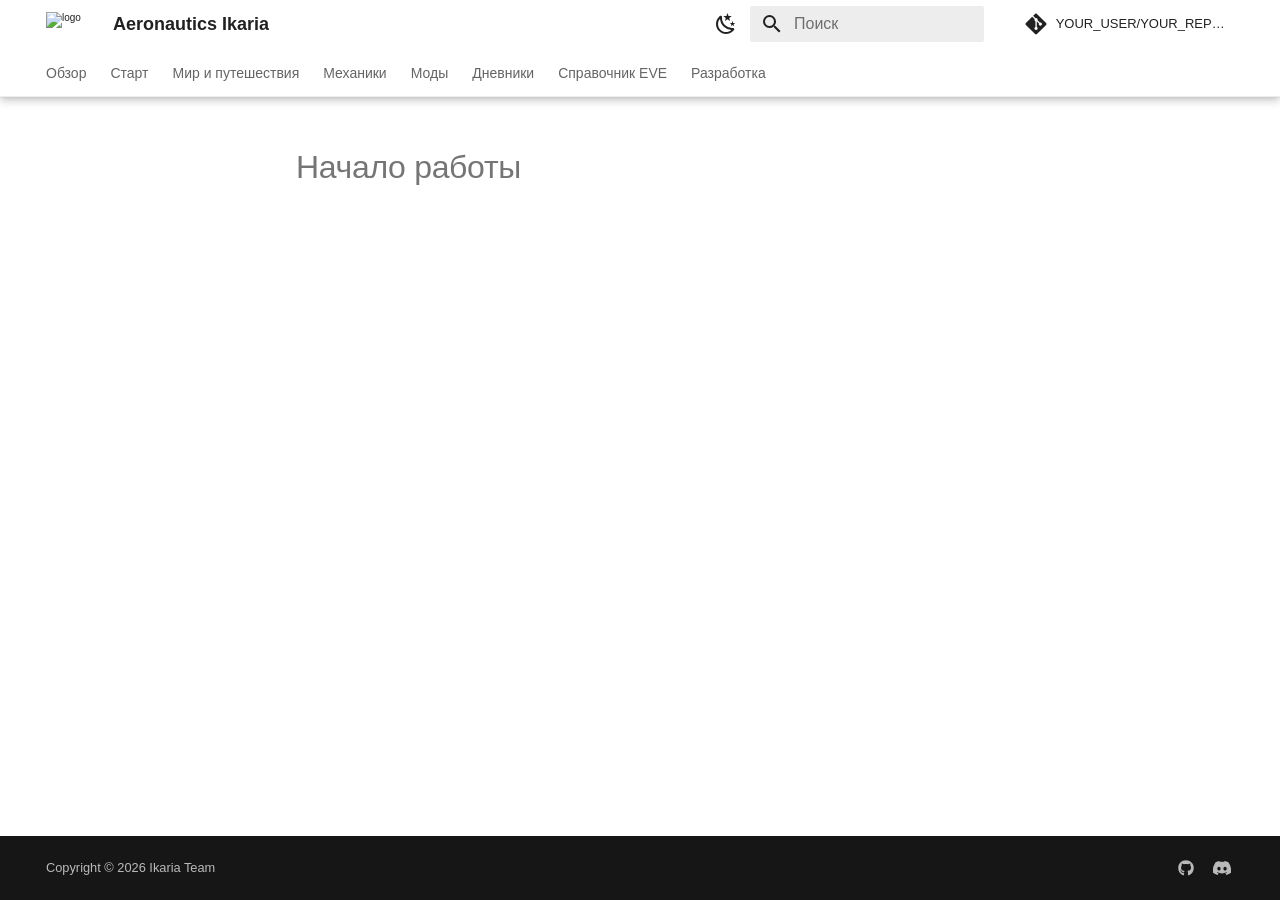
==== commit c815e739: "Deployed d3c1d26 with MkDocs version: 1.6.1" ====
--- a/getting-started/index.html
+++ b/getting-started/index.html
@@ -12,19 +12,15 @@
         <meta name="author" content="Ikaria Team">
       
       
-        <link rel="canonical" href="https://poligorn.github.io/MC-ASI-Online/getting-started/">
-      
-      
-        <link rel="prev" href="..">
-      
-      
-        <link rel="next" href="installation/">
-      
-      
-        
-      
-      
-      <link rel="icon" href="../assets/images/favicon.png">
+        <link rel="canonical" href="https://YOUR_USER.github.io/YOUR_REPOSITORY/getting-started/">
+      
+      
+      
+      
+        
+      
+      
+      <link rel="icon" href="../assets/favicon.png">
       <meta name="generator" content="mkdocs-1.6.1, mkdocs-material-9.7.7">
     
     
@@ -47,15 +43,9 @@
     
     
       
-        
-        
-        <link rel="preconnect" href="https://fonts.gstatic.com" crossorigin>
-        <link rel="stylesheet" href="https://fonts.googleapis.com/css?family=Roboto:300,300i,400,400i,700,700i%7CCourier+New:400,400i,700,700i&display=fallback">
-        <style>:root{--md-text-font:"Roboto";--md-code-font:"Courier New"}</style>
-      
-    
-    
-      <link rel="stylesheet" href="../stylesheets/extra.css">
+    
+    
+      <link rel="stylesheet" href="../stylesheets/ikaria.css">
     
     <script>__md_scope=new URL("..",location),__md_hash=e=>[...e].reduce(((e,_)=>(e<<5)-e+_.charCodeAt(0)),0),__md_get=(e,_=localStorage,t=__md_scope)=>JSON.parse(_.getItem(t.pathname+"."+e)),__md_set=(e,_,t=localStorage,a=__md_scope)=>{try{t.setItem(a.pathname+"."+e,JSON.stringify(_))}catch(e){}}</script>
     
@@ -73,7 +63,7 @@
     
     
     
-    <body dir="ltr" data-md-color-scheme="default" data-md-color-primary="light-blue" data-md-color-accent="pink">
+    <body dir="ltr" data-md-color-scheme="default" data-md-color-primary="white" data-md-color-accent="light-blue">
   
     
     <input class="md-toggle" data-md-toggle="drawer" type="checkbox" id="__drawer" autocomplete="off">
@@ -100,8 +90,7 @@
   <nav class="md-header__inner md-grid" aria-label="Верхний колонтитул">
     <a href=".." title="Aeronautics Ikaria" class="md-header__button md-logo" aria-label="Aeronautics Ikaria" data-md-component="logo">
       
-  
-  <svg xmlns="http://www.w3.org/2000/svg" viewBox="0 0 24 24"><path d="M20.56 3.91c.59.59.59 1.54 0 2.12l-3.89 3.89 2.12 9.19-1.41 1.42-3.88-7.43L9.6 17l.36 2.47-1.07 1.06-1.76-3.18-3.19-1.77L5 14.5l2.5.37L11.37 11 3.94 7.09l1.42-1.41 9.19 2.12 3.89-3.89c.56-.58 1.56-.58 2.12 0"/></svg>
+  <img src="../assets/logo.png" alt="logo">
 
     </a>
     <label class="md-header__button md-icon" for="__drawer">
@@ -131,20 +120,20 @@
     
     
     
-    <input class="md-option" data-md-color-media="(prefers-color-scheme: light)" data-md-color-scheme="default" data-md-color-primary="light-blue" data-md-color-accent="pink"  aria-label="Переключить на тёмную тему"  type="radio" name="__palette" id="__palette_0">
-    
-      <label class="md-header__button md-icon" title="Переключить на тёмную тему" for="__palette_1" hidden>
+    <input class="md-option" data-md-color-media="(prefers-color-scheme: light)" data-md-color-scheme="default" data-md-color-primary="white" data-md-color-accent="light-blue"  aria-label="Ночная тема"  type="radio" name="__palette" id="__palette_0">
+    
+      <label class="md-header__button md-icon" title="Ночная тема" for="__palette_1" hidden>
+        <svg xmlns="http://www.w3.org/2000/svg" viewBox="0 0 24 24"><path d="m17.75 4.09-2.53 1.94.91 3.06-2.63-1.81-2.63 1.81.91-3.06-2.53-1.94L12.44 4l1.06-3 1.06 3zm3.5 6.91-1.64 1.25.59 1.98-1.7-1.17-1.7 1.17.59-1.98L15.75 11l2.06-.05L18.5 9l.69 1.95zm-2.28 4.95c.83-.08 1.72 1.1 1.19 1.85-.32.45-.66.87-1.08 1.27C15.17 23 8.84 23 4.94 19.07c-3.91-3.9-3.91-10.24 0-14.14.4-.4.82-.76 1.27-1.08.75-.53 1.93.36 1.85 1.19-.27 2.86.69 5.83 2.89 8.02a9.96 9.96 0 0 0 8.02 2.89m-1.64 2.02a12.08 12.08 0 0 1-7.8-3.47c-2.17-2.19-3.33-5-3.49-7.82-2.81 3.14-2.7 7.96.31 10.98 3.02 3.01 7.84 3.12 10.98.31"/></svg>
+      </label>
+    
+  
+    
+    
+    
+    <input class="md-option" data-md-color-media="(prefers-color-scheme: dark)" data-md-color-scheme="slate" data-md-color-primary="blue-grey" data-md-color-accent="cyan"  aria-label="Дневная тема"  type="radio" name="__palette" id="__palette_1">
+    
+      <label class="md-header__button md-icon" title="Дневная тема" for="__palette_0" hidden>
         <svg xmlns="http://www.w3.org/2000/svg" viewBox="0 0 24 24"><path d="M12 7a5 5 0 0 1 5 5 5 5 0 0 1-5 5 5 5 0 0 1-5-5 5 5 0 0 1 5-5m0 2a3 3 0 0 0-3 3 3 3 0 0 0 3 3 3 3 0 0 0 3-3 3 3 0 0 0-3-3m0-7 2.39 3.42C13.65 5.15 12.84 5 12 5s-1.65.15-2.39.42zM3.34 7l4.16-.35A7.2 7.2 0 0 0 5.94 8.5c-.44.74-.69 1.5-.83 2.29zm.02 10 1.76-3.77a7.131 7.131 0 0 0 2.38 4.14zM20.65 7l-1.77 3.79a7.02 7.02 0 0 0-2.38-4.15zm-.01 10-4.14.36c.59-.51 1.12-1.14 1.54-1.86.42-.73.69-1.5.83-2.29zM12 22l-2.41-3.44c.74.27 1.55.44 2.41.44.82 0 1.63-.17 2.37-.44z"/></svg>
-      </label>
-    
-  
-    
-    
-    
-    <input class="md-option" data-md-color-media="(prefers-color-scheme: dark)" data-md-color-scheme="slate" data-md-color-primary="blue" data-md-color-accent="pink"  aria-label="Переключить на светлую тему"  type="radio" name="__palette" id="__palette_1">
-    
-      <label class="md-header__button md-icon" title="Переключить на светлую тему" for="__palette_0" hidden>
-        <svg xmlns="http://www.w3.org/2000/svg" viewBox="0 0 24 24"><path d="m17.75 4.09-2.53 1.94.91 3.06-2.63-1.81-2.63 1.81.91-3.06-2.53-1.94L12.44 4l1.06-3 1.06 3zm3.5 6.91-1.64 1.25.59 1.98-1.7-1.17-1.7 1.17.59-1.98L15.75 11l2.06-.05L18.5 9l.69 1.95zm-2.28 4.95c.83-.08 1.72 1.1 1.19 1.85-.32.45-.66.87-1.08 1.27C15.17 23 8.84 23 4.94 19.07c-3.91-3.9-3.91-10.24 0-14.14.4-.4.82-.76 1.27-1.08.75-.53 1.93.36 1.85 1.19-.27 2.86.69 5.83 2.89 8.02a9.96 9.96 0 0 0 8.02 2.89m-1.64 2.02a12.08 12.08 0 0 1-7.8-3.47c-2.17-2.19-3.33-5-3.49-7.82-2.81 3.14-2.7 7.96.31 10.98 3.02 3.01 7.84 3.12 10.98.31"/></svg>
       </label>
     
   
@@ -174,11 +163,6 @@
         <svg xmlns="http://www.w3.org/2000/svg" viewBox="0 0 24 24"><path d="M20 11v2H8l5.5 5.5-1.42 1.42L4.16 12l7.92-7.92L13.5 5.5 8 11z"/></svg>
       </label>
       <nav class="md-search__options" aria-label="Поиск">
-        
-          <a href="javascript:void(0)" class="md-search__icon md-icon" title="Поделиться" aria-label="Поделиться" data-clipboard data-clipboard-text="" data-md-component="search-share" tabindex="-1">
-            
-            <svg xmlns="http://www.w3.org/2000/svg" viewBox="0 0 24 24"><path d="M18 16.08c-.76 0-1.44.3-1.96.77L8.91 12.7c.05-.23.09-.46.09-.7s-.04-.47-.09-.7l7.05-4.11c.54.5 1.25.81 2.04.81a3 3 0 0 0 3-3 3 3 0 0 0-3-3 3 3 0 0 0-3 3c0 .24.04.47.09.7L8.04 9.81C7.5 9.31 6.79 9 6 9a3 3 0 0 0-3 3 3 3 0 0 0 3 3c.79 0 1.5-.31 2.04-.81l7.12 4.15c-.05.21-.08.43-.08.66 0 1.61 1.31 2.91 2.92 2.91s2.92-1.3 2.92-2.91A2.92 2.92 0 0 0 18 16.08"/></svg>
-          </a>
         
         <button type="reset" class="md-search__icon md-icon" title="Очистить" aria-label="Очистить" tabindex="-1">
           
@@ -205,13 +189,13 @@
     
     
       <div class="md-header__source">
-        <a href="https://poligorn.github.io/MC-ASI-Online/" title="Перейти к репозиторию" class="md-source" data-md-component="source">
+        <a href="https://github.com/YOUR_USER/YOUR_REPOSITORY" title="Перейти к репозиторию" class="md-source" data-md-component="source">
   <div class="md-source__icon md-icon">
     
-    <svg xmlns="http://www.w3.org/2000/svg" viewBox="0 0 512 512"><!--! Font Awesome Free 7.1.0 by @fontawesome - https://fontawesome.com License - https://fontawesome.com/license/free (Icons: CC BY 4.0, Fonts: SIL OFL 1.1, Code: MIT License) Copyright 2025 Fonticons, Inc.--><path d="M173.9 397.4c0 2-2.3 3.6-5.2 3.6-3.3.3-5.6-1.3-5.6-3.6 0-2 2.3-3.6 5.2-3.6 3-.3 5.6 1.3 5.6 3.6m-31.1-4.5c-.7 2 1.3 4.3 4.3 4.9 2.6 1 5.6 0 6.2-2s-1.3-4.3-4.3-5.2c-2.6-.7-5.5.3-6.2 2.3m44.2-1.7c-2.9.7-4.9 2.6-4.6 4.9.3 2 2.9 3.3 5.9 2.6 2.9-.7 4.9-2.6 4.6-4.6-.3-1.9-3-3.2-5.9-2.9M252.8 8C114.1 8 8 113.3 8 252c0 110.9 69.8 205.8 169.5 239.2 12.8 2.3 17.3-5.6 17.3-12.1 0-6.2-.3-40.4-.3-61.4 0 0-70 15-84.7-29.8 0 0-11.4-29.1-27.8-36.6 0 0-22.9-15.7 1.6-15.4 0 0 24.9 2 38.6 25.8 21.9 38.6 58.6 27.5 72.9 20.9 2.3-16 8.8-27.1 16-33.7-55.9-6.2-112.3-14.3-112.3-110.5 0-27.5 7.6-41.3 23.6-58.9-2.6-6.5-11.1-33.3 2.6-67.9 20.9-6.5 69 27 69 27 20-5.6 41.5-8.5 62.8-8.5s42.8 2.9 62.8 8.5c0 0 48.1-33.6 69-27 13.7 34.7 5.2 61.4 2.6 67.9 16 17.7 25.8 31.5 25.8 58.9 0 96.5-58.9 104.2-114.8 110.5 9.2 7.9 17 22.9 17 46.4 0 33.7-.3 75.4-.3 83.6 0 6.5 4.6 14.4 17.3 12.1C436.2 457.8 504 362.9 504 252 504 113.3 391.5 8 252.8 8M105.2 352.9c-1.3 1-1 3.3.7 5.2 1.6 1.6 3.9 2.3 5.2 1 1.3-1 1-3.3-.7-5.2-1.6-1.6-3.9-2.3-5.2-1m-10.8-8.1c-.7 1.3.3 2.9 2.3 3.9 1.6 1 3.6.7 4.3-.7.7-1.3-.3-2.9-2.3-3.9-2-.6-3.6-.3-4.3.7m32.4 35.6c-1.6 1.3-1 4.3 1.3 6.2 2.3 2.3 5.2 2.6 6.5 1 1.3-1.3.7-4.3-1.3-6.2-2.2-2.3-5.2-2.6-6.5-1m-11.4-14.7c-1.6 1-1.6 3.6 0 5.9s4.3 3.3 5.6 2.3c1.6-1.3 1.6-3.9 0-6.2-1.4-2.3-4-3.3-5.6-2"/></svg>
+    <svg xmlns="http://www.w3.org/2000/svg" viewBox="0 0 448 512"><!--! Font Awesome Free 7.1.0 by @fontawesome - https://fontawesome.com License - https://fontawesome.com/license/free (Icons: CC BY 4.0, Fonts: SIL OFL 1.1, Code: MIT License) Copyright 2025 Fonticons, Inc.--><path d="M439.6 236.1 244 40.5c-5.4-5.5-12.8-8.5-20.4-8.5s-15 3-20.4 8.4L162.5 81l51.5 51.5c27.1-9.1 52.7 16.8 43.4 43.7l49.7 49.7c34.2-11.8 61.2 31 35.5 56.7-26.5 26.5-70.2-2.9-56-37.3L240.3 199v121.9c25.3 12.5 22.3 41.8 9.1 55-6.4 6.4-15.2 10.1-24.3 10.1s-17.8-3.6-24.3-10.1c-17.6-17.6-11.1-46.9 11.2-56v-123c-20.8-8.5-24.6-30.7-18.6-45L142.6 101 8.5 235.1C3 240.6 0 247.9 0 255.5s3 15 8.5 20.4l195.6 195.7c5.4 5.4 12.7 8.4 20.4 8.4s15-3 20.4-8.4l194.7-194.7c5.4-5.4 8.4-12.8 8.4-20.4s-3-15-8.4-20.4"/></svg>
   </div>
   <div class="md-source__repository">
-    poligorn/MC-ASI-Online
+    YOUR_USER/YOUR_REPOSITORY
   </div>
 </a>
       </div>
@@ -229,35 +213,14 @@
   
   
   
-    <li class="md-tabs__item">
-      <a href=".." class="md-tabs__link">
-        
-  
-  
-    
-  
-  Главная
-
-      </a>
-    </li>
-  
-
-      
-        
-  
-  
-  
-    
-  
-  
-    
-    
-      <li class="md-tabs__item md-tabs__item--active">
-        <a href="./" class="md-tabs__link">
-          
-  
-  
-  Начало работы
+    
+    
+      <li class="md-tabs__item">
+        <a href=".." class="md-tabs__link">
+          
+  
+  
+  Обзор
 
         </a>
       </li>
@@ -273,11 +236,11 @@
     
     
       <li class="md-tabs__item">
-        <a href="../mods/" class="md-tabs__link">
-          
-  
-  
-  Моды
+        <a href="../start/index.md" class="md-tabs__link">
+          
+  
+  
+  Старт
 
         </a>
       </li>
@@ -293,11 +256,11 @@
     
     
       <li class="md-tabs__item">
-        <a href="../mechanics/" class="md-tabs__link">
-          
-  
-  
-  Механики
+        <a href="../world/index.md" class="md-tabs__link">
+          
+  
+  
+  Мир и путешествия
 
         </a>
       </li>
@@ -313,11 +276,91 @@
     
     
       <li class="md-tabs__item">
-        <a href="../guides/" class="md-tabs__link">
-          
-  
-  
-  Гайды
+        <a href="../systems/index.md" class="md-tabs__link">
+          
+  
+  
+  Механики
+
+        </a>
+      </li>
+    
+  
+
+      
+        
+  
+  
+  
+  
+    
+    
+      <li class="md-tabs__item">
+        <a href="../mods/" class="md-tabs__link">
+          
+  
+  
+  Моды
+
+        </a>
+      </li>
+    
+  
+
+      
+        
+  
+  
+  
+  
+    
+    
+      <li class="md-tabs__item">
+        <a href="../journals/index.md" class="md-tabs__link">
+          
+  
+  
+  Дневники
+
+        </a>
+      </li>
+    
+  
+
+      
+        
+  
+  
+  
+  
+    
+    
+      <li class="md-tabs__item">
+        <a href="../eve-reference/index.md" class="md-tabs__link">
+          
+  
+  
+  Справочник EVE
+
+        </a>
+      </li>
+    
+  
+
+      
+        
+  
+  
+  
+  
+    
+    
+      <li class="md-tabs__item">
+        <a href="../development/index.md" class="md-tabs__link">
+          
+  
+  
+  Разработка
 
         </a>
       </li>
@@ -355,21 +398,20 @@
   <label class="md-nav__title" for="__drawer">
     <a href=".." title="Aeronautics Ikaria" class="md-nav__button md-logo" aria-label="Aeronautics Ikaria" data-md-component="logo">
       
-  
-  <svg xmlns="http://www.w3.org/2000/svg" viewBox="0 0 24 24"><path d="M20.56 3.91c.59.59.59 1.54 0 2.12l-3.89 3.89 2.12 9.19-1.41 1.42-3.88-7.43L9.6 17l.36 2.47-1.07 1.06-1.76-3.18-3.19-1.77L5 14.5l2.5.37L11.37 11 3.94 7.09l1.42-1.41 9.19 2.12 3.89-3.89c.56-.58 1.56-.58 2.12 0"/></svg>
+  <img src="../assets/logo.png" alt="logo">
 
     </a>
     Aeronautics Ikaria
   </label>
   
     <div class="md-nav__source">
-      <a href="https://poligorn.github.io/MC-ASI-Online/" title="Перейти к репозиторию" class="md-source" data-md-component="source">
+      <a href="https://github.com/YOUR_USER/YOUR_REPOSITORY" title="Перейти к репозиторию" class="md-source" data-md-component="source">
   <div class="md-source__icon md-icon">
     
-    <svg xmlns="http://www.w3.org/2000/svg" viewBox="0 0 512 512"><!--! Font Awesome Free 7.1.0 by @fontawesome - https://fontawesome.com License - https://fontawesome.com/license/free (Icons: CC BY 4.0, Fonts: SIL OFL 1.1, Code: MIT License) Copyright 2025 Fonticons, Inc.--><path d="M173.9 397.4c0 2-2.3 3.6-5.2 3.6-3.3.3-5.6-1.3-5.6-3.6 0-2 2.3-3.6 5.2-3.6 3-.3 5.6 1.3 5.6 3.6m-31.1-4.5c-.7 2 1.3 4.3 4.3 4.9 2.6 1 5.6 0 6.2-2s-1.3-4.3-4.3-5.2c-2.6-.7-5.5.3-6.2 2.3m44.2-1.7c-2.9.7-4.9 2.6-4.6 4.9.3 2 2.9 3.3 5.9 2.6 2.9-.7 4.9-2.6 4.6-4.6-.3-1.9-3-3.2-5.9-2.9M252.8 8C114.1 8 8 113.3 8 252c0 110.9 69.8 205.8 169.5 239.2 12.8 2.3 17.3-5.6 17.3-12.1 0-6.2-.3-40.4-.3-61.4 0 0-70 15-84.7-29.8 0 0-11.4-29.1-27.8-36.6 0 0-22.9-15.7 1.6-15.4 0 0 24.9 2 38.6 25.8 21.9 38.6 58.6 27.5 72.9 20.9 2.3-16 8.8-27.1 16-33.7-55.9-6.2-112.3-14.3-112.3-110.5 0-27.5 7.6-41.3 23.6-58.9-2.6-6.5-11.1-33.3 2.6-67.9 20.9-6.5 69 27 69 27 20-5.6 41.5-8.5 62.8-8.5s42.8 2.9 62.8 8.5c0 0 48.1-33.6 69-27 13.7 34.7 5.2 61.4 2.6 67.9 16 17.7 25.8 31.5 25.8 58.9 0 96.5-58.9 104.2-114.8 110.5 9.2 7.9 17 22.9 17 46.4 0 33.7-.3 75.4-.3 83.6 0 6.5 4.6 14.4 17.3 12.1C436.2 457.8 504 362.9 504 252 504 113.3 391.5 8 252.8 8M105.2 352.9c-1.3 1-1 3.3.7 5.2 1.6 1.6 3.9 2.3 5.2 1 1.3-1 1-3.3-.7-5.2-1.6-1.6-3.9-2.3-5.2-1m-10.8-8.1c-.7 1.3.3 2.9 2.3 3.9 1.6 1 3.6.7 4.3-.7.7-1.3-.3-2.9-2.3-3.9-2-.6-3.6-.3-4.3.7m32.4 35.6c-1.6 1.3-1 4.3 1.3 6.2 2.3 2.3 5.2 2.6 6.5 1 1.3-1.3.7-4.3-1.3-6.2-2.2-2.3-5.2-2.6-6.5-1m-11.4-14.7c-1.6 1-1.6 3.6 0 5.9s4.3 3.3 5.6 2.3c1.6-1.3 1.6-3.9 0-6.2-1.4-2.3-4-3.3-5.6-2"/></svg>
+    <svg xmlns="http://www.w3.org/2000/svg" viewBox="0 0 448 512"><!--! Font Awesome Free 7.1.0 by @fontawesome - https://fontawesome.com License - https://fontawesome.com/license/free (Icons: CC BY 4.0, Fonts: SIL OFL 1.1, Code: MIT License) Copyright 2025 Fonticons, Inc.--><path d="M439.6 236.1 244 40.5c-5.4-5.5-12.8-8.5-20.4-8.5s-15 3-20.4 8.4L162.5 81l51.5 51.5c27.1-9.1 52.7 16.8 43.4 43.7l49.7 49.7c34.2-11.8 61.2 31 35.5 56.7-26.5 26.5-70.2-2.9-56-37.3L240.3 199v121.9c25.3 12.5 22.3 41.8 9.1 55-6.4 6.4-15.2 10.1-24.3 10.1s-17.8-3.6-24.3-10.1c-17.6-17.6-11.1-46.9 11.2-56v-123c-20.8-8.5-24.6-30.7-18.6-45L142.6 101 8.5 235.1C3 240.6 0 247.9 0 255.5s3 15 8.5 20.4l195.6 195.7c5.4 5.4 12.7 8.4 20.4 8.4s15-3 20.4-8.4l194.7-194.7c5.4-5.4 8.4-12.8 8.4-20.4s-3-15-8.4-20.4"/></svg>
   </div>
   <div class="md-source__repository">
-    poligorn/MC-ASI-Online
+    YOUR_USER/YOUR_REPOSITORY
   </div>
 </a>
     </div>
@@ -382,63 +424,33 @@
   
   
   
-    <li class="md-nav__item">
-      <a href=".." class="md-nav__link">
-        
-  
-  
-  <span class="md-ellipsis">
-    
-  
-    Главная
-  
-
-    
-  </span>
-  
-  
-
-      </a>
-    </li>
-  
-
-    
-      
-      
-  
-  
-    
-  
-  
-  
-    
-    
-    
-    
-      
-        
-        
-      
-      
-        
-      
-    
-    
-    <li class="md-nav__item md-nav__item--active md-nav__item--section md-nav__item--nested">
-      
-        
-        
-        <input class="md-nav__toggle md-toggle " type="checkbox" id="__nav_2" checked>
-        
-          
-          <label class="md-nav__link" for="__nav_2" id="__nav_2_label" tabindex="">
-            
-  
-  
-  <span class="md-ellipsis">
-    
-  
-    Начало работы
+    
+    
+    
+    
+      
+      
+        
+      
+    
+    
+    <li class="md-nav__item md-nav__item--nested">
+      
+        
+        
+          
+        
+        <input class="md-nav__toggle md-toggle md-toggle--indeterminate" type="checkbox" id="__nav_1" >
+        
+          
+          <label class="md-nav__link" for="__nav_1" id="__nav_1_label" tabindex="0">
+            
+  
+  
+  <span class="md-ellipsis">
+    
+  
+    Обзор
   
 
     
@@ -449,12 +461,157 @@
             <span class="md-nav__icon md-icon"></span>
           </label>
         
-        <nav class="md-nav" data-md-level="1" aria-labelledby="__nav_2_label" aria-expanded="true">
+        <nav class="md-nav" data-md-level="1" aria-labelledby="__nav_1_label" aria-expanded="false">
+          <label class="md-nav__title" for="__nav_1">
+            <span class="md-nav__icon md-icon"></span>
+            
+  
+    Обзор
+  
+
+          </label>
+          <ul class="md-nav__list" data-md-scrollfix>
+            
+              
+                
+  
+  
+  
+  
+    <li class="md-nav__item">
+      <a href=".." class="md-nav__link">
+        
+  
+  
+  <span class="md-ellipsis">
+    
+  
+    Index
+  
+
+    
+  </span>
+  
+  
+
+      </a>
+    </li>
+  
+
+              
+            
+              
+                
+  
+  
+  
+  
+    <li class="md-nav__item">
+      <a href="../overview/concept.md" class="md-nav__link">
+        
+  
+  
+  <span class="md-ellipsis">
+    
+  
+    Концепция
+  
+
+    
+  </span>
+  
+  
+
+      </a>
+    </li>
+  
+
+              
+            
+              
+                
+  
+  
+  
+  
+    <li class="md-nav__item">
+      <a href="../overview/reading-docs.md" class="md-nav__link">
+        
+  
+  
+  <span class="md-ellipsis">
+    
+  
+    Как читать документацию
+  
+
+    
+  </span>
+  
+  
+
+      </a>
+    </li>
+  
+
+              
+            
+          </ul>
+        </nav>
+      
+    </li>
+  
+
+    
+      
+      
+  
+  
+  
+  
+    
+    
+    
+    
+      
+      
+        
+      
+    
+    
+    <li class="md-nav__item md-nav__item--nested">
+      
+        
+        
+          
+        
+        <input class="md-nav__toggle md-toggle md-toggle--indeterminate" type="checkbox" id="__nav_2" >
+        
+          
+          <label class="md-nav__link" for="__nav_2" id="__nav_2_label" tabindex="0">
+            
+  
+  
+  <span class="md-ellipsis">
+    
+  
+    Старт
+  
+
+    
+  </span>
+  
+  
+
+            <span class="md-nav__icon md-icon"></span>
+          </label>
+        
+        <nav class="md-nav" data-md-level="1" aria-labelledby="__nav_2_label" aria-expanded="false">
           <label class="md-nav__title" for="__nav_2">
             <span class="md-nav__icon md-icon"></span>
             
   
-    Начало работы
+    Старт
   
 
           </label>
@@ -464,48 +621,38 @@
                 
   
   
-    
-  
-  
-  
-    <li class="md-nav__item md-nav__item--active">
-      
-      <input class="md-nav__toggle md-toggle" type="checkbox" id="__toc">
-      
-      
-        
-      
-      
-      <a href="./" class="md-nav__link md-nav__link--active">
-        
-  
-  
-  <span class="md-ellipsis">
-    
-  
-    Начало работы
-  
-
-    
-  </span>
-  
-  
-
-      </a>
-      
-    </li>
-  
-
-              
-            
-              
-                
-  
-  
-  
-  
-    <li class="md-nav__item">
-      <a href="installation/" class="md-nav__link">
+  
+  
+    <li class="md-nav__item">
+      <a href="../start/index.md" class="md-nav__link">
+        
+  
+  
+  <span class="md-ellipsis">
+    
+  
+    None
+  
+
+    
+  </span>
+  
+  
+
+      </a>
+    </li>
+  
+
+              
+            
+              
+                
+  
+  
+  
+  
+    <li class="md-nav__item">
+      <a href="../start/installation.md" class="md-nav__link">
         
   
   
@@ -533,14 +680,70 @@
   
   
     <li class="md-nav__item">
-      <a href="first-launch.md" class="md-nav__link">
-        
-  
-  
-  <span class="md-ellipsis">
-    
-  
-    Первый запуск
+      <a href="../start/first-session.md" class="md-nav__link">
+        
+  
+  
+  <span class="md-ellipsis">
+    
+  
+    Первый игровой цикл
+  
+
+    
+  </span>
+  
+  
+
+      </a>
+    </li>
+  
+
+              
+            
+              
+                
+  
+  
+  
+  
+    <li class="md-nav__item">
+      <a href="../start/progression.md" class="md-nav__link">
+        
+  
+  
+  <span class="md-ellipsis">
+    
+  
+    Прогрессия
+  
+
+    
+  </span>
+  
+  
+
+      </a>
+    </li>
+  
+
+              
+            
+              
+                
+  
+  
+  
+  
+    <li class="md-nav__item">
+      <a href="../start/quests.md" class="md-nav__link">
+        
+  
+  
+  <span class="md-ellipsis">
+    
+  
+    FTB Quests
   
 
     
@@ -593,7 +796,7 @@
   <span class="md-ellipsis">
     
   
-    Моды
+    Мир и путешествия
   
 
     
@@ -609,7 +812,7 @@
             <span class="md-nav__icon md-icon"></span>
             
   
-    Моды
+    Мир и путешествия
   
 
           </label>
@@ -622,70 +825,126 @@
   
   
     <li class="md-nav__item">
-      <a href="../mods/" class="md-nav__link">
-        
-  
-  
-  <span class="md-ellipsis">
-    
-  
-    Моды
-  
-
-    
-  </span>
-  
-  
-
-      </a>
-    </li>
-  
-
-              
-            
-              
-                
-  
-  
-  
-  
-    <li class="md-nav__item">
-      <a href="../mods/mod-list/" class="md-nav__link">
-        
-  
-  
-  <span class="md-ellipsis">
-    
-  
-    Список модов
-  
-
-    
-  </span>
-  
-  
-
-      </a>
-    </li>
-  
-
-              
-            
-              
-                
-  
-  
-  
-  
-    <li class="md-nav__item">
-      <a href="../mods/aeronautics.md" class="md-nav__link">
-        
-  
-  
-  <span class="md-ellipsis">
-    
-  
-    Aeronautics
+      <a href="../world/index.md" class="md-nav__link">
+        
+  
+  
+  <span class="md-ellipsis">
+    
+  
+    None
+  
+
+    
+  </span>
+  
+  
+
+      </a>
+    </li>
+  
+
+              
+            
+              
+                
+  
+  
+  
+  
+    <li class="md-nav__item">
+      <a href="../world/sky-islands.md" class="md-nav__link">
+        
+  
+  
+  <span class="md-ellipsis">
+    
+  
+    Небесные острова
+  
+
+    
+  </span>
+  
+  
+
+      </a>
+    </li>
+  
+
+              
+            
+              
+                
+  
+  
+  
+  
+    <li class="md-nav__item">
+      <a href="../world/ships.md" class="md-nav__link">
+        
+  
+  
+  <span class="md-ellipsis">
+    
+  
+    Корабли
+  
+
+    
+  </span>
+  
+  
+
+      </a>
+    </li>
+  
+
+              
+            
+              
+                
+  
+  
+  
+  
+    <li class="md-nav__item">
+      <a href="../world/routes-and-stations.md" class="md-nav__link">
+        
+  
+  
+  <span class="md-ellipsis">
+    
+  
+    Маршруты и станции
+  
+
+    
+  </span>
+  
+  
+
+      </a>
+    </li>
+  
+
+              
+            
+              
+                
+  
+  
+  
+  
+    <li class="md-nav__item">
+      <a href="../world/wormholes.md" class="md-nav__link">
+        
+  
+  
+  <span class="md-ellipsis">
+    
+  
+    Вормхолы и порталы
   
 
     
@@ -767,70 +1026,182 @@
   
   
     <li class="md-nav__item">
-      <a href="../mechanics/" class="md-nav__link">
-        
-  
-  
-  <span class="md-ellipsis">
-    
-  
-    Механики
-  
-
-    
-  </span>
-  
-  
-
-      </a>
-    </li>
-  
-
-              
-            
-              
-                
-  
-  
-  
-  
-    <li class="md-nav__item">
-      <a href="../mechanics/flying-islands.md" class="md-nav__link">
-        
-  
-  
-  <span class="md-ellipsis">
-    
-  
-    Летающие острова
-  
-
-    
-  </span>
-  
-  
-
-      </a>
-    </li>
-  
-
-              
-            
-              
-                
-  
-  
-  
-  
-    <li class="md-nav__item">
-      <a href="../mechanics/airships.md" class="md-nav__link">
-        
-  
-  
-  <span class="md-ellipsis">
-    
-  
-    Воздушные корабли
+      <a href="../systems/index.md" class="md-nav__link">
+        
+  
+  
+  <span class="md-ellipsis">
+    
+  
+    None
+  
+
+    
+  </span>
+  
+  
+
+      </a>
+    </li>
+  
+
+              
+            
+              
+                
+  
+  
+  
+  
+    <li class="md-nav__item">
+      <a href="../systems/economy/market.md" class="md-nav__link">
+        
+  
+  
+  <span class="md-ellipsis">
+    
+  
+    Рынок
+  
+
+    
+  </span>
+  
+  
+
+      </a>
+    </li>
+  
+
+              
+            
+              
+                
+  
+  
+  
+  
+    <li class="md-nav__item">
+      <a href="../systems/economy/courier-contracts.md" class="md-nav__link">
+        
+  
+  
+  <span class="md-ellipsis">
+    
+  
+    P2P-курьеры
+  
+
+    
+  </span>
+  
+  
+
+      </a>
+    </li>
+  
+
+              
+            
+              
+                
+  
+  
+  
+  
+    <li class="md-nav__item">
+      <a href="../systems/economy/currency-and-taxes.md" class="md-nav__link">
+        
+  
+  
+  <span class="md-ellipsis">
+    
+  
+    Валюта и комиссии
+  
+
+    
+  </span>
+  
+  
+
+      </a>
+    </li>
+  
+
+              
+            
+              
+                
+  
+  
+  
+  
+    <li class="md-nav__item">
+      <a href="../systems/industry/blueprints.md" class="md-nav__link">
+        
+  
+  
+  <span class="md-ellipsis">
+    
+  
+    Чертежи
+  
+
+    
+  </span>
+  
+  
+
+      </a>
+    </li>
+  
+
+              
+            
+              
+                
+  
+  
+  
+  
+    <li class="md-nav__item">
+      <a href="../systems/industry/new-tier-crafting.md" class="md-nav__link">
+        
+  
+  
+  <span class="md-ellipsis">
+    
+  
+    Новые тиры
+  
+
+    
+  </span>
+  
+  
+
+      </a>
+    </li>
+  
+
+              
+            
+              
+                
+  
+  
+  
+  
+    <li class="md-nav__item">
+      <a href="../systems/industry/enchanting.md" class="md-nav__link">
+        
+  
+  
+  <span class="md-ellipsis">
+    
+  
+    Зачарование
   
 
     
@@ -883,7 +1254,7 @@
   <span class="md-ellipsis">
     
   
-    Гайды
+    Моды
   
 
     
@@ -899,7 +1270,7 @@
             <span class="md-nav__icon md-icon"></span>
             
   
-    Гайды
+    Моды
   
 
           </label>
@@ -912,42 +1283,869 @@
   
   
     <li class="md-nav__item">
-      <a href="../guides/" class="md-nav__link">
-        
-  
-  
-  <span class="md-ellipsis">
-    
-  
-    Гайды
-  
-
-    
-  </span>
-  
-  
-
-      </a>
-    </li>
-  
-
-              
-            
-              
-                
-  
-  
-  
-  
-    <li class="md-nav__item">
-      <a href="../guides/getting-started-guide.md" class="md-nav__link">
-        
-  
-  
-  <span class="md-ellipsis">
-    
-  
-    Первые шаги
+      <a href="../mods/" class="md-nav__link">
+        
+  
+  
+  <span class="md-ellipsis">
+    
+  
+    Моды
+  
+
+    
+  </span>
+  
+  
+
+      </a>
+    </li>
+  
+
+              
+            
+              
+                
+  
+  
+  
+  
+    <li class="md-nav__item">
+      <a href="../mods/catalog.md" class="md-nav__link">
+        
+  
+  
+  <span class="md-ellipsis">
+    
+  
+    Каталог модов
+  
+
+    
+  </span>
+  
+  
+
+      </a>
+    </li>
+  
+
+              
+            
+              
+                
+  
+  
+  
+  
+    <li class="md-nav__item">
+      <a href="../mods/aeronautics.md" class="md-nav__link">
+        
+  
+  
+  <span class="md-ellipsis">
+    
+  
+    Aeronautics
+  
+
+    
+  </span>
+  
+  
+
+      </a>
+    </li>
+  
+
+              
+            
+              
+                
+  
+  
+  
+  
+    <li class="md-nav__item">
+      <a href="../mods/create.md" class="md-nav__link">
+        
+  
+  
+  <span class="md-ellipsis">
+    
+  
+    Create
+  
+
+    
+  </span>
+  
+  
+
+      </a>
+    </li>
+  
+
+              
+            
+              
+                
+  
+  
+  
+  
+    <li class="md-nav__item">
+      <a href="../mods/ftb-quests.md" class="md-nav__link">
+        
+  
+  
+  <span class="md-ellipsis">
+    
+  
+    FTB Quests
+  
+
+    
+  </span>
+  
+  
+
+      </a>
+    </li>
+  
+
+              
+            
+              
+                
+  
+  
+  
+  
+    <li class="md-nav__item">
+      <a href="../mods/custom/index.md" class="md-nav__link">
+        
+  
+  
+  <span class="md-ellipsis">
+    
+  
+    Собственные моды
+  
+
+    
+  </span>
+  
+  
+
+      </a>
+    </li>
+  
+
+              
+            
+          </ul>
+        </nav>
+      
+    </li>
+  
+
+    
+      
+      
+  
+  
+  
+  
+    
+    
+    
+    
+      
+      
+        
+      
+    
+    
+    <li class="md-nav__item md-nav__item--nested">
+      
+        
+        
+          
+        
+        <input class="md-nav__toggle md-toggle md-toggle--indeterminate" type="checkbox" id="__nav_6" >
+        
+          
+          <label class="md-nav__link" for="__nav_6" id="__nav_6_label" tabindex="0">
+            
+  
+  
+  <span class="md-ellipsis">
+    
+  
+    Дневники
+  
+
+    
+  </span>
+  
+  
+
+            <span class="md-nav__icon md-icon"></span>
+          </label>
+        
+        <nav class="md-nav" data-md-level="1" aria-labelledby="__nav_6_label" aria-expanded="false">
+          <label class="md-nav__title" for="__nav_6">
+            <span class="md-nav__icon md-icon"></span>
+            
+  
+    Дневники
+  
+
+          </label>
+          <ul class="md-nav__list" data-md-scrollfix>
+            
+              
+                
+  
+  
+  
+  
+    <li class="md-nav__item">
+      <a href="../journals/index.md" class="md-nav__link">
+        
+  
+  
+  <span class="md-ellipsis">
+    
+  
+    None
+  
+
+    
+  </span>
+  
+  
+
+      </a>
+    </li>
+  
+
+              
+            
+              
+                
+  
+  
+  
+  
+    <li class="md-nav__item">
+      <a href="../journals/create-diary.md" class="md-nav__link">
+        
+  
+  
+  <span class="md-ellipsis">
+    
+  
+    Дневник инженера
+  
+
+    
+  </span>
+  
+  
+
+      </a>
+    </li>
+  
+
+              
+            
+              
+                
+  
+  
+  
+  
+    <li class="md-nav__item">
+      <a href="../journals/aeronautics-diary.md" class="md-nav__link">
+        
+  
+  
+  <span class="md-ellipsis">
+    
+  
+    Журнал пилота
+  
+
+    
+  </span>
+  
+  
+
+      </a>
+    </li>
+  
+
+              
+            
+              
+                
+  
+  
+  
+  
+    <li class="md-nav__item">
+      <a href="../journals/adventure-diary.md" class="md-nav__link">
+        
+  
+  
+  <span class="md-ellipsis">
+    
+  
+    Записки искателя
+  
+
+    
+  </span>
+  
+  
+
+      </a>
+    </li>
+  
+
+              
+            
+          </ul>
+        </nav>
+      
+    </li>
+  
+
+    
+      
+      
+  
+  
+  
+  
+    
+    
+    
+    
+      
+      
+        
+      
+    
+    
+    <li class="md-nav__item md-nav__item--nested">
+      
+        
+        
+          
+        
+        <input class="md-nav__toggle md-toggle md-toggle--indeterminate" type="checkbox" id="__nav_7" >
+        
+          
+          <label class="md-nav__link" for="__nav_7" id="__nav_7_label" tabindex="0">
+            
+  
+  
+  <span class="md-ellipsis">
+    
+  
+    Справочник EVE
+  
+
+    
+  </span>
+  
+  
+
+            <span class="md-nav__icon md-icon"></span>
+          </label>
+        
+        <nav class="md-nav" data-md-level="1" aria-labelledby="__nav_7_label" aria-expanded="false">
+          <label class="md-nav__title" for="__nav_7">
+            <span class="md-nav__icon md-icon"></span>
+            
+  
+    Справочник EVE
+  
+
+          </label>
+          <ul class="md-nav__list" data-md-scrollfix>
+            
+              
+                
+  
+  
+  
+  
+    <li class="md-nav__item">
+      <a href="../eve-reference/index.md" class="md-nav__link">
+        
+  
+  
+  <span class="md-ellipsis">
+    
+  
+    None
+  
+
+    
+  </span>
+  
+  
+
+      </a>
+    </li>
+  
+
+              
+            
+              
+                
+  
+  
+  
+  
+    <li class="md-nav__item">
+      <a href="../eve-reference/glossary.md" class="md-nav__link">
+        
+  
+  
+  <span class="md-ellipsis">
+    
+  
+    Глоссарий
+  
+
+    
+  </span>
+  
+  
+
+      </a>
+    </li>
+  
+
+              
+            
+              
+                
+  
+  
+  
+  
+    <li class="md-nav__item">
+      <a href="../eve-reference/market.md" class="md-nav__link">
+        
+  
+  
+  <span class="md-ellipsis">
+    
+  
+    Рынок
+  
+
+    
+  </span>
+  
+  
+
+      </a>
+    </li>
+  
+
+              
+            
+              
+                
+  
+  
+  
+  
+    <li class="md-nav__item">
+      <a href="../eve-reference/wormhole-space.md" class="md-nav__link">
+        
+  
+  
+  <span class="md-ellipsis">
+    
+  
+    Вормхоллы
+  
+
+    
+  </span>
+  
+  
+
+      </a>
+    </li>
+  
+
+              
+            
+              
+                
+  
+  
+  
+  
+    <li class="md-nav__item">
+      <a href="../eve-reference/hauling-and-contracts.md" class="md-nav__link">
+        
+  
+  
+  <span class="md-ellipsis">
+    
+  
+    Курьеры и контракты
+  
+
+    
+  </span>
+  
+  
+
+      </a>
+    </li>
+  
+
+              
+            
+              
+                
+  
+  
+  
+  
+    <li class="md-nav__item">
+      <a href="../eve-reference/ships-and-roles.md" class="md-nav__link">
+        
+  
+  
+  <span class="md-ellipsis">
+    
+  
+    Корабли и роли
+  
+
+    
+  </span>
+  
+  
+
+      </a>
+    </li>
+  
+
+              
+            
+              
+                
+  
+  
+  
+  
+    <li class="md-nav__item">
+      <a href="../eve-reference/industry-and-research.md" class="md-nav__link">
+        
+  
+  
+  <span class="md-ellipsis">
+    
+  
+    Индустрия и исследования
+  
+
+    
+  </span>
+  
+  
+
+      </a>
+    </li>
+  
+
+              
+            
+          </ul>
+        </nav>
+      
+    </li>
+  
+
+    
+      
+      
+  
+  
+  
+  
+    
+    
+    
+    
+      
+      
+        
+      
+    
+    
+    <li class="md-nav__item md-nav__item--nested">
+      
+        
+        
+          
+        
+        <input class="md-nav__toggle md-toggle md-toggle--indeterminate" type="checkbox" id="__nav_8" >
+        
+          
+          <label class="md-nav__link" for="__nav_8" id="__nav_8_label" tabindex="0">
+            
+  
+  
+  <span class="md-ellipsis">
+    
+  
+    Разработка
+  
+
+    
+  </span>
+  
+  
+
+            <span class="md-nav__icon md-icon"></span>
+          </label>
+        
+        <nav class="md-nav" data-md-level="1" aria-labelledby="__nav_8_label" aria-expanded="false">
+          <label class="md-nav__title" for="__nav_8">
+            <span class="md-nav__icon md-icon"></span>
+            
+  
+    Разработка
+  
+
+          </label>
+          <ul class="md-nav__list" data-md-scrollfix>
+            
+              
+                
+  
+  
+  
+  
+    <li class="md-nav__item">
+      <a href="../development/index.md" class="md-nav__link">
+        
+  
+  
+  <span class="md-ellipsis">
+    
+  
+    None
+  
+
+    
+  </span>
+  
+  
+
+      </a>
+    </li>
+  
+
+              
+            
+              
+                
+  
+  
+  
+  
+    <li class="md-nav__item">
+      <a href="../development/mod-registry.md" class="md-nav__link">
+        
+  
+  
+  <span class="md-ellipsis">
+    
+  
+    Реестр модов
+  
+
+    
+  </span>
+  
+  
+
+      </a>
+    </li>
+  
+
+              
+            
+              
+                
+  
+  
+  
+  
+    <li class="md-nav__item">
+      <a href="../development/configuration.md" class="md-nav__link">
+        
+  
+  
+  <span class="md-ellipsis">
+    
+  
+    Конфигурация
+  
+
+    
+  </span>
+  
+  
+
+      </a>
+    </li>
+  
+
+              
+            
+              
+                
+  
+  
+  
+  
+    <li class="md-nav__item">
+      <a href="../development/recipes-and-datapacks.md" class="md-nav__link">
+        
+  
+  
+  <span class="md-ellipsis">
+    
+  
+    Рецепты и датапаки
+  
+
+    
+  </span>
+  
+  
+
+      </a>
+    </li>
+  
+
+              
+            
+              
+                
+  
+  
+  
+  
+    <li class="md-nav__item">
+      <a href="../development/quest-authoring.md" class="md-nav__link">
+        
+  
+  
+  <span class="md-ellipsis">
+    
+  
+    Авторинг квестов
+  
+
+    
+  </span>
+  
+  
+
+      </a>
+    </li>
+  
+
+              
+            
+              
+                
+  
+  
+  
+  
+    <li class="md-nav__item">
+      <a href="../development/balance.md" class="md-nav__link">
+        
+  
+  
+  <span class="md-ellipsis">
+    
+  
+    Баланс
+  
+
+    
+  </span>
+  
+  
+
+      </a>
+    </li>
+  
+
+              
+            
+              
+                
+  
+  
+  
+  
+    <li class="md-nav__item">
+      <a href="../development/testing.md" class="md-nav__link">
+        
+  
+  
+  <span class="md-ellipsis">
+    
+  
+    Тестирование
+  
+
+    
+  </span>
+  
+  
+
+      </a>
+    </li>
+  
+
+              
+            
+              
+                
+  
+  
+  
+  
+    <li class="md-nav__item">
+      <a href="../development/changelog.md" class="md-nav__link">
+        
+  
+  
+  <span class="md-ellipsis">
+    
+  
+    Changelog
   
 
     
@@ -981,9 +2179,7 @@
                   <div class="md-sidebar__inner">
                     
 
-  
-
-<nav class="md-nav md-nav--secondary" aria-label="На этой странице">
+<nav class="md-nav md-nav--secondary" aria-label="Содержание">
   
   
   
@@ -1003,48 +2199,6 @@
 
 
 
-  
-
-
-  <nav class="md-path" aria-label="Навигация" >
-    <ol class="md-path__list">
-      
-        
-  
-  
-    <li class="md-path__item">
-      <a href=".." class="md-path__link">
-        
-  <span class="md-ellipsis">
-    Главная
-  </span>
-
-      </a>
-    </li>
-  
-
-      
-      
-        
-  
-  
-    
-    
-      <li class="md-path__item">
-        <a href="./" class="md-path__link">
-          
-  <span class="md-ellipsis">
-    Начало работы
-  </span>
-
-        </a>
-      </li>
-    
-  
-
-      
-    </ol>
-  </nav>
 
               
               <article class="md-content__inner md-typeset">
@@ -1090,53 +2244,13 @@
         <footer class="md-footer">
   
     
-      
-      <nav class="md-footer__inner md-grid" aria-label="Нижний колонтитул" >
-        
-          
-          <a href=".." class="md-footer__link md-footer__link--prev" aria-label="Назад: Главная">
-            <div class="md-footer__button md-icon">
-              
-              <svg xmlns="http://www.w3.org/2000/svg" viewBox="0 0 24 24"><path d="M20 11v2H8l5.5 5.5-1.42 1.42L4.16 12l7.92-7.92L13.5 5.5 8 11z"/></svg>
-            </div>
-            <div class="md-footer__title">
-              <span class="md-footer__direction">
-                Назад
-              </span>
-              <div class="md-ellipsis">
-                Главная
-              </div>
-            </div>
-          </a>
-        
-        
-          
-          <a href="installation/" class="md-footer__link md-footer__link--next" aria-label="Вперед: Установка">
-            <div class="md-footer__title">
-              <span class="md-footer__direction">
-                Вперед
-              </span>
-              <div class="md-ellipsis">
-                Установка
-              </div>
-            </div>
-            <div class="md-footer__button md-icon">
-              
-              <svg xmlns="http://www.w3.org/2000/svg" viewBox="0 0 24 24"><path d="M4 11v2h12l-5.5 5.5 1.42 1.42L19.84 12l-7.92-7.92L10.5 5.5 16 11z"/></svg>
-            </div>
-          </a>
-        
-      </nav>
-    
   
   <div class="md-footer-meta md-typeset">
     <div class="md-footer-meta__inner md-grid">
       <div class="md-copyright">
   
     <div class="md-copyright__highlight">
-      Copyright &copy; 2026 Ikaria Team<br>
-<small>🎈 Будущее имя: Aeronautics Ikaria</small>
-
+      Copyright &copy; 2026 Ikaria Team
     </div>
   
   
@@ -1149,7 +2263,10 @@
     
     
     
-    <a href="https://github.com/Poligorn/Aeronautics-SkyIslands-Modpack" target="_blank" rel="noopener" title="GitHub" class="md-social__link">
+      
+      
+    
+    <a href="https://github.com/YOUR_USER/YOUR_REPOSITORY" target="_blank" rel="noopener" title="github.com" class="md-social__link">
       <svg xmlns="http://www.w3.org/2000/svg" viewBox="0 0 512 512"><!--! Font Awesome Free 7.1.0 by @fontawesome - https://fontawesome.com License - https://fontawesome.com/license/free (Icons: CC BY 4.0, Fonts: SIL OFL 1.1, Code: MIT License) Copyright 2025 Fonticons, Inc.--><path d="M173.9 397.4c0 2-2.3 3.6-5.2 3.6-3.3.3-5.6-1.3-5.6-3.6 0-2 2.3-3.6 5.2-3.6 3-.3 5.6 1.3 5.6 3.6m-31.1-4.5c-.7 2 1.3 4.3 4.3 4.9 2.6 1 5.6 0 6.2-2s-1.3-4.3-4.3-5.2c-2.6-.7-5.5.3-6.2 2.3m44.2-1.7c-2.9.7-4.9 2.6-4.6 4.9.3 2 2.9 3.3 5.9 2.6 2.9-.7 4.9-2.6 4.6-4.6-.3-1.9-3-3.2-5.9-2.9M252.8 8C114.1 8 8 113.3 8 252c0 110.9 69.8 205.8 169.5 239.2 12.8 2.3 17.3-5.6 17.3-12.1 0-6.2-.3-40.4-.3-61.4 0 0-70 15-84.7-29.8 0 0-11.4-29.1-27.8-36.6 0 0-22.9-15.7 1.6-15.4 0 0 24.9 2 38.6 25.8 21.9 38.6 58.6 27.5 72.9 20.9 2.3-16 8.8-27.1 16-33.7-55.9-6.2-112.3-14.3-112.3-110.5 0-27.5 7.6-41.3 23.6-58.9-2.6-6.5-11.1-33.3 2.6-67.9 20.9-6.5 69 27 69 27 20-5.6 41.5-8.5 62.8-8.5s42.8 2.9 62.8 8.5c0 0 48.1-33.6 69-27 13.7 34.7 5.2 61.4 2.6 67.9 16 17.7 25.8 31.5 25.8 58.9 0 96.5-58.9 104.2-114.8 110.5 9.2 7.9 17 22.9 17 46.4 0 33.7-.3 75.4-.3 83.6 0 6.5 4.6 14.4 17.3 12.1C436.2 457.8 504 362.9 504 252 504 113.3 391.5 8 252.8 8M105.2 352.9c-1.3 1-1 3.3.7 5.2 1.6 1.6 3.9 2.3 5.2 1 1.3-1 1-3.3-.7-5.2-1.6-1.6-3.9-2.3-5.2-1m-10.8-8.1c-.7 1.3.3 2.9 2.3 3.9 1.6 1 3.6.7 4.3-.7.7-1.3-.3-2.9-2.3-3.9-2-.6-3.6-.3-4.3.7m32.4 35.6c-1.6 1.3-1 4.3 1.3 6.2 2.3 2.3 5.2 2.6 6.5 1 1.3-1.3.7-4.3-1.3-6.2-2.2-2.3-5.2-2.6-6.5-1m-11.4-14.7c-1.6 1-1.6 3.6 0 5.9s4.3 3.3 5.6 2.3c1.6-1.3 1.6-3.9 0-6.2-1.4-2.3-4-3.3-5.6-2"/></svg>
     </a>
   
@@ -1157,7 +2274,10 @@
     
     
     
-    <a href="https://discord.gg/7zqnTUaDm2" target="_blank" rel="noopener" title="Discord" class="md-social__link">
+      
+      
+    
+    <a href="https://discord.gg/YOUR_INVITE" target="_blank" rel="noopener" title="discord.gg" class="md-social__link">
       <svg xmlns="http://www.w3.org/2000/svg" viewBox="0 0 576 512"><!--! Font Awesome Free 7.1.0 by @fontawesome - https://fontawesome.com License - https://fontawesome.com/license/free (Icons: CC BY 4.0, Fonts: SIL OFL 1.1, Code: MIT License) Copyright 2025 Fonticons, Inc.--><path d="M492.5 69.8c-.2-.3-.4-.6-.8-.7-38.1-17.5-78.4-30-119.7-37.1-.4-.1-.8 0-1.1.1s-.6.4-.8.8c-5.5 9.9-10.5 20.2-14.9 30.6-44.6-6.8-89.9-6.8-134.4 0-4.5-10.5-9.5-20.7-15.1-30.6-.2-.3-.5-.6-.8-.8s-.7-.2-1.1-.2C162.5 39 122.2 51.5 84.1 69c-.3.1-.6.4-.8.7C7.1 183.5-13.8 294.6-3.6 404.2c0 .3.1.5.2.8s.3.4.5.6c44.4 32.9 94 58 146.8 74.2.4.1.8.1 1.1 0s.7-.4.9-.7c11.3-15.4 21.4-31.8 30-48.8.1-.2.2-.5.2-.8s0-.5-.1-.8-.2-.5-.4-.6-.4-.3-.7-.4c-15.8-6.1-31.2-13.4-45.9-21.9-.3-.2-.5-.4-.7-.6s-.3-.6-.3-.9 0-.6.2-.9.3-.5.6-.7c3.1-2.3 6.2-4.7 9.1-7.1.3-.2.6-.4.9-.4s.7 0 1 .1c96.2 43.9 200.4 43.9 295.5 0 .3-.1.7-.2 1-.2s.7.2.9.4c2.9 2.4 6 4.9 9.1 7.2.2.2.4.4.6.7s.2.6.2.9-.1.6-.3.9-.4.5-.6.6c-14.7 8.6-30 15.9-45.9 21.8-.2.1-.5.2-.7.4s-.3.4-.4.7-.1.5-.1.8.1.5.2.8c8.8 17 18.8 33.3 30 48.8.2.3.6.6.9.7s.8.1 1.1 0c52.9-16.2 102.6-41.3 147.1-74.2.2-.2.4-.4.5-.6s.2-.5.2-.8c12.3-126.8-20.5-236.9-86.9-334.5zm-302 267.7c-29 0-52.8-26.6-52.8-59.2s23.4-59.2 52.8-59.2c29.7 0 53.3 26.8 52.8 59.2 0 32.7-23.4 59.2-52.8 59.2m195.4 0c-29 0-52.8-26.6-52.8-59.2s23.4-59.2 52.8-59.2c29.7 0 53.3 26.8 52.8 59.2 0 32.7-23.2 59.2-52.8 59.2"/></svg>
     </a>
   
@@ -1176,7 +2296,7 @@
     
       
       
-      <script id="__config" type="application/json">{"annotate": null, "base": "..", "features": ["navigation.instant", "navigation.tracking", "navigation.tabs", "navigation.tabs.sticky", "navigation.sections", "navigation.expand", "navigation.path", "navigation.top", "navigation.footer", "search.suggest", "search.highlight", "search.share", "content.code.copy", "content.code.annotate", "content.tabs.link"], "search": "../assets/javascripts/workers/search.2c215733.min.js", "tags": null, "translations": {"clipboard.copied": "\u0421\u043a\u043e\u043f\u0438\u0440\u043e\u0432\u0430\u043d\u043e \u0432 \u0431\u0443\u0444\u0435\u0440", "clipboard.copy": "\u041a\u043e\u043f\u0438\u0440\u043e\u0432\u0430\u0442\u044c \u0432 \u0431\u0443\u0444\u0435\u0440", "search.result.more.one": "\u0415\u0449\u0451 1 \u043d\u0430 \u044d\u0442\u043e\u0439 \u0441\u0442\u0440\u0430\u043d\u0438\u0446\u0435", "search.result.more.other": "\u0415\u0449\u0451 # \u043d\u0430 \u044d\u0442\u043e\u0439 \u0441\u0442\u0440\u0430\u043d\u0438\u0446\u0435", "search.result.none": "\u0421\u043e\u0432\u043f\u0430\u0434\u0435\u043d\u0438\u0439 \u043d\u0435 \u043d\u0430\u0439\u0434\u0435\u043d\u043e", "search.result.one": "\u041d\u0430\u0439\u0434\u0435\u043d\u043e 1 \u0441\u043e\u0432\u043f\u0430\u0434\u0435\u043d\u0438\u0435", "search.result.other": "\u041d\u0430\u0439\u0434\u0435\u043d\u043e \u0441\u043e\u0432\u043f\u0430\u0434\u0435\u043d\u0438\u0439: #", "search.result.placeholder": "\u041d\u0430\u0447\u043d\u0438\u0442\u0435 \u043f\u0435\u0447\u0430\u0442\u0430\u0442\u044c \u0434\u043b\u044f \u043f\u043e\u0438\u0441\u043a\u0430", "search.result.term.missing": "\u041e\u0442\u0441\u0443\u0442\u0441\u0442\u0432\u0443\u0435\u0442", "select.version": "\u0412\u044b\u0431\u0435\u0440\u0438\u0442\u0435 \u0432\u0435\u0440\u0441\u0438\u044e"}, "version": null}</script>
+      <script id="__config" type="application/json">{"annotate": null, "base": "..", "features": ["navigation.tabs", "navigation.tabs.sticky", "navigation.sections", "navigation.expand", "navigation.path", "navigation.top", "navigation.footer", "search.suggest", "search.highlight", "content.code.copy", "content.tabs.link"], "search": "../assets/javascripts/workers/search.2c215733.min.js", "tags": null, "translations": {"clipboard.copied": "\u0421\u043a\u043e\u043f\u0438\u0440\u043e\u0432\u0430\u043d\u043e \u0432 \u0431\u0443\u0444\u0435\u0440", "clipboard.copy": "\u041a\u043e\u043f\u0438\u0440\u043e\u0432\u0430\u0442\u044c \u0432 \u0431\u0443\u0444\u0435\u0440", "search.result.more.one": "\u0415\u0449\u0451 1 \u043d\u0430 \u044d\u0442\u043e\u0439 \u0441\u0442\u0440\u0430\u043d\u0438\u0446\u0435", "search.result.more.other": "\u0415\u0449\u0451 # \u043d\u0430 \u044d\u0442\u043e\u0439 \u0441\u0442\u0440\u0430\u043d\u0438\u0446\u0435", "search.result.none": "\u0421\u043e\u0432\u043f\u0430\u0434\u0435\u043d\u0438\u0439 \u043d\u0435 \u043d\u0430\u0439\u0434\u0435\u043d\u043e", "search.result.one": "\u041d\u0430\u0439\u0434\u0435\u043d\u043e 1 \u0441\u043e\u0432\u043f\u0430\u0434\u0435\u043d\u0438\u0435", "search.result.other": "\u041d\u0430\u0439\u0434\u0435\u043d\u043e \u0441\u043e\u0432\u043f\u0430\u0434\u0435\u043d\u0438\u0439: #", "search.result.placeholder": "\u041d\u0430\u0447\u043d\u0438\u0442\u0435 \u043f\u0435\u0447\u0430\u0442\u0430\u0442\u044c \u0434\u043b\u044f \u043f\u043e\u0438\u0441\u043a\u0430", "search.result.term.missing": "\u041e\u0442\u0441\u0443\u0442\u0441\u0442\u0432\u0443\u0435\u0442", "select.version": "\u0412\u044b\u0431\u0435\u0440\u0438\u0442\u0435 \u0432\u0435\u0440\u0441\u0438\u044e"}, "version": null}</script>
     
     
       <script src="../assets/javascripts/bundle.d7400e89.min.js"></script>
